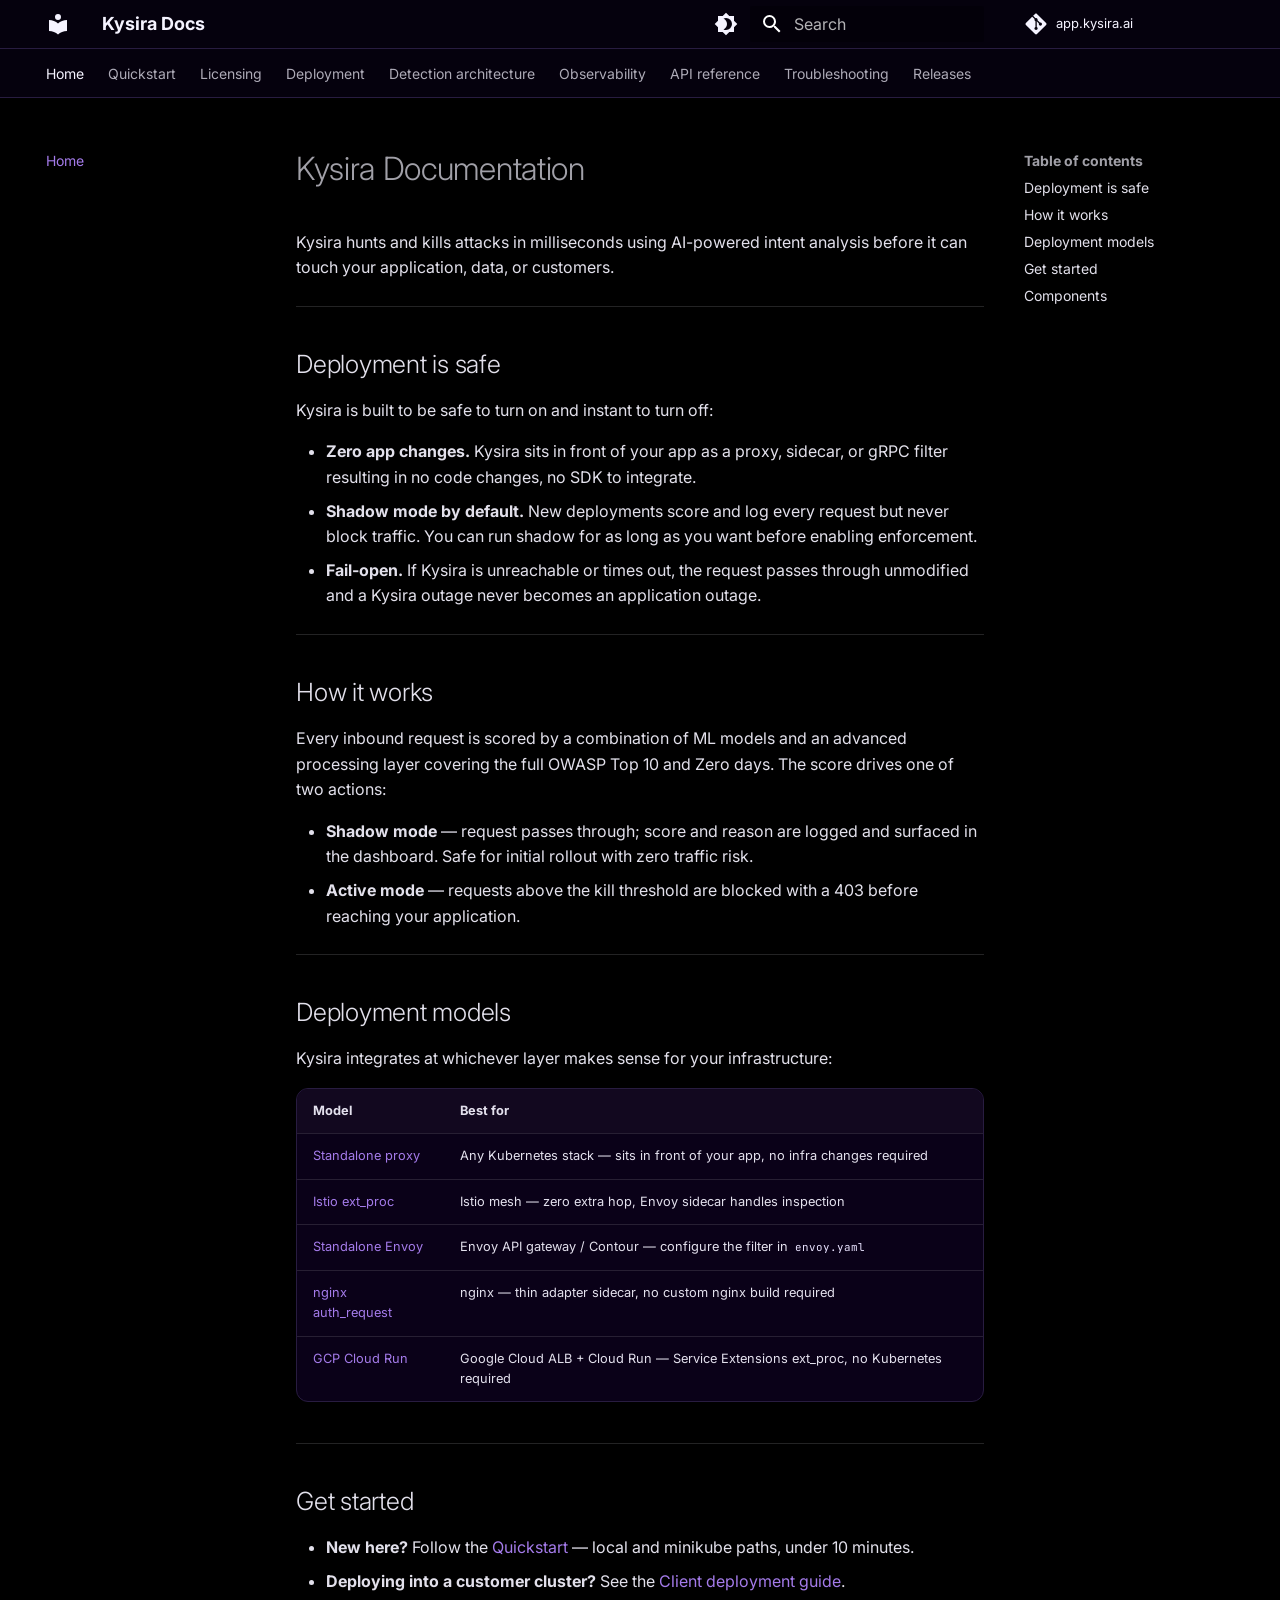
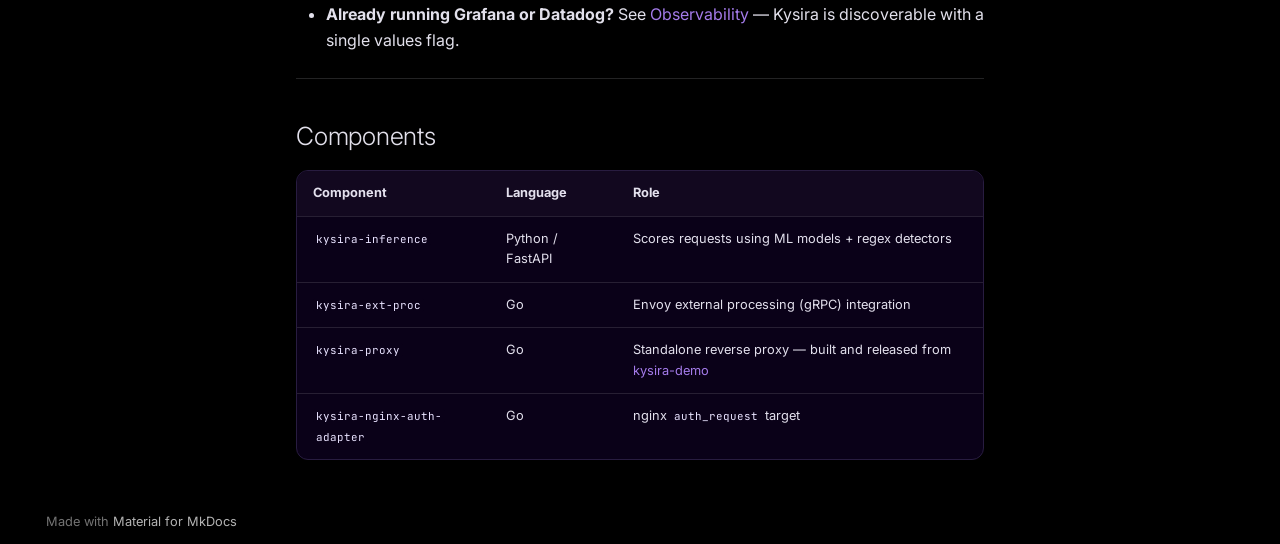
==== index.html @ a23bdd6f "docs: deploy from kysira-agent@602da1d46052350f0e003d13aeab95bd335c98a6" ====
<!doctype html><html lang=en class=no-js> <head><meta charset=utf-8><meta name=viewport content="width=device-width,initial-scale=1"><meta name=description content="Kysira WAF — deployment, integration, and API reference for AI-powered request inspection"><link href=https://docs.kysira.ai/ rel=canonical><link href=quickstart/ rel=next><link rel=icon href=assets/images/favicon.png><meta name=generator content="mkdocs-1.6.1, mkdocs-material-9.7.7"><title>Kysira Docs</title><link rel=stylesheet href=assets/stylesheets/main.ec1eaa64.min.css><link rel=stylesheet href=assets/stylesheets/palette.ab4e12ef.min.css><link rel=preconnect href=https://fonts.gstatic.com crossorigin><link rel=stylesheet href="https://fonts.googleapis.com/css?family=Inter:300,300i,400,400i,700,700i%7CJetBrains+Mono:400,400i,700,700i&display=fallback"><style>:root{--md-text-font:"Inter";--md-code-font:"JetBrains Mono"}</style><link rel=stylesheet href=stylesheets/extra.css><script>__md_scope=new URL(".",location),__md_hash=e=>[...e].reduce(((e,_)=>(e<<5)-e+_.charCodeAt(0)),0),__md_get=(e,_=localStorage,t=__md_scope)=>JSON.parse(_.getItem(t.pathname+"."+e)),__md_set=(e,_,t=localStorage,a=__md_scope)=>{try{t.setItem(a.pathname+"."+e,JSON.stringify(_))}catch(e){}}</script></head> <body dir=ltr data-md-color-scheme=slate data-md-color-primary=deep-purple data-md-color-accent=deep-purple> <input class=md-toggle data-md-toggle=drawer type=checkbox id=__drawer autocomplete=off> <input class=md-toggle data-md-toggle=search type=checkbox id=__search autocomplete=off> <label class=md-overlay for=__drawer></label> <div data-md-component=skip> <a href=#kysira-documentation class=md-skip> Skip to content </a> </div> <div data-md-component=announce> </div> <header class=md-header data-md-component=header> <nav class="md-header__inner md-grid" aria-label=Header> <a href=. title="Kysira Docs" class="md-header__button md-logo" aria-label="Kysira Docs" data-md-component=logo> <svg xmlns=http://www.w3.org/2000/svg viewbox="0 0 24 24"><path d="M12 8a3 3 0 0 0 3-3 3 3 0 0 0-3-3 3 3 0 0 0-3 3 3 3 0 0 0 3 3m0 3.54C9.64 9.35 6.5 8 3 8v11c3.5 0 6.64 1.35 9 3.54 2.36-2.19 5.5-3.54 9-3.54V8c-3.5 0-6.64 1.35-9 3.54"/></svg> </a> <label class="md-header__button md-icon" for=__drawer> <svg xmlns=http://www.w3.org/2000/svg viewbox="0 0 24 24"><path d="M3 6h18v2H3zm0 5h18v2H3zm0 5h18v2H3z"/></svg> </label> <div class=md-header__title data-md-component=header-title> <div class=md-header__ellipsis> <div class=md-header__topic> <span class=md-ellipsis> Kysira Docs </span> </div> <div class=md-header__topic data-md-component=header-topic> <span class=md-ellipsis> Home </span> </div> </div> </div> <form class=md-header__option data-md-component=palette> <input class=md-option data-md-color-media data-md-color-scheme=slate data-md-color-primary=deep-purple data-md-color-accent=deep-purple aria-label="Switch to light mode" type=radio name=__palette id=__palette_0> <label class="md-header__button md-icon" title="Switch to light mode" for=__palette_1 hidden> <svg xmlns=http://www.w3.org/2000/svg viewbox="0 0 24 24"><path d="M12 18c-.89 0-1.74-.2-2.5-.55C11.56 16.5 13 14.42 13 12s-1.44-4.5-3.5-5.45C10.26 6.2 11.11 6 12 6a6 6 0 0 1 6 6 6 6 0 0 1-6 6m8-9.31V4h-4.69L12 .69 8.69 4H4v4.69L.69 12 4 15.31V20h4.69L12 23.31 15.31 20H20v-4.69L23.31 12z"/></svg> </label> <input class=md-option data-md-color-media data-md-color-scheme=default data-md-color-primary=deep-purple data-md-color-accent=deep-purple aria-label="Switch to dark mode" type=radio name=__palette id=__palette_1> <label class="md-header__button md-icon" title="Switch to dark mode" for=__palette_0 hidden> <svg xmlns=http://www.w3.org/2000/svg viewbox="0 0 24 24"><path d="M12 8a4 4 0 0 0-4 4 4 4 0 0 0 4 4 4 4 0 0 0 4-4 4 4 0 0 0-4-4m0 10a6 6 0 0 1-6-6 6 6 0 0 1 6-6 6 6 0 0 1 6 6 6 6 0 0 1-6 6m8-9.31V4h-4.69L12 .69 8.69 4H4v4.69L.69 12 4 15.31V20h4.69L12 23.31 15.31 20H20v-4.69L23.31 12z"/></svg> </label> </form> <script>var palette=__md_get("__palette");if(palette&&palette.color){if("(prefers-color-scheme)"===palette.color.media){var media=matchMedia("(prefers-color-scheme: light)"),input=document.querySelector(media.matches?"[data-md-color-media='(prefers-color-scheme: light)']":"[data-md-color-media='(prefers-color-scheme: dark)']");palette.color.media=input.getAttribute("data-md-color-media"),palette.color.scheme=input.getAttribute("data-md-color-scheme"),palette.color.primary=input.getAttribute("data-md-color-primary"),palette.color.accent=input.getAttribute("data-md-color-accent")}for(var[key,value]of Object.entries(palette.color))document.body.setAttribute("data-md-color-"+key,value)}</script> <label class="md-header__button md-icon" for=__search> <svg xmlns=http://www.w3.org/2000/svg viewbox="0 0 24 24"><path d="M9.5 3A6.5 6.5 0 0 1 16 9.5c0 1.61-.59 3.09-1.56 4.23l.27.27h.79l5 5-1.5 1.5-5-5v-.79l-.27-.27A6.52 6.52 0 0 1 9.5 16 6.5 6.5 0 0 1 3 9.5 6.5 6.5 0 0 1 9.5 3m0 2C7 5 5 7 5 9.5S7 14 9.5 14 14 12 14 9.5 12 5 9.5 5"/></svg> </label> <div class=md-search data-md-component=search role=dialog> <label class=md-search__overlay for=__search></label> <div class=md-search__inner role=search> <form class=md-search__form name=search> <input type=text class=md-search__input name=query aria-label=Search placeholder=Search autocapitalize=off autocorrect=off autocomplete=off spellcheck=false data-md-component=search-query required> <label class="md-search__icon md-icon" for=__search> <svg xmlns=http://www.w3.org/2000/svg viewbox="0 0 24 24"><path d="M9.5 3A6.5 6.5 0 0 1 16 9.5c0 1.61-.59 3.09-1.56 4.23l.27.27h.79l5 5-1.5 1.5-5-5v-.79l-.27-.27A6.52 6.52 0 0 1 9.5 16 6.5 6.5 0 0 1 3 9.5 6.5 6.5 0 0 1 9.5 3m0 2C7 5 5 7 5 9.5S7 14 9.5 14 14 12 14 9.5 12 5 9.5 5"/></svg> <svg xmlns=http://www.w3.org/2000/svg viewbox="0 0 24 24"><path d="M20 11v2H8l5.5 5.5-1.42 1.42L4.16 12l7.92-7.92L13.5 5.5 8 11z"/></svg> </label> <nav class=md-search__options aria-label=Search> <button type=reset class="md-search__icon md-icon" title=Clear aria-label=Clear tabindex=-1> <svg xmlns=http://www.w3.org/2000/svg viewbox="0 0 24 24"><path d="M19 6.41 17.59 5 12 10.59 6.41 5 5 6.41 10.59 12 5 17.59 6.41 19 12 13.41 17.59 19 19 17.59 13.41 12z"/></svg> </button> </nav> <div class=md-search__suggest data-md-component=search-suggest></div> </form> <div class=md-search__output> <div class=md-search__scrollwrap tabindex=0 data-md-scrollfix> <div class=md-search-result data-md-component=search-result> <div class=md-search-result__meta> Initializing search </div> <ol class=md-search-result__list role=presentation></ol> </div> </div> </div> </div> </div> <div class=md-header__source> <a href=https://app.kysira.ai title="Go to repository" class=md-source data-md-component=source> <div class="md-source__icon md-icon"> <svg xmlns=http://www.w3.org/2000/svg viewbox="0 0 448 512"><!-- Font Awesome Free 7.1.0 by @fontawesome - https://fontawesome.com License - https://fontawesome.com/license/free (Icons: CC BY 4.0, Fonts: SIL OFL 1.1, Code: MIT License) Copyright 2025 Fonticons, Inc.--><path d="M439.6 236.1 244 40.5c-5.4-5.5-12.8-8.5-20.4-8.5s-15 3-20.4 8.4L162.5 81l51.5 51.5c27.1-9.1 52.7 16.8 43.4 43.7l49.7 49.7c34.2-11.8 61.2 31 35.5 56.7-26.5 26.5-70.2-2.9-56-37.3L240.3 199v121.9c25.3 12.5 22.3 41.8 9.1 55-6.4 6.4-15.2 10.1-24.3 10.1s-17.8-3.6-24.3-10.1c-17.6-17.6-11.1-46.9 11.2-56v-123c-20.8-8.5-24.6-30.7-18.6-45L142.6 101 8.5 235.1C3 240.6 0 247.9 0 255.5s3 15 8.5 20.4l195.6 195.7c5.4 5.4 12.7 8.4 20.4 8.4s15-3 20.4-8.4l194.7-194.7c5.4-5.4 8.4-12.8 8.4-20.4s-3-15-8.4-20.4"/></svg> </div> <div class=md-source__repository> app.kysira.ai </div> </a> </div> </nav> </header> <div class=md-container data-md-component=container> <nav class=md-tabs aria-label=Tabs data-md-component=tabs> <div class=md-grid> <ul class=md-tabs__list> <li class="md-tabs__item md-tabs__item--active"> <a href=. class=md-tabs__link> Home </a> </li> <li class=md-tabs__item> <a href=quickstart/ class=md-tabs__link> Quickstart </a> </li> <li class=md-tabs__item> <a href=licensing/ class=md-tabs__link> Licensing </a> </li> <li class=md-tabs__item> <a href=deployment/ class=md-tabs__link> Deployment </a> </li> <li class=md-tabs__item> <a href=detection-architecture/ class=md-tabs__link> Detection architecture </a> </li> <li class=md-tabs__item> <a href=observability/ class=md-tabs__link> Observability </a> </li> <li class=md-tabs__item> <a href=api-reference/ class=md-tabs__link> API reference </a> </li> <li class=md-tabs__item> <a href=troubleshooting/ class=md-tabs__link> Troubleshooting </a> </li> <li class=md-tabs__item> <a href=releases/ class=md-tabs__link> Releases </a> </li> </ul> </div> </nav> <main class=md-main data-md-component=main> <div class="md-main__inner md-grid"> <div class="md-sidebar md-sidebar--primary" data-md-component=sidebar data-md-type=navigation> <div class=md-sidebar__scrollwrap> <div class=md-sidebar__inner> <nav class="md-nav md-nav--primary md-nav--lifted" aria-label=Navigation data-md-level=0> <label class=md-nav__title for=__drawer> <a href=. title="Kysira Docs" class="md-nav__button md-logo" aria-label="Kysira Docs" data-md-component=logo> <svg xmlns=http://www.w3.org/2000/svg viewbox="0 0 24 24"><path d="M12 8a3 3 0 0 0 3-3 3 3 0 0 0-3-3 3 3 0 0 0-3 3 3 3 0 0 0 3 3m0 3.54C9.64 9.35 6.5 8 3 8v11c3.5 0 6.64 1.35 9 3.54 2.36-2.19 5.5-3.54 9-3.54V8c-3.5 0-6.64 1.35-9 3.54"/></svg> </a> Kysira Docs </label> <div class=md-nav__source> <a href=https://app.kysira.ai title="Go to repository" class=md-source data-md-component=source> <div class="md-source__icon md-icon"> <svg xmlns=http://www.w3.org/2000/svg viewbox="0 0 448 512"><!-- Font Awesome Free 7.1.0 by @fontawesome - https://fontawesome.com License - https://fontawesome.com/license/free (Icons: CC BY 4.0, Fonts: SIL OFL 1.1, Code: MIT License) Copyright 2025 Fonticons, Inc.--><path d="M439.6 236.1 244 40.5c-5.4-5.5-12.8-8.5-20.4-8.5s-15 3-20.4 8.4L162.5 81l51.5 51.5c27.1-9.1 52.7 16.8 43.4 43.7l49.7 49.7c34.2-11.8 61.2 31 35.5 56.7-26.5 26.5-70.2-2.9-56-37.3L240.3 199v121.9c25.3 12.5 22.3 41.8 9.1 55-6.4 6.4-15.2 10.1-24.3 10.1s-17.8-3.6-24.3-10.1c-17.6-17.6-11.1-46.9 11.2-56v-123c-20.8-8.5-24.6-30.7-18.6-45L142.6 101 8.5 235.1C3 240.6 0 247.9 0 255.5s3 15 8.5 20.4l195.6 195.7c5.4 5.4 12.7 8.4 20.4 8.4s15-3 20.4-8.4l194.7-194.7c5.4-5.4 8.4-12.8 8.4-20.4s-3-15-8.4-20.4"/></svg> </div> <div class=md-source__repository> app.kysira.ai </div> </a> </div> <ul class=md-nav__list data-md-scrollfix> <li class="md-nav__item md-nav__item--active"> <input class="md-nav__toggle md-toggle" type=checkbox id=__toc> <label class="md-nav__link md-nav__link--active" for=__toc> <span class=md-ellipsis> Home </span> <span class="md-nav__icon md-icon"></span> </label> <a href=. class="md-nav__link md-nav__link--active"> <span class=md-ellipsis> Home </span> </a> <nav class="md-nav md-nav--secondary" aria-label="Table of contents"> <label class=md-nav__title for=__toc> <span class="md-nav__icon md-icon"></span> Table of contents </label> <ul class=md-nav__list data-md-component=toc data-md-scrollfix> <li class=md-nav__item> <a href=#deployment-is-safe class=md-nav__link> <span class=md-ellipsis> Deployment is safe </span> </a> </li> <li class=md-nav__item> <a href=#how-it-works class=md-nav__link> <span class=md-ellipsis> How it works </span> </a> </li> <li class=md-nav__item> <a href=#deployment-models class=md-nav__link> <span class=md-ellipsis> Deployment models </span> </a> </li> <li class=md-nav__item> <a href=#get-started class=md-nav__link> <span class=md-ellipsis> Get started </span> </a> </li> <li class=md-nav__item> <a href=#components class=md-nav__link> <span class=md-ellipsis> Components </span> </a> </li> </ul> </nav> </li> <li class=md-nav__item> <a href=quickstart/ class=md-nav__link> <span class=md-ellipsis> Quickstart </span> </a> </li> <li class=md-nav__item> <a href=licensing/ class=md-nav__link> <span class=md-ellipsis> Licensing </span> </a> </li> <li class="md-nav__item md-nav__item--nested"> <input class="md-nav__toggle md-toggle " type=checkbox id=__nav_4> <label class=md-nav__link for=__nav_4 id=__nav_4_label tabindex=0> <span class=md-ellipsis> Deployment </span> <span class="md-nav__icon md-icon"></span> </label> <nav class=md-nav data-md-level=1 aria-labelledby=__nav_4_label aria-expanded=false> <label class=md-nav__title for=__nav_4> <span class="md-nav__icon md-icon"></span> Deployment </label> <ul class=md-nav__list data-md-scrollfix> <li class=md-nav__item> <a href=deployment/ class=md-nav__link> <span class=md-ellipsis> Overview </span> </a> </li> <li class=md-nav__item> <a href=deployment-kubernetes/ class=md-nav__link> <span class=md-ellipsis> Kubernetes </span> </a> </li> <li class=md-nav__item> <a href=deployment-gcp/ class=md-nav__link> <span class=md-ellipsis> GCP Cloud Run </span> </a> </li> <li class=md-nav__item> <a href=client-deployment/ class=md-nav__link> <span class=md-ellipsis> Client deployment </span> </a> </li> </ul> </nav> </li> <li class=md-nav__item> <a href=detection-architecture/ class=md-nav__link> <span class=md-ellipsis> Detection architecture </span> </a> </li> <li class=md-nav__item> <a href=observability/ class=md-nav__link> <span class=md-ellipsis> Observability </span> </a> </li> <li class=md-nav__item> <a href=api-reference/ class=md-nav__link> <span class=md-ellipsis> API reference </span> </a> </li> <li class=md-nav__item> <a href=troubleshooting/ class=md-nav__link> <span class=md-ellipsis> Troubleshooting </span> </a> </li> <li class=md-nav__item> <a href=releases/ class=md-nav__link> <span class=md-ellipsis> Releases </span> </a> </li> </ul> </nav> </div> </div> </div> <div class="md-sidebar md-sidebar--secondary" data-md-component=sidebar data-md-type=toc> <div class=md-sidebar__scrollwrap> <div class=md-sidebar__inner> <nav class="md-nav md-nav--secondary" aria-label="Table of contents"> <label class=md-nav__title for=__toc> <span class="md-nav__icon md-icon"></span> Table of contents </label> <ul class=md-nav__list data-md-component=toc data-md-scrollfix> <li class=md-nav__item> <a href=#deployment-is-safe class=md-nav__link> <span class=md-ellipsis> Deployment is safe </span> </a> </li> <li class=md-nav__item> <a href=#how-it-works class=md-nav__link> <span class=md-ellipsis> How it works </span> </a> </li> <li class=md-nav__item> <a href=#deployment-models class=md-nav__link> <span class=md-ellipsis> Deployment models </span> </a> </li> <li class=md-nav__item> <a href=#get-started class=md-nav__link> <span class=md-ellipsis> Get started </span> </a> </li> <li class=md-nav__item> <a href=#components class=md-nav__link> <span class=md-ellipsis> Components </span> </a> </li> </ul> </nav> </div> </div> </div> <div class=md-content data-md-component=content> <article class="md-content__inner md-typeset"> <h1 id=kysira-documentation>Kysira Documentation<a class=headerlink href=#kysira-documentation title="Permanent link">&para;</a></h1> <p>Kysira hunts and kills attacks in milliseconds using AI-powered intent analysis before it can touch your application, data, or customers. </p> <hr> <h2 id=deployment-is-safe>Deployment is safe<a class=headerlink href=#deployment-is-safe title="Permanent link">&para;</a></h2> <p>Kysira is built to be safe to turn on and instant to turn off:</p> <ul> <li><strong>Zero app changes.</strong> Kysira sits in front of your app as a proxy, sidecar, or gRPC filter resulting in no code changes, no SDK to integrate.</li> <li><strong>Shadow mode by default.</strong> New deployments score and log every request but never block traffic. You can run shadow for as long as you want before enabling enforcement.</li> <li><strong>Fail-open.</strong> If Kysira is unreachable or times out, the request passes through unmodified and a Kysira outage never becomes an application outage.</li> </ul> <hr> <h2 id=how-it-works>How it works<a class=headerlink href=#how-it-works title="Permanent link">&para;</a></h2> <p>Every inbound request is scored by a combination of ML models and an advanced processing layer covering the full OWASP Top 10 and Zero days. The score drives one of two actions:</p> <ul> <li><strong>Shadow mode</strong> — request passes through; score and reason are logged and surfaced in the dashboard. Safe for initial rollout with zero traffic risk.</li> <li><strong>Active mode</strong> — requests above the kill threshold are blocked with a 403 before reaching your application.</li> </ul> <hr> <h2 id=deployment-models>Deployment models<a class=headerlink href=#deployment-models title="Permanent link">&para;</a></h2> <p>Kysira integrates at whichever layer makes sense for your infrastructure:</p> <table> <thead> <tr> <th>Model</th> <th>Best for</th> </tr> </thead> <tbody> <tr> <td><a href=deployment-kubernetes/#model-1-standalone-proxy>Standalone proxy</a></td> <td>Any Kubernetes stack — sits in front of your app, no infra changes required</td> </tr> <tr> <td><a href=deployment-kubernetes/#model-2-istio-ext_proc>Istio ext_proc</a></td> <td>Istio mesh — zero extra hop, Envoy sidecar handles inspection</td> </tr> <tr> <td><a href=deployment-kubernetes/#model-3-standalone-envoy-without-istio>Standalone Envoy</a></td> <td>Envoy API gateway / Contour — configure the filter in <code>envoy.yaml</code></td> </tr> <tr> <td><a href=deployment-kubernetes/#model-4-nginx-via-auth_request>nginx auth_request</a></td> <td>nginx — thin adapter sidecar, no custom nginx build required</td> </tr> <tr> <td><a href=deployment-gcp/ >GCP Cloud Run</a></td> <td>Google Cloud ALB + Cloud Run — Service Extensions ext_proc, no Kubernetes required</td> </tr> </tbody> </table> <hr> <h2 id=get-started>Get started<a class=headerlink href=#get-started title="Permanent link">&para;</a></h2> <ul> <li><strong>New here?</strong> Follow the <a href=quickstart/ >Quickstart</a> — local and minikube paths, under 10 minutes.</li> <li><strong>Deploying into a customer cluster?</strong> See the <a href=client-deployment/ >Client deployment guide</a>.</li> <li><strong>Already running Grafana or Datadog?</strong> See <a href=observability/ >Observability</a> — Kysira is discoverable with a single values flag.</li> </ul> <hr> <h2 id=components>Components<a class=headerlink href=#components title="Permanent link">&para;</a></h2> <table> <thead> <tr> <th>Component</th> <th>Language</th> <th>Role</th> </tr> </thead> <tbody> <tr> <td><code>kysira-inference</code></td> <td>Python / FastAPI</td> <td>Scores requests using ML models + regex detectors</td> </tr> <tr> <td><code>kysira-ext-proc</code></td> <td>Go</td> <td>Envoy external processing (gRPC) integration</td> </tr> <tr> <td><code>kysira-proxy</code></td> <td>Go</td> <td>Standalone reverse proxy — built and released from <a href=https://github.com/kysira/kysira-demo>kysira-demo</a></td> </tr> <tr> <td><code>kysira-nginx-auth-adapter</code></td> <td>Go</td> <td>nginx <code>auth_request</code> target</td> </tr> </tbody> </table> </article> </div> <script>var target=document.getElementById(location.hash.slice(1));target&&target.name&&(target.checked=target.name.startsWith("__tabbed_"))</script> </div> <button type=button class="md-top md-icon" data-md-component=top hidden> <svg xmlns=http://www.w3.org/2000/svg viewbox="0 0 24 24"><path d="M13 20h-2V8l-5.5 5.5-1.42-1.42L12 4.16l7.92 7.92-1.42 1.42L13 8z"/></svg> Back to top </button> </main> <footer class=md-footer> <div class="md-footer-meta md-typeset"> <div class="md-footer-meta__inner md-grid"> <div class=md-copyright> Made with <a href=https://squidfunk.github.io/mkdocs-material/ target=_blank rel=noopener> Material for MkDocs </a> </div> </div> </div> </footer> </div> <div class=md-dialog data-md-component=dialog> <div class="md-dialog__inner md-typeset"></div> </div> <script id=__config type=application/json>{"annotate": null, "base": ".", "features": ["navigation.tabs", "navigation.sections", "navigation.top", "navigation.instant", "search.suggest", "search.highlight", "content.code.copy", "content.code.annotate"], "search": "assets/javascripts/workers/search.2c215733.min.js", "tags": null, "translations": {"clipboard.copied": "Copied to clipboard", "clipboard.copy": "Copy to clipboard", "search.result.more.one": "1 more on this page", "search.result.more.other": "# more on this page", "search.result.none": "No matching documents", "search.result.one": "1 matching document", "search.result.other": "# matching documents", "search.result.placeholder": "Type to start searching", "search.result.term.missing": "Missing", "select.version": "Select version"}, "version": null}</script> <script src=assets/javascripts/bundle.d7400e89.min.js></script> </body> </html>
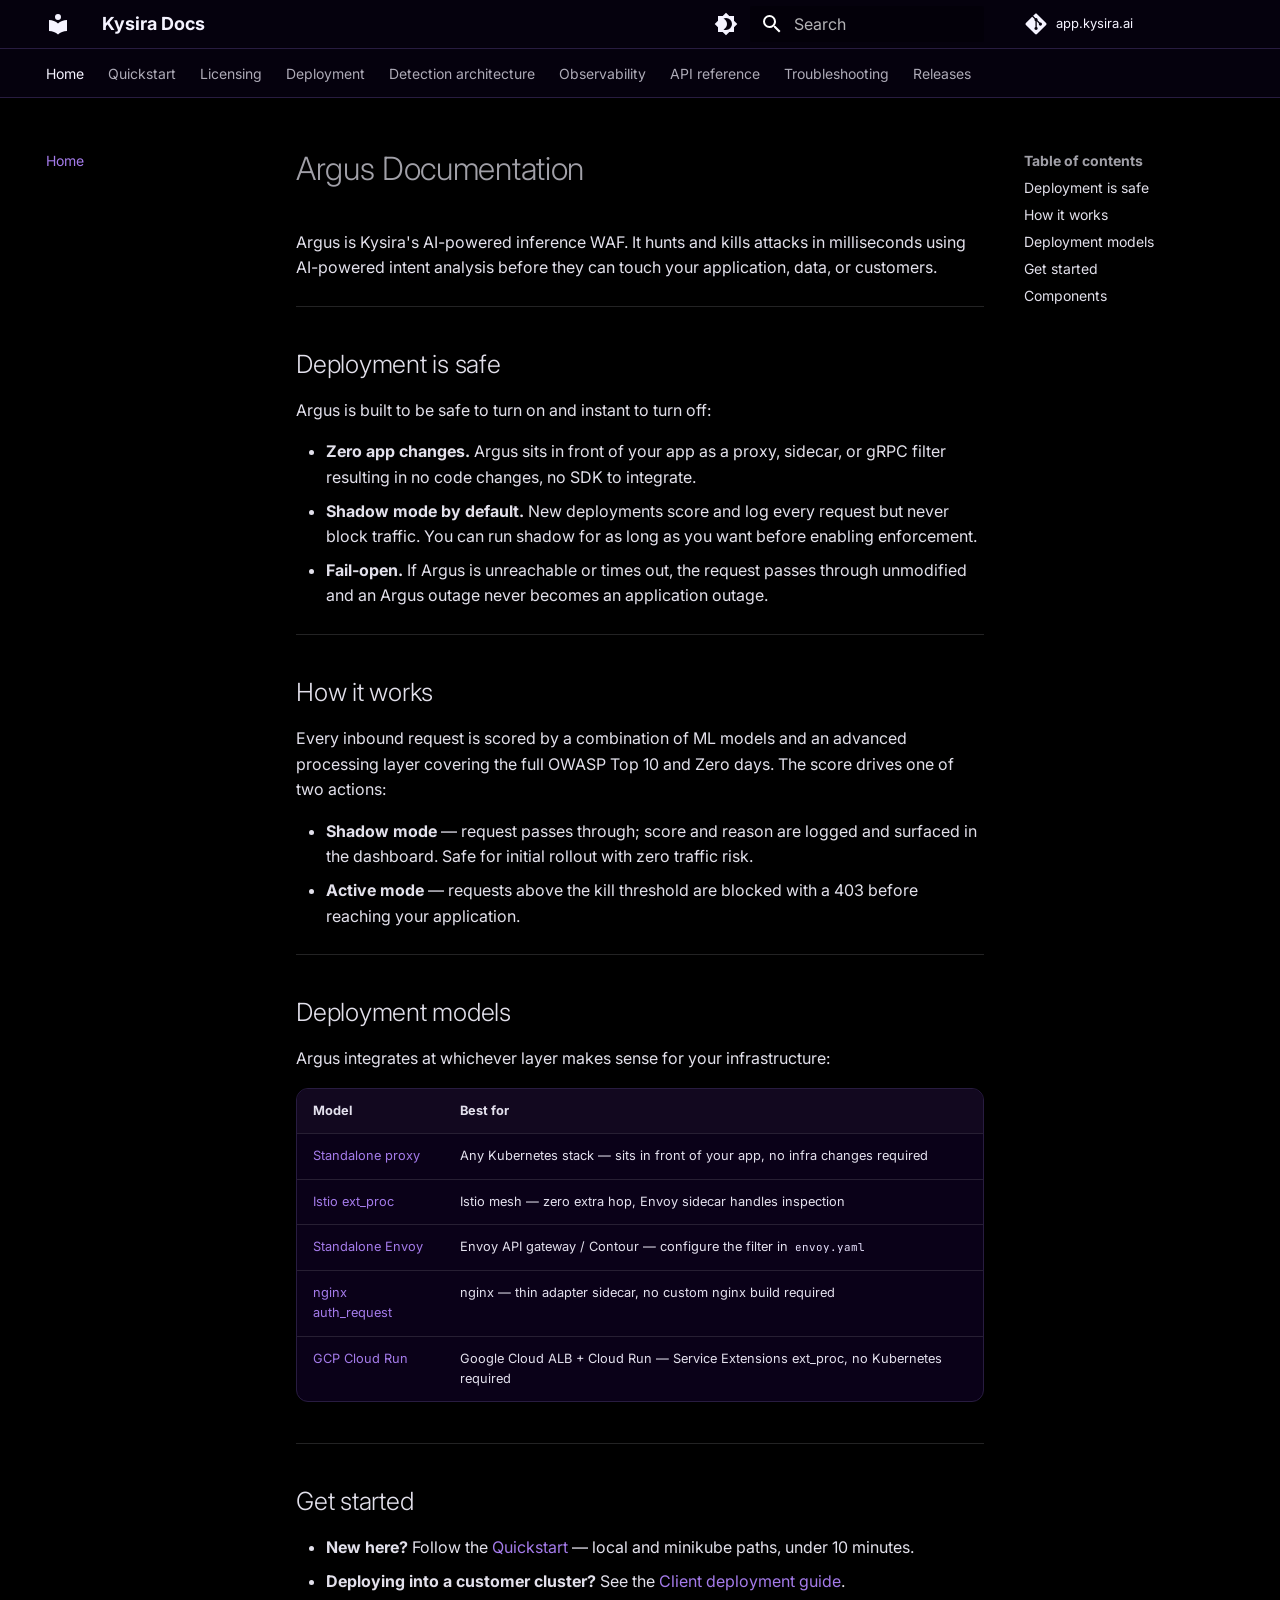
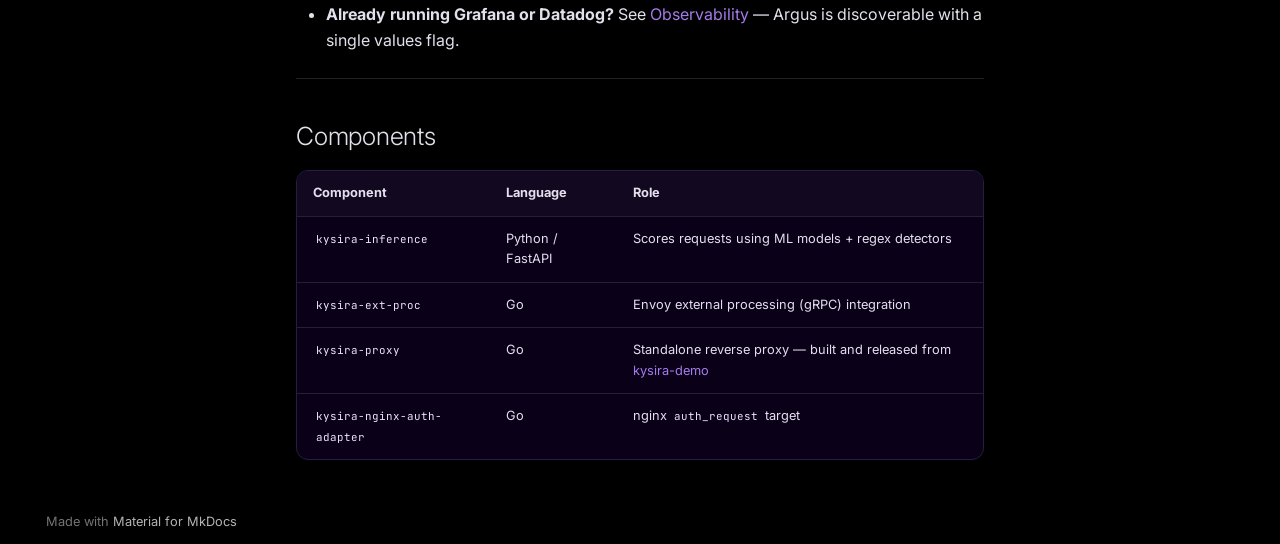
==== commit e5fa6e7c: "docs: deploy from kysira-agent@cbc9ab8a441f26bcab2d306bc324914e8b1434cb" ====
--- a/index.html
+++ b/index.html
@@ -1 +1 @@
-<!doctype html><html lang=en class=no-js> <head><meta charset=utf-8><meta name=viewport content="width=device-width,initial-scale=1"><meta name=description content="Kysira WAF — deployment, integration, and API reference for AI-powered request inspection"><link href=https://docs.kysira.ai/ rel=canonical><link href=quickstart/ rel=next><link rel=icon href=assets/images/favicon.png><meta name=generator content="mkdocs-1.6.1, mkdocs-material-9.7.7"><title>Kysira Docs</title><link rel=stylesheet href=assets/stylesheets/main.ec1eaa64.min.css><link rel=stylesheet href=assets/stylesheets/palette.ab4e12ef.min.css><link rel=preconnect href=https://fonts.gstatic.com crossorigin><link rel=stylesheet href="https://fonts.googleapis.com/css?family=Inter:300,300i,400,400i,700,700i%7CJetBrains+Mono:400,400i,700,700i&display=fallback"><style>:root{--md-text-font:"Inter";--md-code-font:"JetBrains Mono"}</style><link rel=stylesheet href=stylesheets/extra.css><script>__md_scope=new URL(".",location),__md_hash=e=>[...e].reduce(((e,_)=>(e<<5)-e+_.charCodeAt(0)),0),__md_get=(e,_=localStorage,t=__md_scope)=>JSON.parse(_.getItem(t.pathname+"."+e)),__md_set=(e,_,t=localStorage,a=__md_scope)=>{try{t.setItem(a.pathname+"."+e,JSON.stringify(_))}catch(e){}}</script></head> <body dir=ltr data-md-color-scheme=slate data-md-color-primary=deep-purple data-md-color-accent=deep-purple> <input class=md-toggle data-md-toggle=drawer type=checkbox id=__drawer autocomplete=off> <input class=md-toggle data-md-toggle=search type=checkbox id=__search autocomplete=off> <label class=md-overlay for=__drawer></label> <div data-md-component=skip> <a href=#kysira-documentation class=md-skip> Skip to content </a> </div> <div data-md-component=announce> </div> <header class=md-header data-md-component=header> <nav class="md-header__inner md-grid" aria-label=Header> <a href=. title="Kysira Docs" class="md-header__button md-logo" aria-label="Kysira Docs" data-md-component=logo> <svg xmlns=http://www.w3.org/2000/svg viewbox="0 0 24 24"><path d="M12 8a3 3 0 0 0 3-3 3 3 0 0 0-3-3 3 3 0 0 0-3 3 3 3 0 0 0 3 3m0 3.54C9.64 9.35 6.5 8 3 8v11c3.5 0 6.64 1.35 9 3.54 2.36-2.19 5.5-3.54 9-3.54V8c-3.5 0-6.64 1.35-9 3.54"/></svg> </a> <label class="md-header__button md-icon" for=__drawer> <svg xmlns=http://www.w3.org/2000/svg viewbox="0 0 24 24"><path d="M3 6h18v2H3zm0 5h18v2H3zm0 5h18v2H3z"/></svg> </label> <div class=md-header__title data-md-component=header-title> <div class=md-header__ellipsis> <div class=md-header__topic> <span class=md-ellipsis> Kysira Docs </span> </div> <div class=md-header__topic data-md-component=header-topic> <span class=md-ellipsis> Home </span> </div> </div> </div> <form class=md-header__option data-md-component=palette> <input class=md-option data-md-color-media data-md-color-scheme=slate data-md-color-primary=deep-purple data-md-color-accent=deep-purple aria-label="Switch to light mode" type=radio name=__palette id=__palette_0> <label class="md-header__button md-icon" title="Switch to light mode" for=__palette_1 hidden> <svg xmlns=http://www.w3.org/2000/svg viewbox="0 0 24 24"><path d="M12 18c-.89 0-1.74-.2-2.5-.55C11.56 16.5 13 14.42 13 12s-1.44-4.5-3.5-5.45C10.26 6.2 11.11 6 12 6a6 6 0 0 1 6 6 6 6 0 0 1-6 6m8-9.31V4h-4.69L12 .69 8.69 4H4v4.69L.69 12 4 15.31V20h4.69L12 23.31 15.31 20H20v-4.69L23.31 12z"/></svg> </label> <input class=md-option data-md-color-media data-md-color-scheme=default data-md-color-primary=deep-purple data-md-color-accent=deep-purple aria-label="Switch to dark mode" type=radio name=__palette id=__palette_1> <label class="md-header__button md-icon" title="Switch to dark mode" for=__palette_0 hidden> <svg xmlns=http://www.w3.org/2000/svg viewbox="0 0 24 24"><path d="M12 8a4 4 0 0 0-4 4 4 4 0 0 0 4 4 4 4 0 0 0 4-4 4 4 0 0 0-4-4m0 10a6 6 0 0 1-6-6 6 6 0 0 1 6-6 6 6 0 0 1 6 6 6 6 0 0 1-6 6m8-9.31V4h-4.69L12 .69 8.69 4H4v4.69L.69 12 4 15.31V20h4.69L12 23.31 15.31 20H20v-4.69L23.31 12z"/></svg> </label> </form> <script>var palette=__md_get("__palette");if(palette&&palette.color){if("(prefers-color-scheme)"===palette.color.media){var media=matchMedia("(prefers-color-scheme: light)"),input=document.querySelector(media.matches?"[data-md-color-media='(prefers-color-scheme: light)']":"[data-md-color-media='(prefers-color-scheme: dark)']");palette.color.media=input.getAttribute("data-md-color-media"),palette.color.scheme=input.getAttribute("data-md-color-scheme"),palette.color.primary=input.getAttribute("data-md-color-primary"),palette.color.accent=input.getAttribute("data-md-color-accent")}for(var[key,value]of Object.entries(palette.color))document.body.setAttribute("data-md-color-"+key,value)}</script> <label class="md-header__button md-icon" for=__search> <svg xmlns=http://www.w3.org/2000/svg viewbox="0 0 24 24"><path d="M9.5 3A6.5 6.5 0 0 1 16 9.5c0 1.61-.59 3.09-1.56 4.23l.27.27h.79l5 5-1.5 1.5-5-5v-.79l-.27-.27A6.52 6.52 0 0 1 9.5 16 6.5 6.5 0 0 1 3 9.5 6.5 6.5 0 0 1 9.5 3m0 2C7 5 5 7 5 9.5S7 14 9.5 14 14 12 14 9.5 12 5 9.5 5"/></svg> </label> <div class=md-search data-md-component=search role=dialog> <label class=md-search__overlay for=__search></label> <div class=md-search__inner role=search> <form class=md-search__form name=search> <input type=text class=md-search__input name=query aria-label=Search placeholder=Search autocapitalize=off autocorrect=off autocomplete=off spellcheck=false data-md-component=search-query required> <label class="md-search__icon md-icon" for=__search> <svg xmlns=http://www.w3.org/2000/svg viewbox="0 0 24 24"><path d="M9.5 3A6.5 6.5 0 0 1 16 9.5c0 1.61-.59 3.09-1.56 4.23l.27.27h.79l5 5-1.5 1.5-5-5v-.79l-.27-.27A6.52 6.52 0 0 1 9.5 16 6.5 6.5 0 0 1 3 9.5 6.5 6.5 0 0 1 9.5 3m0 2C7 5 5 7 5 9.5S7 14 9.5 14 14 12 14 9.5 12 5 9.5 5"/></svg> <svg xmlns=http://www.w3.org/2000/svg viewbox="0 0 24 24"><path d="M20 11v2H8l5.5 5.5-1.42 1.42L4.16 12l7.92-7.92L13.5 5.5 8 11z"/></svg> </label> <nav class=md-search__options aria-label=Search> <button type=reset class="md-search__icon md-icon" title=Clear aria-label=Clear tabindex=-1> <svg xmlns=http://www.w3.org/2000/svg viewbox="0 0 24 24"><path d="M19 6.41 17.59 5 12 10.59 6.41 5 5 6.41 10.59 12 5 17.59 6.41 19 12 13.41 17.59 19 19 17.59 13.41 12z"/></svg> </button> </nav> <div class=md-search__suggest data-md-component=search-suggest></div> </form> <div class=md-search__output> <div class=md-search__scrollwrap tabindex=0 data-md-scrollfix> <div class=md-search-result data-md-component=search-result> <div class=md-search-result__meta> Initializing search </div> <ol class=md-search-result__list role=presentation></ol> </div> </div> </div> </div> </div> <div class=md-header__source> <a href=https://app.kysira.ai title="Go to repository" class=md-source data-md-component=source> <div class="md-source__icon md-icon"> <svg xmlns=http://www.w3.org/2000/svg viewbox="0 0 448 512"><!-- Font Awesome Free 7.1.0 by @fontawesome - https://fontawesome.com License - https://fontawesome.com/license/free (Icons: CC BY 4.0, Fonts: SIL OFL 1.1, Code: MIT License) Copyright 2025 Fonticons, Inc.--><path d="M439.6 236.1 244 40.5c-5.4-5.5-12.8-8.5-20.4-8.5s-15 3-20.4 8.4L162.5 81l51.5 51.5c27.1-9.1 52.7 16.8 43.4 43.7l49.7 49.7c34.2-11.8 61.2 31 35.5 56.7-26.5 26.5-70.2-2.9-56-37.3L240.3 199v121.9c25.3 12.5 22.3 41.8 9.1 55-6.4 6.4-15.2 10.1-24.3 10.1s-17.8-3.6-24.3-10.1c-17.6-17.6-11.1-46.9 11.2-56v-123c-20.8-8.5-24.6-30.7-18.6-45L142.6 101 8.5 235.1C3 240.6 0 247.9 0 255.5s3 15 8.5 20.4l195.6 195.7c5.4 5.4 12.7 8.4 20.4 8.4s15-3 20.4-8.4l194.7-194.7c5.4-5.4 8.4-12.8 8.4-20.4s-3-15-8.4-20.4"/></svg> </div> <div class=md-source__repository> app.kysira.ai </div> </a> </div> </nav> </header> <div class=md-container data-md-component=container> <nav class=md-tabs aria-label=Tabs data-md-component=tabs> <div class=md-grid> <ul class=md-tabs__list> <li class="md-tabs__item md-tabs__item--active"> <a href=. class=md-tabs__link> Home </a> </li> <li class=md-tabs__item> <a href=quickstart/ class=md-tabs__link> Quickstart </a> </li> <li class=md-tabs__item> <a href=licensing/ class=md-tabs__link> Licensing </a> </li> <li class=md-tabs__item> <a href=deployment/ class=md-tabs__link> Deployment </a> </li> <li class=md-tabs__item> <a href=detection-architecture/ class=md-tabs__link> Detection architecture </a> </li> <li class=md-tabs__item> <a href=observability/ class=md-tabs__link> Observability </a> </li> <li class=md-tabs__item> <a href=api-reference/ class=md-tabs__link> API reference </a> </li> <li class=md-tabs__item> <a href=troubleshooting/ class=md-tabs__link> Troubleshooting </a> </li> <li class=md-tabs__item> <a href=releases/ class=md-tabs__link> Releases </a> </li> </ul> </div> </nav> <main class=md-main data-md-component=main> <div class="md-main__inner md-grid"> <div class="md-sidebar md-sidebar--primary" data-md-component=sidebar data-md-type=navigation> <div class=md-sidebar__scrollwrap> <div class=md-sidebar__inner> <nav class="md-nav md-nav--primary md-nav--lifted" aria-label=Navigation data-md-level=0> <label class=md-nav__title for=__drawer> <a href=. title="Kysira Docs" class="md-nav__button md-logo" aria-label="Kysira Docs" data-md-component=logo> <svg xmlns=http://www.w3.org/2000/svg viewbox="0 0 24 24"><path d="M12 8a3 3 0 0 0 3-3 3 3 0 0 0-3-3 3 3 0 0 0-3 3 3 3 0 0 0 3 3m0 3.54C9.64 9.35 6.5 8 3 8v11c3.5 0 6.64 1.35 9 3.54 2.36-2.19 5.5-3.54 9-3.54V8c-3.5 0-6.64 1.35-9 3.54"/></svg> </a> Kysira Docs </label> <div class=md-nav__source> <a href=https://app.kysira.ai title="Go to repository" class=md-source data-md-component=source> <div class="md-source__icon md-icon"> <svg xmlns=http://www.w3.org/2000/svg viewbox="0 0 448 512"><!-- Font Awesome Free 7.1.0 by @fontawesome - https://fontawesome.com License - https://fontawesome.com/license/free (Icons: CC BY 4.0, Fonts: SIL OFL 1.1, Code: MIT License) Copyright 2025 Fonticons, Inc.--><path d="M439.6 236.1 244 40.5c-5.4-5.5-12.8-8.5-20.4-8.5s-15 3-20.4 8.4L162.5 81l51.5 51.5c27.1-9.1 52.7 16.8 43.4 43.7l49.7 49.7c34.2-11.8 61.2 31 35.5 56.7-26.5 26.5-70.2-2.9-56-37.3L240.3 199v121.9c25.3 12.5 22.3 41.8 9.1 55-6.4 6.4-15.2 10.1-24.3 10.1s-17.8-3.6-24.3-10.1c-17.6-17.6-11.1-46.9 11.2-56v-123c-20.8-8.5-24.6-30.7-18.6-45L142.6 101 8.5 235.1C3 240.6 0 247.9 0 255.5s3 15 8.5 20.4l195.6 195.7c5.4 5.4 12.7 8.4 20.4 8.4s15-3 20.4-8.4l194.7-194.7c5.4-5.4 8.4-12.8 8.4-20.4s-3-15-8.4-20.4"/></svg> </div> <div class=md-source__repository> app.kysira.ai </div> </a> </div> <ul class=md-nav__list data-md-scrollfix> <li class="md-nav__item md-nav__item--active"> <input class="md-nav__toggle md-toggle" type=checkbox id=__toc> <label class="md-nav__link md-nav__link--active" for=__toc> <span class=md-ellipsis> Home </span> <span class="md-nav__icon md-icon"></span> </label> <a href=. class="md-nav__link md-nav__link--active"> <span class=md-ellipsis> Home </span> </a> <nav class="md-nav md-nav--secondary" aria-label="Table of contents"> <label class=md-nav__title for=__toc> <span class="md-nav__icon md-icon"></span> Table of contents </label> <ul class=md-nav__list data-md-component=toc data-md-scrollfix> <li class=md-nav__item> <a href=#deployment-is-safe class=md-nav__link> <span class=md-ellipsis> Deployment is safe </span> </a> </li> <li class=md-nav__item> <a href=#how-it-works class=md-nav__link> <span class=md-ellipsis> How it works </span> </a> </li> <li class=md-nav__item> <a href=#deployment-models class=md-nav__link> <span class=md-ellipsis> Deployment models </span> </a> </li> <li class=md-nav__item> <a href=#get-started class=md-nav__link> <span class=md-ellipsis> Get started </span> </a> </li> <li class=md-nav__item> <a href=#components class=md-nav__link> <span class=md-ellipsis> Components </span> </a> </li> </ul> </nav> </li> <li class=md-nav__item> <a href=quickstart/ class=md-nav__link> <span class=md-ellipsis> Quickstart </span> </a> </li> <li class=md-nav__item> <a href=licensing/ class=md-nav__link> <span class=md-ellipsis> Licensing </span> </a> </li> <li class="md-nav__item md-nav__item--nested"> <input class="md-nav__toggle md-toggle " type=checkbox id=__nav_4> <label class=md-nav__link for=__nav_4 id=__nav_4_label tabindex=0> <span class=md-ellipsis> Deployment </span> <span class="md-nav__icon md-icon"></span> </label> <nav class=md-nav data-md-level=1 aria-labelledby=__nav_4_label aria-expanded=false> <label class=md-nav__title for=__nav_4> <span class="md-nav__icon md-icon"></span> Deployment </label> <ul class=md-nav__list data-md-scrollfix> <li class=md-nav__item> <a href=deployment/ class=md-nav__link> <span class=md-ellipsis> Overview </span> </a> </li> <li class=md-nav__item> <a href=deployment-kubernetes/ class=md-nav__link> <span class=md-ellipsis> Kubernetes </span> </a> </li> <li class=md-nav__item> <a href=deployment-gcp/ class=md-nav__link> <span class=md-ellipsis> GCP Cloud Run </span> </a> </li> <li class=md-nav__item> <a href=client-deployment/ class=md-nav__link> <span class=md-ellipsis> Client deployment </span> </a> </li> </ul> </nav> </li> <li class=md-nav__item> <a href=detection-architecture/ class=md-nav__link> <span class=md-ellipsis> Detection architecture </span> </a> </li> <li class=md-nav__item> <a href=observability/ class=md-nav__link> <span class=md-ellipsis> Observability </span> </a> </li> <li class=md-nav__item> <a href=api-reference/ class=md-nav__link> <span class=md-ellipsis> API reference </span> </a> </li> <li class=md-nav__item> <a href=troubleshooting/ class=md-nav__link> <span class=md-ellipsis> Troubleshooting </span> </a> </li> <li class=md-nav__item> <a href=releases/ class=md-nav__link> <span class=md-ellipsis> Releases </span> </a> </li> </ul> </nav> </div> </div> </div> <div class="md-sidebar md-sidebar--secondary" data-md-component=sidebar data-md-type=toc> <div class=md-sidebar__scrollwrap> <div class=md-sidebar__inner> <nav class="md-nav md-nav--secondary" aria-label="Table of contents"> <label class=md-nav__title for=__toc> <span class="md-nav__icon md-icon"></span> Table of contents </label> <ul class=md-nav__list data-md-component=toc data-md-scrollfix> <li class=md-nav__item> <a href=#deployment-is-safe class=md-nav__link> <span class=md-ellipsis> Deployment is safe </span> </a> </li> <li class=md-nav__item> <a href=#how-it-works class=md-nav__link> <span class=md-ellipsis> How it works </span> </a> </li> <li class=md-nav__item> <a href=#deployment-models class=md-nav__link> <span class=md-ellipsis> Deployment models </span> </a> </li> <li class=md-nav__item> <a href=#get-started class=md-nav__link> <span class=md-ellipsis> Get started </span> </a> </li> <li class=md-nav__item> <a href=#components class=md-nav__link> <span class=md-ellipsis> Components </span> </a> </li> </ul> </nav> </div> </div> </div> <div class=md-content data-md-component=content> <article class="md-content__inner md-typeset"> <h1 id=kysira-documentation>Kysira Documentation<a class=headerlink href=#kysira-documentation title="Permanent link">&para;</a></h1> <p>Kysira hunts and kills attacks in milliseconds using AI-powered intent analysis before it can touch your application, data, or customers. </p> <hr> <h2 id=deployment-is-safe>Deployment is safe<a class=headerlink href=#deployment-is-safe title="Permanent link">&para;</a></h2> <p>Kysira is built to be safe to turn on and instant to turn off:</p> <ul> <li><strong>Zero app changes.</strong> Kysira sits in front of your app as a proxy, sidecar, or gRPC filter resulting in no code changes, no SDK to integrate.</li> <li><strong>Shadow mode by default.</strong> New deployments score and log every request but never block traffic. You can run shadow for as long as you want before enabling enforcement.</li> <li><strong>Fail-open.</strong> If Kysira is unreachable or times out, the request passes through unmodified and a Kysira outage never becomes an application outage.</li> </ul> <hr> <h2 id=how-it-works>How it works<a class=headerlink href=#how-it-works title="Permanent link">&para;</a></h2> <p>Every inbound request is scored by a combination of ML models and an advanced processing layer covering the full OWASP Top 10 and Zero days. The score drives one of two actions:</p> <ul> <li><strong>Shadow mode</strong> — request passes through; score and reason are logged and surfaced in the dashboard. Safe for initial rollout with zero traffic risk.</li> <li><strong>Active mode</strong> — requests above the kill threshold are blocked with a 403 before reaching your application.</li> </ul> <hr> <h2 id=deployment-models>Deployment models<a class=headerlink href=#deployment-models title="Permanent link">&para;</a></h2> <p>Kysira integrates at whichever layer makes sense for your infrastructure:</p> <table> <thead> <tr> <th>Model</th> <th>Best for</th> </tr> </thead> <tbody> <tr> <td><a href=deployment-kubernetes/#model-1-standalone-proxy>Standalone proxy</a></td> <td>Any Kubernetes stack — sits in front of your app, no infra changes required</td> </tr> <tr> <td><a href=deployment-kubernetes/#model-2-istio-ext_proc>Istio ext_proc</a></td> <td>Istio mesh — zero extra hop, Envoy sidecar handles inspection</td> </tr> <tr> <td><a href=deployment-kubernetes/#model-3-standalone-envoy-without-istio>Standalone Envoy</a></td> <td>Envoy API gateway / Contour — configure the filter in <code>envoy.yaml</code></td> </tr> <tr> <td><a href=deployment-kubernetes/#model-4-nginx-via-auth_request>nginx auth_request</a></td> <td>nginx — thin adapter sidecar, no custom nginx build required</td> </tr> <tr> <td><a href=deployment-gcp/ >GCP Cloud Run</a></td> <td>Google Cloud ALB + Cloud Run — Service Extensions ext_proc, no Kubernetes required</td> </tr> </tbody> </table> <hr> <h2 id=get-started>Get started<a class=headerlink href=#get-started title="Permanent link">&para;</a></h2> <ul> <li><strong>New here?</strong> Follow the <a href=quickstart/ >Quickstart</a> — local and minikube paths, under 10 minutes.</li> <li><strong>Deploying into a customer cluster?</strong> See the <a href=client-deployment/ >Client deployment guide</a>.</li> <li><strong>Already running Grafana or Datadog?</strong> See <a href=observability/ >Observability</a> — Kysira is discoverable with a single values flag.</li> </ul> <hr> <h2 id=components>Components<a class=headerlink href=#components title="Permanent link">&para;</a></h2> <table> <thead> <tr> <th>Component</th> <th>Language</th> <th>Role</th> </tr> </thead> <tbody> <tr> <td><code>kysira-inference</code></td> <td>Python / FastAPI</td> <td>Scores requests using ML models + regex detectors</td> </tr> <tr> <td><code>kysira-ext-proc</code></td> <td>Go</td> <td>Envoy external processing (gRPC) integration</td> </tr> <tr> <td><code>kysira-proxy</code></td> <td>Go</td> <td>Standalone reverse proxy — built and released from <a href=https://github.com/kysira/kysira-demo>kysira-demo</a></td> </tr> <tr> <td><code>kysira-nginx-auth-adapter</code></td> <td>Go</td> <td>nginx <code>auth_request</code> target</td> </tr> </tbody> </table> </article> </div> <script>var target=document.getElementById(location.hash.slice(1));target&&target.name&&(target.checked=target.name.startsWith("__tabbed_"))</script> </div> <button type=button class="md-top md-icon" data-md-component=top hidden> <svg xmlns=http://www.w3.org/2000/svg viewbox="0 0 24 24"><path d="M13 20h-2V8l-5.5 5.5-1.42-1.42L12 4.16l7.92 7.92-1.42 1.42L13 8z"/></svg> Back to top </button> </main> <footer class=md-footer> <div class="md-footer-meta md-typeset"> <div class="md-footer-meta__inner md-grid"> <div class=md-copyright> Made with <a href=https://squidfunk.github.io/mkdocs-material/ target=_blank rel=noopener> Material for MkDocs </a> </div> </div> </div> </footer> </div> <div class=md-dialog data-md-component=dialog> <div class="md-dialog__inner md-typeset"></div> </div> <script id=__config type=application/json>{"annotate": null, "base": ".", "features": ["navigation.tabs", "navigation.sections", "navigation.top", "navigation.instant", "search.suggest", "search.highlight", "content.code.copy", "content.code.annotate"], "search": "assets/javascripts/workers/search.2c215733.min.js", "tags": null, "translations": {"clipboard.copied": "Copied to clipboard", "clipboard.copy": "Copy to clipboard", "search.result.more.one": "1 more on this page", "search.result.more.other": "# more on this page", "search.result.none": "No matching documents", "search.result.one": "1 matching document", "search.result.other": "# matching documents", "search.result.placeholder": "Type to start searching", "search.result.term.missing": "Missing", "select.version": "Select version"}, "version": null}</script> <script src=assets/javascripts/bundle.d7400e89.min.js></script> </body> </html>+<!doctype html><html lang=en class=no-js> <head><meta charset=utf-8><meta name=viewport content="width=device-width,initial-scale=1"><meta name=description content="Kysira WAF — deployment, integration, and API reference for AI-powered request inspection"><link href=https://docs.kysira.ai/ rel=canonical><link href=quickstart/ rel=next><link rel=icon href=assets/images/favicon.png><meta name=generator content="mkdocs-1.6.1, mkdocs-material-9.7.7"><title>Kysira Docs</title><link rel=stylesheet href=assets/stylesheets/main.ec1eaa64.min.css><link rel=stylesheet href=assets/stylesheets/palette.ab4e12ef.min.css><link rel=preconnect href=https://fonts.gstatic.com crossorigin><link rel=stylesheet href="https://fonts.googleapis.com/css?family=Inter:300,300i,400,400i,700,700i%7CJetBrains+Mono:400,400i,700,700i&display=fallback"><style>:root{--md-text-font:"Inter";--md-code-font:"JetBrains Mono"}</style><link rel=stylesheet href=stylesheets/extra.css><script>__md_scope=new URL(".",location),__md_hash=e=>[...e].reduce(((e,_)=>(e<<5)-e+_.charCodeAt(0)),0),__md_get=(e,_=localStorage,t=__md_scope)=>JSON.parse(_.getItem(t.pathname+"."+e)),__md_set=(e,_,t=localStorage,a=__md_scope)=>{try{t.setItem(a.pathname+"."+e,JSON.stringify(_))}catch(e){}}</script></head> <body dir=ltr data-md-color-scheme=slate data-md-color-primary=deep-purple data-md-color-accent=deep-purple> <input class=md-toggle data-md-toggle=drawer type=checkbox id=__drawer autocomplete=off> <input class=md-toggle data-md-toggle=search type=checkbox id=__search autocomplete=off> <label class=md-overlay for=__drawer></label> <div data-md-component=skip> <a href=#argus-documentation class=md-skip> Skip to content </a> </div> <div data-md-component=announce> </div> <header class=md-header data-md-component=header> <nav class="md-header__inner md-grid" aria-label=Header> <a href=. title="Kysira Docs" class="md-header__button md-logo" aria-label="Kysira Docs" data-md-component=logo> <svg xmlns=http://www.w3.org/2000/svg viewbox="0 0 24 24"><path d="M12 8a3 3 0 0 0 3-3 3 3 0 0 0-3-3 3 3 0 0 0-3 3 3 3 0 0 0 3 3m0 3.54C9.64 9.35 6.5 8 3 8v11c3.5 0 6.64 1.35 9 3.54 2.36-2.19 5.5-3.54 9-3.54V8c-3.5 0-6.64 1.35-9 3.54"/></svg> </a> <label class="md-header__button md-icon" for=__drawer> <svg xmlns=http://www.w3.org/2000/svg viewbox="0 0 24 24"><path d="M3 6h18v2H3zm0 5h18v2H3zm0 5h18v2H3z"/></svg> </label> <div class=md-header__title data-md-component=header-title> <div class=md-header__ellipsis> <div class=md-header__topic> <span class=md-ellipsis> Kysira Docs </span> </div> <div class=md-header__topic data-md-component=header-topic> <span class=md-ellipsis> Home </span> </div> </div> </div> <form class=md-header__option data-md-component=palette> <input class=md-option data-md-color-media data-md-color-scheme=slate data-md-color-primary=deep-purple data-md-color-accent=deep-purple aria-label="Switch to light mode" type=radio name=__palette id=__palette_0> <label class="md-header__button md-icon" title="Switch to light mode" for=__palette_1 hidden> <svg xmlns=http://www.w3.org/2000/svg viewbox="0 0 24 24"><path d="M12 18c-.89 0-1.74-.2-2.5-.55C11.56 16.5 13 14.42 13 12s-1.44-4.5-3.5-5.45C10.26 6.2 11.11 6 12 6a6 6 0 0 1 6 6 6 6 0 0 1-6 6m8-9.31V4h-4.69L12 .69 8.69 4H4v4.69L.69 12 4 15.31V20h4.69L12 23.31 15.31 20H20v-4.69L23.31 12z"/></svg> </label> <input class=md-option data-md-color-media data-md-color-scheme=default data-md-color-primary=deep-purple data-md-color-accent=deep-purple aria-label="Switch to dark mode" type=radio name=__palette id=__palette_1> <label class="md-header__button md-icon" title="Switch to dark mode" for=__palette_0 hidden> <svg xmlns=http://www.w3.org/2000/svg viewbox="0 0 24 24"><path d="M12 8a4 4 0 0 0-4 4 4 4 0 0 0 4 4 4 4 0 0 0 4-4 4 4 0 0 0-4-4m0 10a6 6 0 0 1-6-6 6 6 0 0 1 6-6 6 6 0 0 1 6 6 6 6 0 0 1-6 6m8-9.31V4h-4.69L12 .69 8.69 4H4v4.69L.69 12 4 15.31V20h4.69L12 23.31 15.31 20H20v-4.69L23.31 12z"/></svg> </label> </form> <script>var palette=__md_get("__palette");if(palette&&palette.color){if("(prefers-color-scheme)"===palette.color.media){var media=matchMedia("(prefers-color-scheme: light)"),input=document.querySelector(media.matches?"[data-md-color-media='(prefers-color-scheme: light)']":"[data-md-color-media='(prefers-color-scheme: dark)']");palette.color.media=input.getAttribute("data-md-color-media"),palette.color.scheme=input.getAttribute("data-md-color-scheme"),palette.color.primary=input.getAttribute("data-md-color-primary"),palette.color.accent=input.getAttribute("data-md-color-accent")}for(var[key,value]of Object.entries(palette.color))document.body.setAttribute("data-md-color-"+key,value)}</script> <label class="md-header__button md-icon" for=__search> <svg xmlns=http://www.w3.org/2000/svg viewbox="0 0 24 24"><path d="M9.5 3A6.5 6.5 0 0 1 16 9.5c0 1.61-.59 3.09-1.56 4.23l.27.27h.79l5 5-1.5 1.5-5-5v-.79l-.27-.27A6.52 6.52 0 0 1 9.5 16 6.5 6.5 0 0 1 3 9.5 6.5 6.5 0 0 1 9.5 3m0 2C7 5 5 7 5 9.5S7 14 9.5 14 14 12 14 9.5 12 5 9.5 5"/></svg> </label> <div class=md-search data-md-component=search role=dialog> <label class=md-search__overlay for=__search></label> <div class=md-search__inner role=search> <form class=md-search__form name=search> <input type=text class=md-search__input name=query aria-label=Search placeholder=Search autocapitalize=off autocorrect=off autocomplete=off spellcheck=false data-md-component=search-query required> <label class="md-search__icon md-icon" for=__search> <svg xmlns=http://www.w3.org/2000/svg viewbox="0 0 24 24"><path d="M9.5 3A6.5 6.5 0 0 1 16 9.5c0 1.61-.59 3.09-1.56 4.23l.27.27h.79l5 5-1.5 1.5-5-5v-.79l-.27-.27A6.52 6.52 0 0 1 9.5 16 6.5 6.5 0 0 1 3 9.5 6.5 6.5 0 0 1 9.5 3m0 2C7 5 5 7 5 9.5S7 14 9.5 14 14 12 14 9.5 12 5 9.5 5"/></svg> <svg xmlns=http://www.w3.org/2000/svg viewbox="0 0 24 24"><path d="M20 11v2H8l5.5 5.5-1.42 1.42L4.16 12l7.92-7.92L13.5 5.5 8 11z"/></svg> </label> <nav class=md-search__options aria-label=Search> <button type=reset class="md-search__icon md-icon" title=Clear aria-label=Clear tabindex=-1> <svg xmlns=http://www.w3.org/2000/svg viewbox="0 0 24 24"><path d="M19 6.41 17.59 5 12 10.59 6.41 5 5 6.41 10.59 12 5 17.59 6.41 19 12 13.41 17.59 19 19 17.59 13.41 12z"/></svg> </button> </nav> <div class=md-search__suggest data-md-component=search-suggest></div> </form> <div class=md-search__output> <div class=md-search__scrollwrap tabindex=0 data-md-scrollfix> <div class=md-search-result data-md-component=search-result> <div class=md-search-result__meta> Initializing search </div> <ol class=md-search-result__list role=presentation></ol> </div> </div> </div> </div> </div> <div class=md-header__source> <a href=https://app.kysira.ai title="Go to repository" class=md-source data-md-component=source> <div class="md-source__icon md-icon"> <svg xmlns=http://www.w3.org/2000/svg viewbox="0 0 448 512"><!-- Font Awesome Free 7.1.0 by @fontawesome - https://fontawesome.com License - https://fontawesome.com/license/free (Icons: CC BY 4.0, Fonts: SIL OFL 1.1, Code: MIT License) Copyright 2025 Fonticons, Inc.--><path d="M439.6 236.1 244 40.5c-5.4-5.5-12.8-8.5-20.4-8.5s-15 3-20.4 8.4L162.5 81l51.5 51.5c27.1-9.1 52.7 16.8 43.4 43.7l49.7 49.7c34.2-11.8 61.2 31 35.5 56.7-26.5 26.5-70.2-2.9-56-37.3L240.3 199v121.9c25.3 12.5 22.3 41.8 9.1 55-6.4 6.4-15.2 10.1-24.3 10.1s-17.8-3.6-24.3-10.1c-17.6-17.6-11.1-46.9 11.2-56v-123c-20.8-8.5-24.6-30.7-18.6-45L142.6 101 8.5 235.1C3 240.6 0 247.9 0 255.5s3 15 8.5 20.4l195.6 195.7c5.4 5.4 12.7 8.4 20.4 8.4s15-3 20.4-8.4l194.7-194.7c5.4-5.4 8.4-12.8 8.4-20.4s-3-15-8.4-20.4"/></svg> </div> <div class=md-source__repository> app.kysira.ai </div> </a> </div> </nav> </header> <div class=md-container data-md-component=container> <nav class=md-tabs aria-label=Tabs data-md-component=tabs> <div class=md-grid> <ul class=md-tabs__list> <li class="md-tabs__item md-tabs__item--active"> <a href=. class=md-tabs__link> Home </a> </li> <li class=md-tabs__item> <a href=quickstart/ class=md-tabs__link> Quickstart </a> </li> <li class=md-tabs__item> <a href=licensing/ class=md-tabs__link> Licensing </a> </li> <li class=md-tabs__item> <a href=deployment/ class=md-tabs__link> Deployment </a> </li> <li class=md-tabs__item> <a href=detection-architecture/ class=md-tabs__link> Detection architecture </a> </li> <li class=md-tabs__item> <a href=observability/ class=md-tabs__link> Observability </a> </li> <li class=md-tabs__item> <a href=api-reference/ class=md-tabs__link> API reference </a> </li> <li class=md-tabs__item> <a href=troubleshooting/ class=md-tabs__link> Troubleshooting </a> </li> <li class=md-tabs__item> <a href=releases/ class=md-tabs__link> Releases </a> </li> </ul> </div> </nav> <main class=md-main data-md-component=main> <div class="md-main__inner md-grid"> <div class="md-sidebar md-sidebar--primary" data-md-component=sidebar data-md-type=navigation> <div class=md-sidebar__scrollwrap> <div class=md-sidebar__inner> <nav class="md-nav md-nav--primary md-nav--lifted" aria-label=Navigation data-md-level=0> <label class=md-nav__title for=__drawer> <a href=. title="Kysira Docs" class="md-nav__button md-logo" aria-label="Kysira Docs" data-md-component=logo> <svg xmlns=http://www.w3.org/2000/svg viewbox="0 0 24 24"><path d="M12 8a3 3 0 0 0 3-3 3 3 0 0 0-3-3 3 3 0 0 0-3 3 3 3 0 0 0 3 3m0 3.54C9.64 9.35 6.5 8 3 8v11c3.5 0 6.64 1.35 9 3.54 2.36-2.19 5.5-3.54 9-3.54V8c-3.5 0-6.64 1.35-9 3.54"/></svg> </a> Kysira Docs </label> <div class=md-nav__source> <a href=https://app.kysira.ai title="Go to repository" class=md-source data-md-component=source> <div class="md-source__icon md-icon"> <svg xmlns=http://www.w3.org/2000/svg viewbox="0 0 448 512"><!-- Font Awesome Free 7.1.0 by @fontawesome - https://fontawesome.com License - https://fontawesome.com/license/free (Icons: CC BY 4.0, Fonts: SIL OFL 1.1, Code: MIT License) Copyright 2025 Fonticons, Inc.--><path d="M439.6 236.1 244 40.5c-5.4-5.5-12.8-8.5-20.4-8.5s-15 3-20.4 8.4L162.5 81l51.5 51.5c27.1-9.1 52.7 16.8 43.4 43.7l49.7 49.7c34.2-11.8 61.2 31 35.5 56.7-26.5 26.5-70.2-2.9-56-37.3L240.3 199v121.9c25.3 12.5 22.3 41.8 9.1 55-6.4 6.4-15.2 10.1-24.3 10.1s-17.8-3.6-24.3-10.1c-17.6-17.6-11.1-46.9 11.2-56v-123c-20.8-8.5-24.6-30.7-18.6-45L142.6 101 8.5 235.1C3 240.6 0 247.9 0 255.5s3 15 8.5 20.4l195.6 195.7c5.4 5.4 12.7 8.4 20.4 8.4s15-3 20.4-8.4l194.7-194.7c5.4-5.4 8.4-12.8 8.4-20.4s-3-15-8.4-20.4"/></svg> </div> <div class=md-source__repository> app.kysira.ai </div> </a> </div> <ul class=md-nav__list data-md-scrollfix> <li class="md-nav__item md-nav__item--active"> <input class="md-nav__toggle md-toggle" type=checkbox id=__toc> <label class="md-nav__link md-nav__link--active" for=__toc> <span class=md-ellipsis> Home </span> <span class="md-nav__icon md-icon"></span> </label> <a href=. class="md-nav__link md-nav__link--active"> <span class=md-ellipsis> Home </span> </a> <nav class="md-nav md-nav--secondary" aria-label="Table of contents"> <label class=md-nav__title for=__toc> <span class="md-nav__icon md-icon"></span> Table of contents </label> <ul class=md-nav__list data-md-component=toc data-md-scrollfix> <li class=md-nav__item> <a href=#deployment-is-safe class=md-nav__link> <span class=md-ellipsis> Deployment is safe </span> </a> </li> <li class=md-nav__item> <a href=#how-it-works class=md-nav__link> <span class=md-ellipsis> How it works </span> </a> </li> <li class=md-nav__item> <a href=#deployment-models class=md-nav__link> <span class=md-ellipsis> Deployment models </span> </a> </li> <li class=md-nav__item> <a href=#get-started class=md-nav__link> <span class=md-ellipsis> Get started </span> </a> </li> <li class=md-nav__item> <a href=#components class=md-nav__link> <span class=md-ellipsis> Components </span> </a> </li> </ul> </nav> </li> <li class=md-nav__item> <a href=quickstart/ class=md-nav__link> <span class=md-ellipsis> Quickstart </span> </a> </li> <li class=md-nav__item> <a href=licensing/ class=md-nav__link> <span class=md-ellipsis> Licensing </span> </a> </li> <li class="md-nav__item md-nav__item--nested"> <input class="md-nav__toggle md-toggle " type=checkbox id=__nav_4> <label class=md-nav__link for=__nav_4 id=__nav_4_label tabindex=0> <span class=md-ellipsis> Deployment </span> <span class="md-nav__icon md-icon"></span> </label> <nav class=md-nav data-md-level=1 aria-labelledby=__nav_4_label aria-expanded=false> <label class=md-nav__title for=__nav_4> <span class="md-nav__icon md-icon"></span> Deployment </label> <ul class=md-nav__list data-md-scrollfix> <li class=md-nav__item> <a href=deployment/ class=md-nav__link> <span class=md-ellipsis> Overview </span> </a> </li> <li class=md-nav__item> <a href=deployment-kubernetes/ class=md-nav__link> <span class=md-ellipsis> Kubernetes </span> </a> </li> <li class=md-nav__item> <a href=deployment-gcp/ class=md-nav__link> <span class=md-ellipsis> GCP Cloud Run </span> </a> </li> <li class=md-nav__item> <a href=client-deployment/ class=md-nav__link> <span class=md-ellipsis> Client deployment </span> </a> </li> </ul> </nav> </li> <li class=md-nav__item> <a href=detection-architecture/ class=md-nav__link> <span class=md-ellipsis> Detection architecture </span> </a> </li> <li class=md-nav__item> <a href=observability/ class=md-nav__link> <span class=md-ellipsis> Observability </span> </a> </li> <li class=md-nav__item> <a href=api-reference/ class=md-nav__link> <span class=md-ellipsis> API reference </span> </a> </li> <li class=md-nav__item> <a href=troubleshooting/ class=md-nav__link> <span class=md-ellipsis> Troubleshooting </span> </a> </li> <li class=md-nav__item> <a href=releases/ class=md-nav__link> <span class=md-ellipsis> Releases </span> </a> </li> </ul> </nav> </div> </div> </div> <div class="md-sidebar md-sidebar--secondary" data-md-component=sidebar data-md-type=toc> <div class=md-sidebar__scrollwrap> <div class=md-sidebar__inner> <nav class="md-nav md-nav--secondary" aria-label="Table of contents"> <label class=md-nav__title for=__toc> <span class="md-nav__icon md-icon"></span> Table of contents </label> <ul class=md-nav__list data-md-component=toc data-md-scrollfix> <li class=md-nav__item> <a href=#deployment-is-safe class=md-nav__link> <span class=md-ellipsis> Deployment is safe </span> </a> </li> <li class=md-nav__item> <a href=#how-it-works class=md-nav__link> <span class=md-ellipsis> How it works </span> </a> </li> <li class=md-nav__item> <a href=#deployment-models class=md-nav__link> <span class=md-ellipsis> Deployment models </span> </a> </li> <li class=md-nav__item> <a href=#get-started class=md-nav__link> <span class=md-ellipsis> Get started </span> </a> </li> <li class=md-nav__item> <a href=#components class=md-nav__link> <span class=md-ellipsis> Components </span> </a> </li> </ul> </nav> </div> </div> </div> <div class=md-content data-md-component=content> <article class="md-content__inner md-typeset"> <h1 id=argus-documentation>Argus Documentation<a class=headerlink href=#argus-documentation title="Permanent link">&para;</a></h1> <p>Argus is Kysira's AI-powered inference WAF. It hunts and kills attacks in milliseconds using AI-powered intent analysis before they can touch your application, data, or customers.</p> <hr> <h2 id=deployment-is-safe>Deployment is safe<a class=headerlink href=#deployment-is-safe title="Permanent link">&para;</a></h2> <p>Argus is built to be safe to turn on and instant to turn off:</p> <ul> <li><strong>Zero app changes.</strong> Argus sits in front of your app as a proxy, sidecar, or gRPC filter resulting in no code changes, no SDK to integrate.</li> <li><strong>Shadow mode by default.</strong> New deployments score and log every request but never block traffic. You can run shadow for as long as you want before enabling enforcement.</li> <li><strong>Fail-open.</strong> If Argus is unreachable or times out, the request passes through unmodified and an Argus outage never becomes an application outage.</li> </ul> <hr> <h2 id=how-it-works>How it works<a class=headerlink href=#how-it-works title="Permanent link">&para;</a></h2> <p>Every inbound request is scored by a combination of ML models and an advanced processing layer covering the full OWASP Top 10 and Zero days. The score drives one of two actions:</p> <ul> <li><strong>Shadow mode</strong> — request passes through; score and reason are logged and surfaced in the dashboard. Safe for initial rollout with zero traffic risk.</li> <li><strong>Active mode</strong> — requests above the kill threshold are blocked with a 403 before reaching your application.</li> </ul> <hr> <h2 id=deployment-models>Deployment models<a class=headerlink href=#deployment-models title="Permanent link">&para;</a></h2> <p>Argus integrates at whichever layer makes sense for your infrastructure:</p> <table> <thead> <tr> <th>Model</th> <th>Best for</th> </tr> </thead> <tbody> <tr> <td><a href=deployment-kubernetes/#model-1-standalone-proxy>Standalone proxy</a></td> <td>Any Kubernetes stack — sits in front of your app, no infra changes required</td> </tr> <tr> <td><a href=deployment-kubernetes/#model-2-istio-ext_proc>Istio ext_proc</a></td> <td>Istio mesh — zero extra hop, Envoy sidecar handles inspection</td> </tr> <tr> <td><a href=deployment-kubernetes/#model-3-standalone-envoy-without-istio>Standalone Envoy</a></td> <td>Envoy API gateway / Contour — configure the filter in <code>envoy.yaml</code></td> </tr> <tr> <td><a href=deployment-kubernetes/#model-4-nginx-via-auth_request>nginx auth_request</a></td> <td>nginx — thin adapter sidecar, no custom nginx build required</td> </tr> <tr> <td><a href=deployment-gcp/ >GCP Cloud Run</a></td> <td>Google Cloud ALB + Cloud Run — Service Extensions ext_proc, no Kubernetes required</td> </tr> </tbody> </table> <hr> <h2 id=get-started>Get started<a class=headerlink href=#get-started title="Permanent link">&para;</a></h2> <ul> <li><strong>New here?</strong> Follow the <a href=quickstart/ >Quickstart</a> — local and minikube paths, under 10 minutes.</li> <li><strong>Deploying into a customer cluster?</strong> See the <a href=client-deployment/ >Client deployment guide</a>.</li> <li><strong>Already running Grafana or Datadog?</strong> See <a href=observability/ >Observability</a> — Argus is discoverable with a single values flag.</li> </ul> <hr> <h2 id=components>Components<a class=headerlink href=#components title="Permanent link">&para;</a></h2> <table> <thead> <tr> <th>Component</th> <th>Language</th> <th>Role</th> </tr> </thead> <tbody> <tr> <td><code>kysira-inference</code></td> <td>Python / FastAPI</td> <td>Scores requests using ML models + regex detectors</td> </tr> <tr> <td><code>kysira-ext-proc</code></td> <td>Go</td> <td>Envoy external processing (gRPC) integration</td> </tr> <tr> <td><code>kysira-proxy</code></td> <td>Go</td> <td>Standalone reverse proxy — built and released from <a href=https://github.com/kysira/kysira-demo>kysira-demo</a></td> </tr> <tr> <td><code>kysira-nginx-auth-adapter</code></td> <td>Go</td> <td>nginx <code>auth_request</code> target</td> </tr> </tbody> </table> </article> </div> <script>var target=document.getElementById(location.hash.slice(1));target&&target.name&&(target.checked=target.name.startsWith("__tabbed_"))</script> </div> <button type=button class="md-top md-icon" data-md-component=top hidden> <svg xmlns=http://www.w3.org/2000/svg viewbox="0 0 24 24"><path d="M13 20h-2V8l-5.5 5.5-1.42-1.42L12 4.16l7.92 7.92-1.42 1.42L13 8z"/></svg> Back to top </button> </main> <footer class=md-footer> <div class="md-footer-meta md-typeset"> <div class="md-footer-meta__inner md-grid"> <div class=md-copyright> Made with <a href=https://squidfunk.github.io/mkdocs-material/ target=_blank rel=noopener> Material for MkDocs </a> </div> </div> </div> </footer> </div> <div class=md-dialog data-md-component=dialog> <div class="md-dialog__inner md-typeset"></div> </div> <script id=__config type=application/json>{"annotate": null, "base": ".", "features": ["navigation.tabs", "navigation.sections", "navigation.top", "navigation.instant", "search.suggest", "search.highlight", "content.code.copy", "content.code.annotate"], "search": "assets/javascripts/workers/search.2c215733.min.js", "tags": null, "translations": {"clipboard.copied": "Copied to clipboard", "clipboard.copy": "Copy to clipboard", "search.result.more.one": "1 more on this page", "search.result.more.other": "# more on this page", "search.result.none": "No matching documents", "search.result.one": "1 matching document", "search.result.other": "# matching documents", "search.result.placeholder": "Type to start searching", "search.result.term.missing": "Missing", "select.version": "Select version"}, "version": null}</script> <script src=assets/javascripts/bundle.d7400e89.min.js></script> </body> </html>
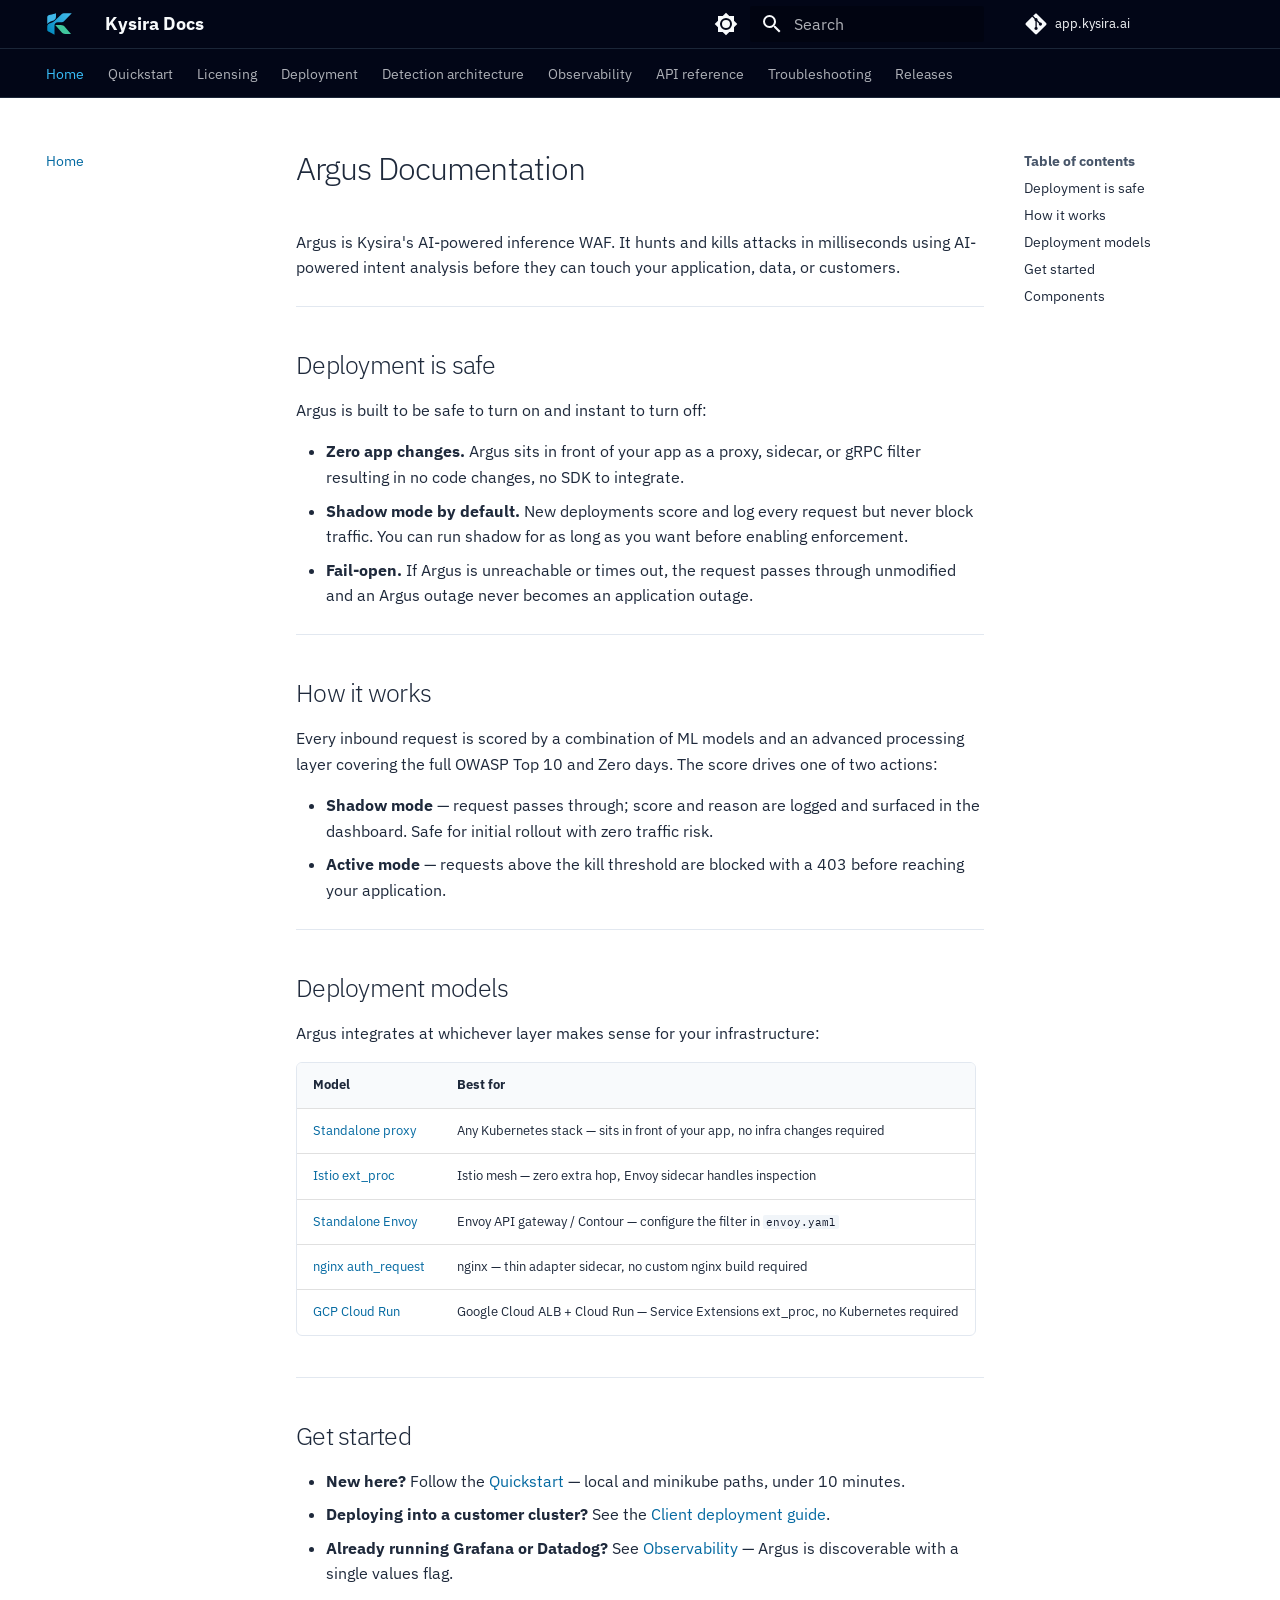
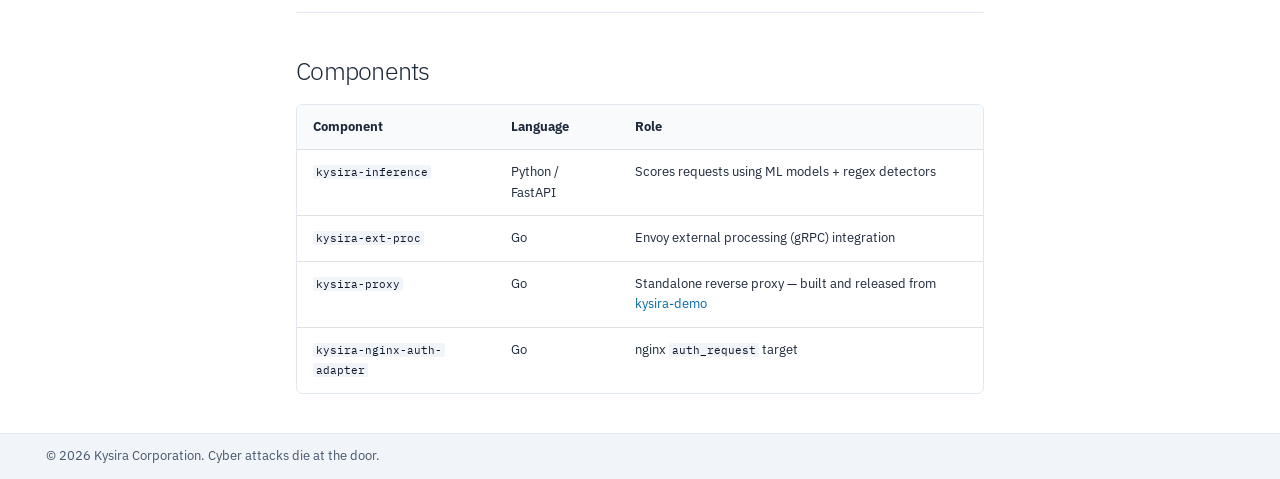
==== commit 6ed7dab1: "docs: deploy from kysira-agent@7d8f2b66854a8e4d0580842cdc7a378abcae12a3" ====
--- a/index.html
+++ b/index.html
@@ -1 +1 @@
-<!doctype html><html lang=en class=no-js> <head><meta charset=utf-8><meta name=viewport content="width=device-width,initial-scale=1"><meta name=description content="Kysira WAF — deployment, integration, and API reference for AI-powered request inspection"><link href=https://docs.kysira.ai/ rel=canonical><link href=quickstart/ rel=next><link rel=icon href=assets/images/favicon.png><meta name=generator content="mkdocs-1.6.1, mkdocs-material-9.7.7"><title>Kysira Docs</title><link rel=stylesheet href=assets/stylesheets/main.ec1eaa64.min.css><link rel=stylesheet href=assets/stylesheets/palette.ab4e12ef.min.css><link rel=preconnect href=https://fonts.gstatic.com crossorigin><link rel=stylesheet href="https://fonts.googleapis.com/css?family=Inter:300,300i,400,400i,700,700i%7CJetBrains+Mono:400,400i,700,700i&display=fallback"><style>:root{--md-text-font:"Inter";--md-code-font:"JetBrains Mono"}</style><link rel=stylesheet href=stylesheets/extra.css><script>__md_scope=new URL(".",location),__md_hash=e=>[...e].reduce(((e,_)=>(e<<5)-e+_.charCodeAt(0)),0),__md_get=(e,_=localStorage,t=__md_scope)=>JSON.parse(_.getItem(t.pathname+"."+e)),__md_set=(e,_,t=localStorage,a=__md_scope)=>{try{t.setItem(a.pathname+"."+e,JSON.stringify(_))}catch(e){}}</script></head> <body dir=ltr data-md-color-scheme=slate data-md-color-primary=deep-purple data-md-color-accent=deep-purple> <input class=md-toggle data-md-toggle=drawer type=checkbox id=__drawer autocomplete=off> <input class=md-toggle data-md-toggle=search type=checkbox id=__search autocomplete=off> <label class=md-overlay for=__drawer></label> <div data-md-component=skip> <a href=#argus-documentation class=md-skip> Skip to content </a> </div> <div data-md-component=announce> </div> <header class=md-header data-md-component=header> <nav class="md-header__inner md-grid" aria-label=Header> <a href=. title="Kysira Docs" class="md-header__button md-logo" aria-label="Kysira Docs" data-md-component=logo> <svg xmlns=http://www.w3.org/2000/svg viewbox="0 0 24 24"><path d="M12 8a3 3 0 0 0 3-3 3 3 0 0 0-3-3 3 3 0 0 0-3 3 3 3 0 0 0 3 3m0 3.54C9.64 9.35 6.5 8 3 8v11c3.5 0 6.64 1.35 9 3.54 2.36-2.19 5.5-3.54 9-3.54V8c-3.5 0-6.64 1.35-9 3.54"/></svg> </a> <label class="md-header__button md-icon" for=__drawer> <svg xmlns=http://www.w3.org/2000/svg viewbox="0 0 24 24"><path d="M3 6h18v2H3zm0 5h18v2H3zm0 5h18v2H3z"/></svg> </label> <div class=md-header__title data-md-component=header-title> <div class=md-header__ellipsis> <div class=md-header__topic> <span class=md-ellipsis> Kysira Docs </span> </div> <div class=md-header__topic data-md-component=header-topic> <span class=md-ellipsis> Home </span> </div> </div> </div> <form class=md-header__option data-md-component=palette> <input class=md-option data-md-color-media data-md-color-scheme=slate data-md-color-primary=deep-purple data-md-color-accent=deep-purple aria-label="Switch to light mode" type=radio name=__palette id=__palette_0> <label class="md-header__button md-icon" title="Switch to light mode" for=__palette_1 hidden> <svg xmlns=http://www.w3.org/2000/svg viewbox="0 0 24 24"><path d="M12 18c-.89 0-1.74-.2-2.5-.55C11.56 16.5 13 14.42 13 12s-1.44-4.5-3.5-5.45C10.26 6.2 11.11 6 12 6a6 6 0 0 1 6 6 6 6 0 0 1-6 6m8-9.31V4h-4.69L12 .69 8.69 4H4v4.69L.69 12 4 15.31V20h4.69L12 23.31 15.31 20H20v-4.69L23.31 12z"/></svg> </label> <input class=md-option data-md-color-media data-md-color-scheme=default data-md-color-primary=deep-purple data-md-color-accent=deep-purple aria-label="Switch to dark mode" type=radio name=__palette id=__palette_1> <label class="md-header__button md-icon" title="Switch to dark mode" for=__palette_0 hidden> <svg xmlns=http://www.w3.org/2000/svg viewbox="0 0 24 24"><path d="M12 8a4 4 0 0 0-4 4 4 4 0 0 0 4 4 4 4 0 0 0 4-4 4 4 0 0 0-4-4m0 10a6 6 0 0 1-6-6 6 6 0 0 1 6-6 6 6 0 0 1 6 6 6 6 0 0 1-6 6m8-9.31V4h-4.69L12 .69 8.69 4H4v4.69L.69 12 4 15.31V20h4.69L12 23.31 15.31 20H20v-4.69L23.31 12z"/></svg> </label> </form> <script>var palette=__md_get("__palette");if(palette&&palette.color){if("(prefers-color-scheme)"===palette.color.media){var media=matchMedia("(prefers-color-scheme: light)"),input=document.querySelector(media.matches?"[data-md-color-media='(prefers-color-scheme: light)']":"[data-md-color-media='(prefers-color-scheme: dark)']");palette.color.media=input.getAttribute("data-md-color-media"),palette.color.scheme=input.getAttribute("data-md-color-scheme"),palette.color.primary=input.getAttribute("data-md-color-primary"),palette.color.accent=input.getAttribute("data-md-color-accent")}for(var[key,value]of Object.entries(palette.color))document.body.setAttribute("data-md-color-"+key,value)}</script> <label class="md-header__button md-icon" for=__search> <svg xmlns=http://www.w3.org/2000/svg viewbox="0 0 24 24"><path d="M9.5 3A6.5 6.5 0 0 1 16 9.5c0 1.61-.59 3.09-1.56 4.23l.27.27h.79l5 5-1.5 1.5-5-5v-.79l-.27-.27A6.52 6.52 0 0 1 9.5 16 6.5 6.5 0 0 1 3 9.5 6.5 6.5 0 0 1 9.5 3m0 2C7 5 5 7 5 9.5S7 14 9.5 14 14 12 14 9.5 12 5 9.5 5"/></svg> </label> <div class=md-search data-md-component=search role=dialog> <label class=md-search__overlay for=__search></label> <div class=md-search__inner role=search> <form class=md-search__form name=search> <input type=text class=md-search__input name=query aria-label=Search placeholder=Search autocapitalize=off autocorrect=off autocomplete=off spellcheck=false data-md-component=search-query required> <label class="md-search__icon md-icon" for=__search> <svg xmlns=http://www.w3.org/2000/svg viewbox="0 0 24 24"><path d="M9.5 3A6.5 6.5 0 0 1 16 9.5c0 1.61-.59 3.09-1.56 4.23l.27.27h.79l5 5-1.5 1.5-5-5v-.79l-.27-.27A6.52 6.52 0 0 1 9.5 16 6.5 6.5 0 0 1 3 9.5 6.5 6.5 0 0 1 9.5 3m0 2C7 5 5 7 5 9.5S7 14 9.5 14 14 12 14 9.5 12 5 9.5 5"/></svg> <svg xmlns=http://www.w3.org/2000/svg viewbox="0 0 24 24"><path d="M20 11v2H8l5.5 5.5-1.42 1.42L4.16 12l7.92-7.92L13.5 5.5 8 11z"/></svg> </label> <nav class=md-search__options aria-label=Search> <button type=reset class="md-search__icon md-icon" title=Clear aria-label=Clear tabindex=-1> <svg xmlns=http://www.w3.org/2000/svg viewbox="0 0 24 24"><path d="M19 6.41 17.59 5 12 10.59 6.41 5 5 6.41 10.59 12 5 17.59 6.41 19 12 13.41 17.59 19 19 17.59 13.41 12z"/></svg> </button> </nav> <div class=md-search__suggest data-md-component=search-suggest></div> </form> <div class=md-search__output> <div class=md-search__scrollwrap tabindex=0 data-md-scrollfix> <div class=md-search-result data-md-component=search-result> <div class=md-search-result__meta> Initializing search </div> <ol class=md-search-result__list role=presentation></ol> </div> </div> </div> </div> </div> <div class=md-header__source> <a href=https://app.kysira.ai title="Go to repository" class=md-source data-md-component=source> <div class="md-source__icon md-icon"> <svg xmlns=http://www.w3.org/2000/svg viewbox="0 0 448 512"><!-- Font Awesome Free 7.1.0 by @fontawesome - https://fontawesome.com License - https://fontawesome.com/license/free (Icons: CC BY 4.0, Fonts: SIL OFL 1.1, Code: MIT License) Copyright 2025 Fonticons, Inc.--><path d="M439.6 236.1 244 40.5c-5.4-5.5-12.8-8.5-20.4-8.5s-15 3-20.4 8.4L162.5 81l51.5 51.5c27.1-9.1 52.7 16.8 43.4 43.7l49.7 49.7c34.2-11.8 61.2 31 35.5 56.7-26.5 26.5-70.2-2.9-56-37.3L240.3 199v121.9c25.3 12.5 22.3 41.8 9.1 55-6.4 6.4-15.2 10.1-24.3 10.1s-17.8-3.6-24.3-10.1c-17.6-17.6-11.1-46.9 11.2-56v-123c-20.8-8.5-24.6-30.7-18.6-45L142.6 101 8.5 235.1C3 240.6 0 247.9 0 255.5s3 15 8.5 20.4l195.6 195.7c5.4 5.4 12.7 8.4 20.4 8.4s15-3 20.4-8.4l194.7-194.7c5.4-5.4 8.4-12.8 8.4-20.4s-3-15-8.4-20.4"/></svg> </div> <div class=md-source__repository> app.kysira.ai </div> </a> </div> </nav> </header> <div class=md-container data-md-component=container> <nav class=md-tabs aria-label=Tabs data-md-component=tabs> <div class=md-grid> <ul class=md-tabs__list> <li class="md-tabs__item md-tabs__item--active"> <a href=. class=md-tabs__link> Home </a> </li> <li class=md-tabs__item> <a href=quickstart/ class=md-tabs__link> Quickstart </a> </li> <li class=md-tabs__item> <a href=licensing/ class=md-tabs__link> Licensing </a> </li> <li class=md-tabs__item> <a href=deployment/ class=md-tabs__link> Deployment </a> </li> <li class=md-tabs__item> <a href=detection-architecture/ class=md-tabs__link> Detection architecture </a> </li> <li class=md-tabs__item> <a href=observability/ class=md-tabs__link> Observability </a> </li> <li class=md-tabs__item> <a href=api-reference/ class=md-tabs__link> API reference </a> </li> <li class=md-tabs__item> <a href=troubleshooting/ class=md-tabs__link> Troubleshooting </a> </li> <li class=md-tabs__item> <a href=releases/ class=md-tabs__link> Releases </a> </li> </ul> </div> </nav> <main class=md-main data-md-component=main> <div class="md-main__inner md-grid"> <div class="md-sidebar md-sidebar--primary" data-md-component=sidebar data-md-type=navigation> <div class=md-sidebar__scrollwrap> <div class=md-sidebar__inner> <nav class="md-nav md-nav--primary md-nav--lifted" aria-label=Navigation data-md-level=0> <label class=md-nav__title for=__drawer> <a href=. title="Kysira Docs" class="md-nav__button md-logo" aria-label="Kysira Docs" data-md-component=logo> <svg xmlns=http://www.w3.org/2000/svg viewbox="0 0 24 24"><path d="M12 8a3 3 0 0 0 3-3 3 3 0 0 0-3-3 3 3 0 0 0-3 3 3 3 0 0 0 3 3m0 3.54C9.64 9.35 6.5 8 3 8v11c3.5 0 6.64 1.35 9 3.54 2.36-2.19 5.5-3.54 9-3.54V8c-3.5 0-6.64 1.35-9 3.54"/></svg> </a> Kysira Docs </label> <div class=md-nav__source> <a href=https://app.kysira.ai title="Go to repository" class=md-source data-md-component=source> <div class="md-source__icon md-icon"> <svg xmlns=http://www.w3.org/2000/svg viewbox="0 0 448 512"><!-- Font Awesome Free 7.1.0 by @fontawesome - https://fontawesome.com License - https://fontawesome.com/license/free (Icons: CC BY 4.0, Fonts: SIL OFL 1.1, Code: MIT License) Copyright 2025 Fonticons, Inc.--><path d="M439.6 236.1 244 40.5c-5.4-5.5-12.8-8.5-20.4-8.5s-15 3-20.4 8.4L162.5 81l51.5 51.5c27.1-9.1 52.7 16.8 43.4 43.7l49.7 49.7c34.2-11.8 61.2 31 35.5 56.7-26.5 26.5-70.2-2.9-56-37.3L240.3 199v121.9c25.3 12.5 22.3 41.8 9.1 55-6.4 6.4-15.2 10.1-24.3 10.1s-17.8-3.6-24.3-10.1c-17.6-17.6-11.1-46.9 11.2-56v-123c-20.8-8.5-24.6-30.7-18.6-45L142.6 101 8.5 235.1C3 240.6 0 247.9 0 255.5s3 15 8.5 20.4l195.6 195.7c5.4 5.4 12.7 8.4 20.4 8.4s15-3 20.4-8.4l194.7-194.7c5.4-5.4 8.4-12.8 8.4-20.4s-3-15-8.4-20.4"/></svg> </div> <div class=md-source__repository> app.kysira.ai </div> </a> </div> <ul class=md-nav__list data-md-scrollfix> <li class="md-nav__item md-nav__item--active"> <input class="md-nav__toggle md-toggle" type=checkbox id=__toc> <label class="md-nav__link md-nav__link--active" for=__toc> <span class=md-ellipsis> Home </span> <span class="md-nav__icon md-icon"></span> </label> <a href=. class="md-nav__link md-nav__link--active"> <span class=md-ellipsis> Home </span> </a> <nav class="md-nav md-nav--secondary" aria-label="Table of contents"> <label class=md-nav__title for=__toc> <span class="md-nav__icon md-icon"></span> Table of contents </label> <ul class=md-nav__list data-md-component=toc data-md-scrollfix> <li class=md-nav__item> <a href=#deployment-is-safe class=md-nav__link> <span class=md-ellipsis> Deployment is safe </span> </a> </li> <li class=md-nav__item> <a href=#how-it-works class=md-nav__link> <span class=md-ellipsis> How it works </span> </a> </li> <li class=md-nav__item> <a href=#deployment-models class=md-nav__link> <span class=md-ellipsis> Deployment models </span> </a> </li> <li class=md-nav__item> <a href=#get-started class=md-nav__link> <span class=md-ellipsis> Get started </span> </a> </li> <li class=md-nav__item> <a href=#components class=md-nav__link> <span class=md-ellipsis> Components </span> </a> </li> </ul> </nav> </li> <li class=md-nav__item> <a href=quickstart/ class=md-nav__link> <span class=md-ellipsis> Quickstart </span> </a> </li> <li class=md-nav__item> <a href=licensing/ class=md-nav__link> <span class=md-ellipsis> Licensing </span> </a> </li> <li class="md-nav__item md-nav__item--nested"> <input class="md-nav__toggle md-toggle " type=checkbox id=__nav_4> <label class=md-nav__link for=__nav_4 id=__nav_4_label tabindex=0> <span class=md-ellipsis> Deployment </span> <span class="md-nav__icon md-icon"></span> </label> <nav class=md-nav data-md-level=1 aria-labelledby=__nav_4_label aria-expanded=false> <label class=md-nav__title for=__nav_4> <span class="md-nav__icon md-icon"></span> Deployment </label> <ul class=md-nav__list data-md-scrollfix> <li class=md-nav__item> <a href=deployment/ class=md-nav__link> <span class=md-ellipsis> Overview </span> </a> </li> <li class=md-nav__item> <a href=deployment-kubernetes/ class=md-nav__link> <span class=md-ellipsis> Kubernetes </span> </a> </li> <li class=md-nav__item> <a href=deployment-gcp/ class=md-nav__link> <span class=md-ellipsis> GCP Cloud Run </span> </a> </li> <li class=md-nav__item> <a href=client-deployment/ class=md-nav__link> <span class=md-ellipsis> Client deployment </span> </a> </li> </ul> </nav> </li> <li class=md-nav__item> <a href=detection-architecture/ class=md-nav__link> <span class=md-ellipsis> Detection architecture </span> </a> </li> <li class=md-nav__item> <a href=observability/ class=md-nav__link> <span class=md-ellipsis> Observability </span> </a> </li> <li class=md-nav__item> <a href=api-reference/ class=md-nav__link> <span class=md-ellipsis> API reference </span> </a> </li> <li class=md-nav__item> <a href=troubleshooting/ class=md-nav__link> <span class=md-ellipsis> Troubleshooting </span> </a> </li> <li class=md-nav__item> <a href=releases/ class=md-nav__link> <span class=md-ellipsis> Releases </span> </a> </li> </ul> </nav> </div> </div> </div> <div class="md-sidebar md-sidebar--secondary" data-md-component=sidebar data-md-type=toc> <div class=md-sidebar__scrollwrap> <div class=md-sidebar__inner> <nav class="md-nav md-nav--secondary" aria-label="Table of contents"> <label class=md-nav__title for=__toc> <span class="md-nav__icon md-icon"></span> Table of contents </label> <ul class=md-nav__list data-md-component=toc data-md-scrollfix> <li class=md-nav__item> <a href=#deployment-is-safe class=md-nav__link> <span class=md-ellipsis> Deployment is safe </span> </a> </li> <li class=md-nav__item> <a href=#how-it-works class=md-nav__link> <span class=md-ellipsis> How it works </span> </a> </li> <li class=md-nav__item> <a href=#deployment-models class=md-nav__link> <span class=md-ellipsis> Deployment models </span> </a> </li> <li class=md-nav__item> <a href=#get-started class=md-nav__link> <span class=md-ellipsis> Get started </span> </a> </li> <li class=md-nav__item> <a href=#components class=md-nav__link> <span class=md-ellipsis> Components </span> </a> </li> </ul> </nav> </div> </div> </div> <div class=md-content data-md-component=content> <article class="md-content__inner md-typeset"> <h1 id=argus-documentation>Argus Documentation<a class=headerlink href=#argus-documentation title="Permanent link">&para;</a></h1> <p>Argus is Kysira's AI-powered inference WAF. It hunts and kills attacks in milliseconds using AI-powered intent analysis before they can touch your application, data, or customers.</p> <hr> <h2 id=deployment-is-safe>Deployment is safe<a class=headerlink href=#deployment-is-safe title="Permanent link">&para;</a></h2> <p>Argus is built to be safe to turn on and instant to turn off:</p> <ul> <li><strong>Zero app changes.</strong> Argus sits in front of your app as a proxy, sidecar, or gRPC filter resulting in no code changes, no SDK to integrate.</li> <li><strong>Shadow mode by default.</strong> New deployments score and log every request but never block traffic. You can run shadow for as long as you want before enabling enforcement.</li> <li><strong>Fail-open.</strong> If Argus is unreachable or times out, the request passes through unmodified and an Argus outage never becomes an application outage.</li> </ul> <hr> <h2 id=how-it-works>How it works<a class=headerlink href=#how-it-works title="Permanent link">&para;</a></h2> <p>Every inbound request is scored by a combination of ML models and an advanced processing layer covering the full OWASP Top 10 and Zero days. The score drives one of two actions:</p> <ul> <li><strong>Shadow mode</strong> — request passes through; score and reason are logged and surfaced in the dashboard. Safe for initial rollout with zero traffic risk.</li> <li><strong>Active mode</strong> — requests above the kill threshold are blocked with a 403 before reaching your application.</li> </ul> <hr> <h2 id=deployment-models>Deployment models<a class=headerlink href=#deployment-models title="Permanent link">&para;</a></h2> <p>Argus integrates at whichever layer makes sense for your infrastructure:</p> <table> <thead> <tr> <th>Model</th> <th>Best for</th> </tr> </thead> <tbody> <tr> <td><a href=deployment-kubernetes/#model-1-standalone-proxy>Standalone proxy</a></td> <td>Any Kubernetes stack — sits in front of your app, no infra changes required</td> </tr> <tr> <td><a href=deployment-kubernetes/#model-2-istio-ext_proc>Istio ext_proc</a></td> <td>Istio mesh — zero extra hop, Envoy sidecar handles inspection</td> </tr> <tr> <td><a href=deployment-kubernetes/#model-3-standalone-envoy-without-istio>Standalone Envoy</a></td> <td>Envoy API gateway / Contour — configure the filter in <code>envoy.yaml</code></td> </tr> <tr> <td><a href=deployment-kubernetes/#model-4-nginx-via-auth_request>nginx auth_request</a></td> <td>nginx — thin adapter sidecar, no custom nginx build required</td> </tr> <tr> <td><a href=deployment-gcp/ >GCP Cloud Run</a></td> <td>Google Cloud ALB + Cloud Run — Service Extensions ext_proc, no Kubernetes required</td> </tr> </tbody> </table> <hr> <h2 id=get-started>Get started<a class=headerlink href=#get-started title="Permanent link">&para;</a></h2> <ul> <li><strong>New here?</strong> Follow the <a href=quickstart/ >Quickstart</a> — local and minikube paths, under 10 minutes.</li> <li><strong>Deploying into a customer cluster?</strong> See the <a href=client-deployment/ >Client deployment guide</a>.</li> <li><strong>Already running Grafana or Datadog?</strong> See <a href=observability/ >Observability</a> — Argus is discoverable with a single values flag.</li> </ul> <hr> <h2 id=components>Components<a class=headerlink href=#components title="Permanent link">&para;</a></h2> <table> <thead> <tr> <th>Component</th> <th>Language</th> <th>Role</th> </tr> </thead> <tbody> <tr> <td><code>kysira-inference</code></td> <td>Python / FastAPI</td> <td>Scores requests using ML models + regex detectors</td> </tr> <tr> <td><code>kysira-ext-proc</code></td> <td>Go</td> <td>Envoy external processing (gRPC) integration</td> </tr> <tr> <td><code>kysira-proxy</code></td> <td>Go</td> <td>Standalone reverse proxy — built and released from <a href=https://github.com/kysira/kysira-demo>kysira-demo</a></td> </tr> <tr> <td><code>kysira-nginx-auth-adapter</code></td> <td>Go</td> <td>nginx <code>auth_request</code> target</td> </tr> </tbody> </table> </article> </div> <script>var target=document.getElementById(location.hash.slice(1));target&&target.name&&(target.checked=target.name.startsWith("__tabbed_"))</script> </div> <button type=button class="md-top md-icon" data-md-component=top hidden> <svg xmlns=http://www.w3.org/2000/svg viewbox="0 0 24 24"><path d="M13 20h-2V8l-5.5 5.5-1.42-1.42L12 4.16l7.92 7.92-1.42 1.42L13 8z"/></svg> Back to top </button> </main> <footer class=md-footer> <div class="md-footer-meta md-typeset"> <div class="md-footer-meta__inner md-grid"> <div class=md-copyright> Made with <a href=https://squidfunk.github.io/mkdocs-material/ target=_blank rel=noopener> Material for MkDocs </a> </div> </div> </div> </footer> </div> <div class=md-dialog data-md-component=dialog> <div class="md-dialog__inner md-typeset"></div> </div> <script id=__config type=application/json>{"annotate": null, "base": ".", "features": ["navigation.tabs", "navigation.sections", "navigation.top", "navigation.instant", "search.suggest", "search.highlight", "content.code.copy", "content.code.annotate"], "search": "assets/javascripts/workers/search.2c215733.min.js", "tags": null, "translations": {"clipboard.copied": "Copied to clipboard", "clipboard.copy": "Copy to clipboard", "search.result.more.one": "1 more on this page", "search.result.more.other": "# more on this page", "search.result.none": "No matching documents", "search.result.one": "1 matching document", "search.result.other": "# matching documents", "search.result.placeholder": "Type to start searching", "search.result.term.missing": "Missing", "select.version": "Select version"}, "version": null}</script> <script src=assets/javascripts/bundle.d7400e89.min.js></script> </body> </html>+<!doctype html><html lang=en class=no-js> <head><meta charset=utf-8><meta name=viewport content="width=device-width,initial-scale=1"><meta name=description content="Kysira WAF — deployment, integration, and API reference for AI-powered request inspection"><link href=https://docs.kysira.ai/ rel=canonical><link href=quickstart/ rel=next><link rel=icon href=assets/kysira-icon.svg><meta name=generator content="mkdocs-1.6.1, mkdocs-material-9.7.7"><title>Kysira Docs</title><link rel=stylesheet href=assets/stylesheets/main.ec1eaa64.min.css><link rel=stylesheet href=assets/stylesheets/palette.ab4e12ef.min.css><link rel=stylesheet href="https://fonts.googleapis.com/css2?family=IBM+Plex+Mono:wght@400;500;600&family=IBM+Plex+Sans:ital,wght@0,300;0,400;0,500;0,600;0,700;1,400&display=swap"><link rel=stylesheet href=stylesheets/extra.css><script>__md_scope=new URL(".",location),__md_hash=e=>[...e].reduce(((e,_)=>(e<<5)-e+_.charCodeAt(0)),0),__md_get=(e,_=localStorage,t=__md_scope)=>JSON.parse(_.getItem(t.pathname+"."+e)),__md_set=(e,_,t=localStorage,a=__md_scope)=>{try{t.setItem(a.pathname+"."+e,JSON.stringify(_))}catch(e){}}</script></head> <body dir=ltr data-md-color-scheme=default data-md-color-primary=custom data-md-color-accent=custom> <input class=md-toggle data-md-toggle=drawer type=checkbox id=__drawer autocomplete=off> <input class=md-toggle data-md-toggle=search type=checkbox id=__search autocomplete=off> <label class=md-overlay for=__drawer></label> <div data-md-component=skip> <a href=#argus-documentation class=md-skip> Skip to content </a> </div> <div data-md-component=announce> </div> <header class=md-header data-md-component=header> <nav class="md-header__inner md-grid" aria-label=Header> <a href=. title="Kysira Docs" class="md-header__button md-logo" aria-label="Kysira Docs" data-md-component=logo> <img src=assets/kysira-icon.svg alt=logo> </a> <label class="md-header__button md-icon" for=__drawer> <svg xmlns=http://www.w3.org/2000/svg viewbox="0 0 24 24"><path d="M3 6h18v2H3zm0 5h18v2H3zm0 5h18v2H3z"/></svg> </label> <div class=md-header__title data-md-component=header-title> <div class=md-header__ellipsis> <div class=md-header__topic> <span class=md-ellipsis> Kysira Docs </span> </div> <div class=md-header__topic data-md-component=header-topic> <span class=md-ellipsis> Home </span> </div> </div> </div> <form class=md-header__option data-md-component=palette> <input class=md-option data-md-color-media data-md-color-scheme=default data-md-color-primary=custom data-md-color-accent=custom aria-label="Switch to dark mode" type=radio name=__palette id=__palette_0> <label class="md-header__button md-icon" title="Switch to dark mode" for=__palette_1 hidden> <svg xmlns=http://www.w3.org/2000/svg viewbox="0 0 24 24"><path d="M12 8a4 4 0 0 0-4 4 4 4 0 0 0 4 4 4 4 0 0 0 4-4 4 4 0 0 0-4-4m0 10a6 6 0 0 1-6-6 6 6 0 0 1 6-6 6 6 0 0 1 6 6 6 6 0 0 1-6 6m8-9.31V4h-4.69L12 .69 8.69 4H4v4.69L.69 12 4 15.31V20h4.69L12 23.31 15.31 20H20v-4.69L23.31 12z"/></svg> </label> <input class=md-option data-md-color-media data-md-color-scheme=slate data-md-color-primary=custom data-md-color-accent=custom aria-label="Switch to light mode" type=radio name=__palette id=__palette_1> <label class="md-header__button md-icon" title="Switch to light mode" for=__palette_0 hidden> <svg xmlns=http://www.w3.org/2000/svg viewbox="0 0 24 24"><path d="M12 18c-.89 0-1.74-.2-2.5-.55C11.56 16.5 13 14.42 13 12s-1.44-4.5-3.5-5.45C10.26 6.2 11.11 6 12 6a6 6 0 0 1 6 6 6 6 0 0 1-6 6m8-9.31V4h-4.69L12 .69 8.69 4H4v4.69L.69 12 4 15.31V20h4.69L12 23.31 15.31 20H20v-4.69L23.31 12z"/></svg> </label> </form> <script>var palette=__md_get("__palette");if(palette&&palette.color){if("(prefers-color-scheme)"===palette.color.media){var media=matchMedia("(prefers-color-scheme: light)"),input=document.querySelector(media.matches?"[data-md-color-media='(prefers-color-scheme: light)']":"[data-md-color-media='(prefers-color-scheme: dark)']");palette.color.media=input.getAttribute("data-md-color-media"),palette.color.scheme=input.getAttribute("data-md-color-scheme"),palette.color.primary=input.getAttribute("data-md-color-primary"),palette.color.accent=input.getAttribute("data-md-color-accent")}for(var[key,value]of Object.entries(palette.color))document.body.setAttribute("data-md-color-"+key,value)}</script> <label class="md-header__button md-icon" for=__search> <svg xmlns=http://www.w3.org/2000/svg viewbox="0 0 24 24"><path d="M9.5 3A6.5 6.5 0 0 1 16 9.5c0 1.61-.59 3.09-1.56 4.23l.27.27h.79l5 5-1.5 1.5-5-5v-.79l-.27-.27A6.52 6.52 0 0 1 9.5 16 6.5 6.5 0 0 1 3 9.5 6.5 6.5 0 0 1 9.5 3m0 2C7 5 5 7 5 9.5S7 14 9.5 14 14 12 14 9.5 12 5 9.5 5"/></svg> </label> <div class=md-search data-md-component=search role=dialog> <label class=md-search__overlay for=__search></label> <div class=md-search__inner role=search> <form class=md-search__form name=search> <input type=text class=md-search__input name=query aria-label=Search placeholder=Search autocapitalize=off autocorrect=off autocomplete=off spellcheck=false data-md-component=search-query required> <label class="md-search__icon md-icon" for=__search> <svg xmlns=http://www.w3.org/2000/svg viewbox="0 0 24 24"><path d="M9.5 3A6.5 6.5 0 0 1 16 9.5c0 1.61-.59 3.09-1.56 4.23l.27.27h.79l5 5-1.5 1.5-5-5v-.79l-.27-.27A6.52 6.52 0 0 1 9.5 16 6.5 6.5 0 0 1 3 9.5 6.5 6.5 0 0 1 9.5 3m0 2C7 5 5 7 5 9.5S7 14 9.5 14 14 12 14 9.5 12 5 9.5 5"/></svg> <svg xmlns=http://www.w3.org/2000/svg viewbox="0 0 24 24"><path d="M20 11v2H8l5.5 5.5-1.42 1.42L4.16 12l7.92-7.92L13.5 5.5 8 11z"/></svg> </label> <nav class=md-search__options aria-label=Search> <button type=reset class="md-search__icon md-icon" title=Clear aria-label=Clear tabindex=-1> <svg xmlns=http://www.w3.org/2000/svg viewbox="0 0 24 24"><path d="M19 6.41 17.59 5 12 10.59 6.41 5 5 6.41 10.59 12 5 17.59 6.41 19 12 13.41 17.59 19 19 17.59 13.41 12z"/></svg> </button> </nav> <div class=md-search__suggest data-md-component=search-suggest></div> </form> <div class=md-search__output> <div class=md-search__scrollwrap tabindex=0 data-md-scrollfix> <div class=md-search-result data-md-component=search-result> <div class=md-search-result__meta> Initializing search </div> <ol class=md-search-result__list role=presentation></ol> </div> </div> </div> </div> </div> <div class=md-header__source> <a href=https://app.kysira.ai title="Go to repository" class=md-source data-md-component=source> <div class="md-source__icon md-icon"> <svg xmlns=http://www.w3.org/2000/svg viewbox="0 0 448 512"><!-- Font Awesome Free 7.1.0 by @fontawesome - https://fontawesome.com License - https://fontawesome.com/license/free (Icons: CC BY 4.0, Fonts: SIL OFL 1.1, Code: MIT License) Copyright 2025 Fonticons, Inc.--><path d="M439.6 236.1 244 40.5c-5.4-5.5-12.8-8.5-20.4-8.5s-15 3-20.4 8.4L162.5 81l51.5 51.5c27.1-9.1 52.7 16.8 43.4 43.7l49.7 49.7c34.2-11.8 61.2 31 35.5 56.7-26.5 26.5-70.2-2.9-56-37.3L240.3 199v121.9c25.3 12.5 22.3 41.8 9.1 55-6.4 6.4-15.2 10.1-24.3 10.1s-17.8-3.6-24.3-10.1c-17.6-17.6-11.1-46.9 11.2-56v-123c-20.8-8.5-24.6-30.7-18.6-45L142.6 101 8.5 235.1C3 240.6 0 247.9 0 255.5s3 15 8.5 20.4l195.6 195.7c5.4 5.4 12.7 8.4 20.4 8.4s15-3 20.4-8.4l194.7-194.7c5.4-5.4 8.4-12.8 8.4-20.4s-3-15-8.4-20.4"/></svg> </div> <div class=md-source__repository> app.kysira.ai </div> </a> </div> </nav> </header> <div class=md-container data-md-component=container> <nav class=md-tabs aria-label=Tabs data-md-component=tabs> <div class=md-grid> <ul class=md-tabs__list> <li class="md-tabs__item md-tabs__item--active"> <a href=. class=md-tabs__link> Home </a> </li> <li class=md-tabs__item> <a href=quickstart/ class=md-tabs__link> Quickstart </a> </li> <li class=md-tabs__item> <a href=licensing/ class=md-tabs__link> Licensing </a> </li> <li class=md-tabs__item> <a href=deployment/ class=md-tabs__link> Deployment </a> </li> <li class=md-tabs__item> <a href=detection-architecture/ class=md-tabs__link> Detection architecture </a> </li> <li class=md-tabs__item> <a href=observability/ class=md-tabs__link> Observability </a> </li> <li class=md-tabs__item> <a href=api-reference/ class=md-tabs__link> API reference </a> </li> <li class=md-tabs__item> <a href=troubleshooting/ class=md-tabs__link> Troubleshooting </a> </li> <li class=md-tabs__item> <a href=releases/ class=md-tabs__link> Releases </a> </li> </ul> </div> </nav> <main class=md-main data-md-component=main> <div class="md-main__inner md-grid"> <div class="md-sidebar md-sidebar--primary" data-md-component=sidebar data-md-type=navigation> <div class=md-sidebar__scrollwrap> <div class=md-sidebar__inner> <nav class="md-nav md-nav--primary md-nav--lifted" aria-label=Navigation data-md-level=0> <label class=md-nav__title for=__drawer> <a href=. title="Kysira Docs" class="md-nav__button md-logo" aria-label="Kysira Docs" data-md-component=logo> <img src=assets/kysira-icon.svg alt=logo> </a> Kysira Docs </label> <div class=md-nav__source> <a href=https://app.kysira.ai title="Go to repository" class=md-source data-md-component=source> <div class="md-source__icon md-icon"> <svg xmlns=http://www.w3.org/2000/svg viewbox="0 0 448 512"><!-- Font Awesome Free 7.1.0 by @fontawesome - https://fontawesome.com License - https://fontawesome.com/license/free (Icons: CC BY 4.0, Fonts: SIL OFL 1.1, Code: MIT License) Copyright 2025 Fonticons, Inc.--><path d="M439.6 236.1 244 40.5c-5.4-5.5-12.8-8.5-20.4-8.5s-15 3-20.4 8.4L162.5 81l51.5 51.5c27.1-9.1 52.7 16.8 43.4 43.7l49.7 49.7c34.2-11.8 61.2 31 35.5 56.7-26.5 26.5-70.2-2.9-56-37.3L240.3 199v121.9c25.3 12.5 22.3 41.8 9.1 55-6.4 6.4-15.2 10.1-24.3 10.1s-17.8-3.6-24.3-10.1c-17.6-17.6-11.1-46.9 11.2-56v-123c-20.8-8.5-24.6-30.7-18.6-45L142.6 101 8.5 235.1C3 240.6 0 247.9 0 255.5s3 15 8.5 20.4l195.6 195.7c5.4 5.4 12.7 8.4 20.4 8.4s15-3 20.4-8.4l194.7-194.7c5.4-5.4 8.4-12.8 8.4-20.4s-3-15-8.4-20.4"/></svg> </div> <div class=md-source__repository> app.kysira.ai </div> </a> </div> <ul class=md-nav__list data-md-scrollfix> <li class="md-nav__item md-nav__item--active"> <input class="md-nav__toggle md-toggle" type=checkbox id=__toc> <label class="md-nav__link md-nav__link--active" for=__toc> <span class=md-ellipsis> Home </span> <span class="md-nav__icon md-icon"></span> </label> <a href=. class="md-nav__link md-nav__link--active"> <span class=md-ellipsis> Home </span> </a> <nav class="md-nav md-nav--secondary" aria-label="Table of contents"> <label class=md-nav__title for=__toc> <span class="md-nav__icon md-icon"></span> Table of contents </label> <ul class=md-nav__list data-md-component=toc data-md-scrollfix> <li class=md-nav__item> <a href=#deployment-is-safe class=md-nav__link> <span class=md-ellipsis> Deployment is safe </span> </a> </li> <li class=md-nav__item> <a href=#how-it-works class=md-nav__link> <span class=md-ellipsis> How it works </span> </a> </li> <li class=md-nav__item> <a href=#deployment-models class=md-nav__link> <span class=md-ellipsis> Deployment models </span> </a> </li> <li class=md-nav__item> <a href=#get-started class=md-nav__link> <span class=md-ellipsis> Get started </span> </a> </li> <li class=md-nav__item> <a href=#components class=md-nav__link> <span class=md-ellipsis> Components </span> </a> </li> </ul> </nav> </li> <li class=md-nav__item> <a href=quickstart/ class=md-nav__link> <span class=md-ellipsis> Quickstart </span> </a> </li> <li class=md-nav__item> <a href=licensing/ class=md-nav__link> <span class=md-ellipsis> Licensing </span> </a> </li> <li class="md-nav__item md-nav__item--nested"> <input class="md-nav__toggle md-toggle " type=checkbox id=__nav_4> <label class=md-nav__link for=__nav_4 id=__nav_4_label tabindex=0> <span class=md-ellipsis> Deployment </span> <span class="md-nav__icon md-icon"></span> </label> <nav class=md-nav data-md-level=1 aria-labelledby=__nav_4_label aria-expanded=false> <label class=md-nav__title for=__nav_4> <span class="md-nav__icon md-icon"></span> Deployment </label> <ul class=md-nav__list data-md-scrollfix> <li class=md-nav__item> <a href=deployment/ class=md-nav__link> <span class=md-ellipsis> Overview </span> </a> </li> <li class=md-nav__item> <a href=deployment-kubernetes/ class=md-nav__link> <span class=md-ellipsis> Kubernetes </span> </a> </li> <li class=md-nav__item> <a href=deployment-gcp/ class=md-nav__link> <span class=md-ellipsis> GCP Cloud Run </span> </a> </li> <li class=md-nav__item> <a href=client-deployment/ class=md-nav__link> <span class=md-ellipsis> Client deployment </span> </a> </li> </ul> </nav> </li> <li class=md-nav__item> <a href=detection-architecture/ class=md-nav__link> <span class=md-ellipsis> Detection architecture </span> </a> </li> <li class=md-nav__item> <a href=observability/ class=md-nav__link> <span class=md-ellipsis> Observability </span> </a> </li> <li class=md-nav__item> <a href=api-reference/ class=md-nav__link> <span class=md-ellipsis> API reference </span> </a> </li> <li class=md-nav__item> <a href=troubleshooting/ class=md-nav__link> <span class=md-ellipsis> Troubleshooting </span> </a> </li> <li class=md-nav__item> <a href=releases/ class=md-nav__link> <span class=md-ellipsis> Releases </span> </a> </li> </ul> </nav> </div> </div> </div> <div class="md-sidebar md-sidebar--secondary" data-md-component=sidebar data-md-type=toc> <div class=md-sidebar__scrollwrap> <div class=md-sidebar__inner> <nav class="md-nav md-nav--secondary" aria-label="Table of contents"> <label class=md-nav__title for=__toc> <span class="md-nav__icon md-icon"></span> Table of contents </label> <ul class=md-nav__list data-md-component=toc data-md-scrollfix> <li class=md-nav__item> <a href=#deployment-is-safe class=md-nav__link> <span class=md-ellipsis> Deployment is safe </span> </a> </li> <li class=md-nav__item> <a href=#how-it-works class=md-nav__link> <span class=md-ellipsis> How it works </span> </a> </li> <li class=md-nav__item> <a href=#deployment-models class=md-nav__link> <span class=md-ellipsis> Deployment models </span> </a> </li> <li class=md-nav__item> <a href=#get-started class=md-nav__link> <span class=md-ellipsis> Get started </span> </a> </li> <li class=md-nav__item> <a href=#components class=md-nav__link> <span class=md-ellipsis> Components </span> </a> </li> </ul> </nav> </div> </div> </div> <div class=md-content data-md-component=content> <article class="md-content__inner md-typeset"> <h1 id=argus-documentation>Argus Documentation<a class=headerlink href=#argus-documentation title="Permanent link">&para;</a></h1> <p>Argus is Kysira's AI-powered inference WAF. It hunts and kills attacks in milliseconds using AI-powered intent analysis before they can touch your application, data, or customers.</p> <hr> <h2 id=deployment-is-safe>Deployment is safe<a class=headerlink href=#deployment-is-safe title="Permanent link">&para;</a></h2> <p>Argus is built to be safe to turn on and instant to turn off:</p> <ul> <li><strong>Zero app changes.</strong> Argus sits in front of your app as a proxy, sidecar, or gRPC filter resulting in no code changes, no SDK to integrate.</li> <li><strong>Shadow mode by default.</strong> New deployments score and log every request but never block traffic. You can run shadow for as long as you want before enabling enforcement.</li> <li><strong>Fail-open.</strong> If Argus is unreachable or times out, the request passes through unmodified and an Argus outage never becomes an application outage.</li> </ul> <hr> <h2 id=how-it-works>How it works<a class=headerlink href=#how-it-works title="Permanent link">&para;</a></h2> <p>Every inbound request is scored by a combination of ML models and an advanced processing layer covering the full OWASP Top 10 and Zero days. The score drives one of two actions:</p> <ul> <li><strong>Shadow mode</strong> — request passes through; score and reason are logged and surfaced in the dashboard. Safe for initial rollout with zero traffic risk.</li> <li><strong>Active mode</strong> — requests above the kill threshold are blocked with a 403 before reaching your application.</li> </ul> <hr> <h2 id=deployment-models>Deployment models<a class=headerlink href=#deployment-models title="Permanent link">&para;</a></h2> <p>Argus integrates at whichever layer makes sense for your infrastructure:</p> <table> <thead> <tr> <th>Model</th> <th>Best for</th> </tr> </thead> <tbody> <tr> <td><a href=deployment-kubernetes/#model-1-standalone-proxy>Standalone proxy</a></td> <td>Any Kubernetes stack — sits in front of your app, no infra changes required</td> </tr> <tr> <td><a href=deployment-kubernetes/#model-2-istio-ext_proc>Istio ext_proc</a></td> <td>Istio mesh — zero extra hop, Envoy sidecar handles inspection</td> </tr> <tr> <td><a href=deployment-kubernetes/#model-3-standalone-envoy-without-istio>Standalone Envoy</a></td> <td>Envoy API gateway / Contour — configure the filter in <code>envoy.yaml</code></td> </tr> <tr> <td><a href=deployment-kubernetes/#model-4-nginx-via-auth_request>nginx auth_request</a></td> <td>nginx — thin adapter sidecar, no custom nginx build required</td> </tr> <tr> <td><a href=deployment-gcp/ >GCP Cloud Run</a></td> <td>Google Cloud ALB + Cloud Run — Service Extensions ext_proc, no Kubernetes required</td> </tr> </tbody> </table> <hr> <h2 id=get-started>Get started<a class=headerlink href=#get-started title="Permanent link">&para;</a></h2> <ul> <li><strong>New here?</strong> Follow the <a href=quickstart/ >Quickstart</a> — local and minikube paths, under 10 minutes.</li> <li><strong>Deploying into a customer cluster?</strong> See the <a href=client-deployment/ >Client deployment guide</a>.</li> <li><strong>Already running Grafana or Datadog?</strong> See <a href=observability/ >Observability</a> — Argus is discoverable with a single values flag.</li> </ul> <hr> <h2 id=components>Components<a class=headerlink href=#components title="Permanent link">&para;</a></h2> <table> <thead> <tr> <th>Component</th> <th>Language</th> <th>Role</th> </tr> </thead> <tbody> <tr> <td><code>kysira-inference</code></td> <td>Python / FastAPI</td> <td>Scores requests using ML models + regex detectors</td> </tr> <tr> <td><code>kysira-ext-proc</code></td> <td>Go</td> <td>Envoy external processing (gRPC) integration</td> </tr> <tr> <td><code>kysira-proxy</code></td> <td>Go</td> <td>Standalone reverse proxy — built and released from <a href=https://github.com/kysira/kysira-demo>kysira-demo</a></td> </tr> <tr> <td><code>kysira-nginx-auth-adapter</code></td> <td>Go</td> <td>nginx <code>auth_request</code> target</td> </tr> </tbody> </table> </article> </div> <script>var target=document.getElementById(location.hash.slice(1));target&&target.name&&(target.checked=target.name.startsWith("__tabbed_"))</script> </div> <button type=button class="md-top md-icon" data-md-component=top hidden> <svg xmlns=http://www.w3.org/2000/svg viewbox="0 0 24 24"><path d="M13 20h-2V8l-5.5 5.5-1.42-1.42L12 4.16l7.92 7.92-1.42 1.42L13 8z"/></svg> Back to top </button> </main> <footer class=md-footer> <div class="md-footer-meta md-typeset"> <div class="md-footer-meta__inner md-grid"> <div class=md-copyright> <div class=md-copyright__highlight> © 2026 Kysira Corporation. Cyber attacks die at the door. </div> </div> </div> </div> </footer> </div> <div class=md-dialog data-md-component=dialog> <div class="md-dialog__inner md-typeset"></div> </div> <script id=__config type=application/json>{"annotate": null, "base": ".", "features": ["navigation.tabs", "navigation.sections", "navigation.top", "navigation.instant", "search.suggest", "search.highlight", "content.code.copy", "content.code.annotate"], "search": "assets/javascripts/workers/search.2c215733.min.js", "tags": null, "translations": {"clipboard.copied": "Copied to clipboard", "clipboard.copy": "Copy to clipboard", "search.result.more.one": "1 more on this page", "search.result.more.other": "# more on this page", "search.result.none": "No matching documents", "search.result.one": "1 matching document", "search.result.other": "# matching documents", "search.result.placeholder": "Type to start searching", "search.result.term.missing": "Missing", "select.version": "Select version"}, "version": null}</script> <script src=assets/javascripts/bundle.d7400e89.min.js></script> </body> </html>
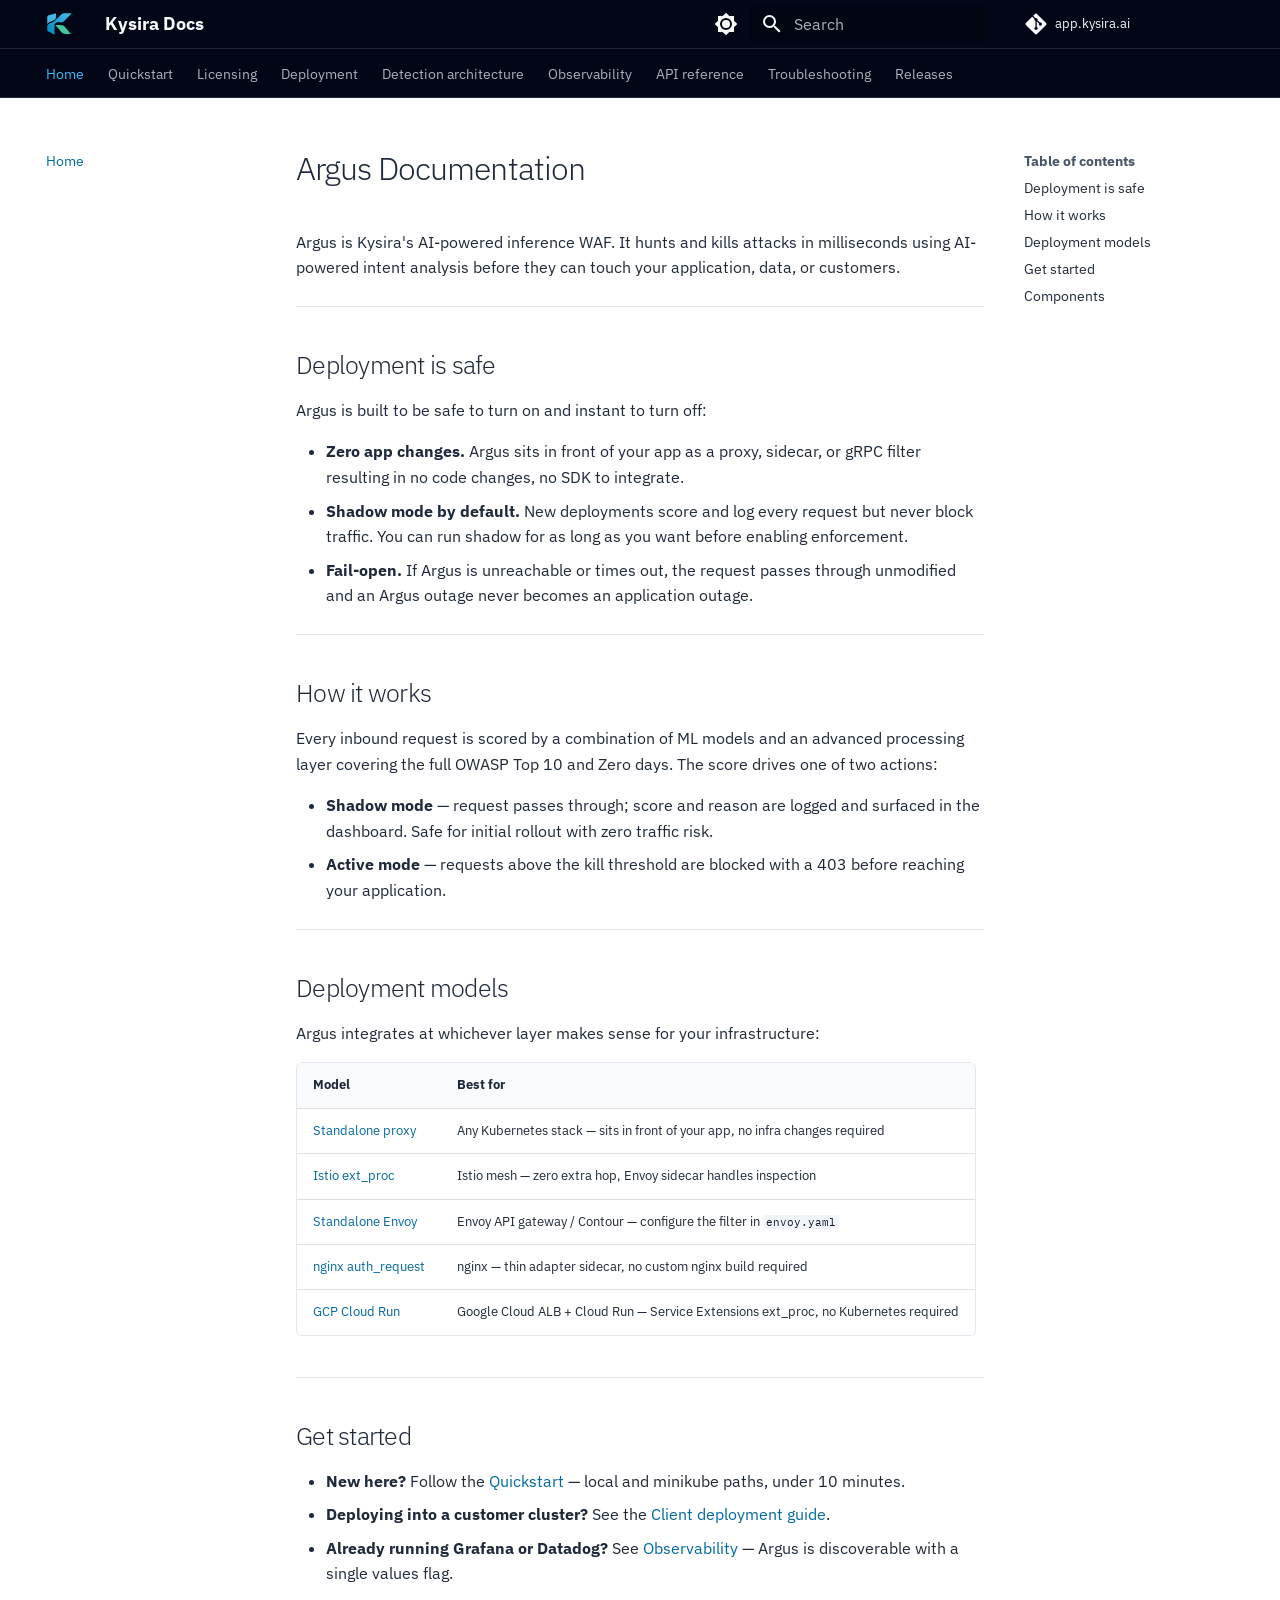
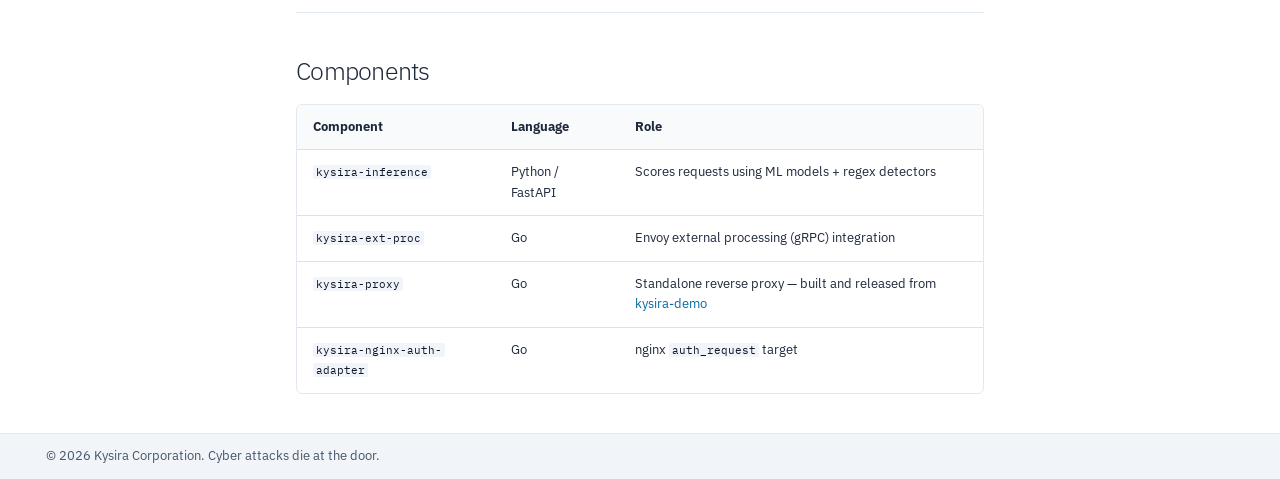
==== commit 89536e9a: "docs: deploy from kysira-agent@51b1484389f1dce23c7c763ba0e52c11ac49404d" ====
--- a/index.html
+++ b/index.html
@@ -1 +1 @@
-<!doctype html><html lang=en class=no-js> <head><meta charset=utf-8><meta name=viewport content="width=device-width,initial-scale=1"><meta name=description content="Kysira WAF — deployment, integration, and API reference for AI-powered request inspection"><link href=https://docs.kysira.ai/ rel=canonical><link href=quickstart/ rel=next><link rel=icon href=assets/kysira-icon.svg><meta name=generator content="mkdocs-1.6.1, mkdocs-material-9.7.7"><title>Kysira Docs</title><link rel=stylesheet href=assets/stylesheets/main.ec1eaa64.min.css><link rel=stylesheet href=assets/stylesheets/palette.ab4e12ef.min.css><link rel=stylesheet href="https://fonts.googleapis.com/css2?family=IBM+Plex+Mono:wght@400;500;600&family=IBM+Plex+Sans:ital,wght@0,300;0,400;0,500;0,600;0,700;1,400&display=swap"><link rel=stylesheet href=stylesheets/extra.css><script>__md_scope=new URL(".",location),__md_hash=e=>[...e].reduce(((e,_)=>(e<<5)-e+_.charCodeAt(0)),0),__md_get=(e,_=localStorage,t=__md_scope)=>JSON.parse(_.getItem(t.pathname+"."+e)),__md_set=(e,_,t=localStorage,a=__md_scope)=>{try{t.setItem(a.pathname+"."+e,JSON.stringify(_))}catch(e){}}</script></head> <body dir=ltr data-md-color-scheme=default data-md-color-primary=custom data-md-color-accent=custom> <input class=md-toggle data-md-toggle=drawer type=checkbox id=__drawer autocomplete=off> <input class=md-toggle data-md-toggle=search type=checkbox id=__search autocomplete=off> <label class=md-overlay for=__drawer></label> <div data-md-component=skip> <a href=#argus-documentation class=md-skip> Skip to content </a> </div> <div data-md-component=announce> </div> <header class=md-header data-md-component=header> <nav class="md-header__inner md-grid" aria-label=Header> <a href=. title="Kysira Docs" class="md-header__button md-logo" aria-label="Kysira Docs" data-md-component=logo> <img src=assets/kysira-icon.svg alt=logo> </a> <label class="md-header__button md-icon" for=__drawer> <svg xmlns=http://www.w3.org/2000/svg viewbox="0 0 24 24"><path d="M3 6h18v2H3zm0 5h18v2H3zm0 5h18v2H3z"/></svg> </label> <div class=md-header__title data-md-component=header-title> <div class=md-header__ellipsis> <div class=md-header__topic> <span class=md-ellipsis> Kysira Docs </span> </div> <div class=md-header__topic data-md-component=header-topic> <span class=md-ellipsis> Home </span> </div> </div> </div> <form class=md-header__option data-md-component=palette> <input class=md-option data-md-color-media data-md-color-scheme=default data-md-color-primary=custom data-md-color-accent=custom aria-label="Switch to dark mode" type=radio name=__palette id=__palette_0> <label class="md-header__button md-icon" title="Switch to dark mode" for=__palette_1 hidden> <svg xmlns=http://www.w3.org/2000/svg viewbox="0 0 24 24"><path d="M12 8a4 4 0 0 0-4 4 4 4 0 0 0 4 4 4 4 0 0 0 4-4 4 4 0 0 0-4-4m0 10a6 6 0 0 1-6-6 6 6 0 0 1 6-6 6 6 0 0 1 6 6 6 6 0 0 1-6 6m8-9.31V4h-4.69L12 .69 8.69 4H4v4.69L.69 12 4 15.31V20h4.69L12 23.31 15.31 20H20v-4.69L23.31 12z"/></svg> </label> <input class=md-option data-md-color-media data-md-color-scheme=slate data-md-color-primary=custom data-md-color-accent=custom aria-label="Switch to light mode" type=radio name=__palette id=__palette_1> <label class="md-header__button md-icon" title="Switch to light mode" for=__palette_0 hidden> <svg xmlns=http://www.w3.org/2000/svg viewbox="0 0 24 24"><path d="M12 18c-.89 0-1.74-.2-2.5-.55C11.56 16.5 13 14.42 13 12s-1.44-4.5-3.5-5.45C10.26 6.2 11.11 6 12 6a6 6 0 0 1 6 6 6 6 0 0 1-6 6m8-9.31V4h-4.69L12 .69 8.69 4H4v4.69L.69 12 4 15.31V20h4.69L12 23.31 15.31 20H20v-4.69L23.31 12z"/></svg> </label> </form> <script>var palette=__md_get("__palette");if(palette&&palette.color){if("(prefers-color-scheme)"===palette.color.media){var media=matchMedia("(prefers-color-scheme: light)"),input=document.querySelector(media.matches?"[data-md-color-media='(prefers-color-scheme: light)']":"[data-md-color-media='(prefers-color-scheme: dark)']");palette.color.media=input.getAttribute("data-md-color-media"),palette.color.scheme=input.getAttribute("data-md-color-scheme"),palette.color.primary=input.getAttribute("data-md-color-primary"),palette.color.accent=input.getAttribute("data-md-color-accent")}for(var[key,value]of Object.entries(palette.color))document.body.setAttribute("data-md-color-"+key,value)}</script> <label class="md-header__button md-icon" for=__search> <svg xmlns=http://www.w3.org/2000/svg viewbox="0 0 24 24"><path d="M9.5 3A6.5 6.5 0 0 1 16 9.5c0 1.61-.59 3.09-1.56 4.23l.27.27h.79l5 5-1.5 1.5-5-5v-.79l-.27-.27A6.52 6.52 0 0 1 9.5 16 6.5 6.5 0 0 1 3 9.5 6.5 6.5 0 0 1 9.5 3m0 2C7 5 5 7 5 9.5S7 14 9.5 14 14 12 14 9.5 12 5 9.5 5"/></svg> </label> <div class=md-search data-md-component=search role=dialog> <label class=md-search__overlay for=__search></label> <div class=md-search__inner role=search> <form class=md-search__form name=search> <input type=text class=md-search__input name=query aria-label=Search placeholder=Search autocapitalize=off autocorrect=off autocomplete=off spellcheck=false data-md-component=search-query required> <label class="md-search__icon md-icon" for=__search> <svg xmlns=http://www.w3.org/2000/svg viewbox="0 0 24 24"><path d="M9.5 3A6.5 6.5 0 0 1 16 9.5c0 1.61-.59 3.09-1.56 4.23l.27.27h.79l5 5-1.5 1.5-5-5v-.79l-.27-.27A6.52 6.52 0 0 1 9.5 16 6.5 6.5 0 0 1 3 9.5 6.5 6.5 0 0 1 9.5 3m0 2C7 5 5 7 5 9.5S7 14 9.5 14 14 12 14 9.5 12 5 9.5 5"/></svg> <svg xmlns=http://www.w3.org/2000/svg viewbox="0 0 24 24"><path d="M20 11v2H8l5.5 5.5-1.42 1.42L4.16 12l7.92-7.92L13.5 5.5 8 11z"/></svg> </label> <nav class=md-search__options aria-label=Search> <button type=reset class="md-search__icon md-icon" title=Clear aria-label=Clear tabindex=-1> <svg xmlns=http://www.w3.org/2000/svg viewbox="0 0 24 24"><path d="M19 6.41 17.59 5 12 10.59 6.41 5 5 6.41 10.59 12 5 17.59 6.41 19 12 13.41 17.59 19 19 17.59 13.41 12z"/></svg> </button> </nav> <div class=md-search__suggest data-md-component=search-suggest></div> </form> <div class=md-search__output> <div class=md-search__scrollwrap tabindex=0 data-md-scrollfix> <div class=md-search-result data-md-component=search-result> <div class=md-search-result__meta> Initializing search </div> <ol class=md-search-result__list role=presentation></ol> </div> </div> </div> </div> </div> <div class=md-header__source> <a href=https://app.kysira.ai title="Go to repository" class=md-source data-md-component=source> <div class="md-source__icon md-icon"> <svg xmlns=http://www.w3.org/2000/svg viewbox="0 0 448 512"><!-- Font Awesome Free 7.1.0 by @fontawesome - https://fontawesome.com License - https://fontawesome.com/license/free (Icons: CC BY 4.0, Fonts: SIL OFL 1.1, Code: MIT License) Copyright 2025 Fonticons, Inc.--><path d="M439.6 236.1 244 40.5c-5.4-5.5-12.8-8.5-20.4-8.5s-15 3-20.4 8.4L162.5 81l51.5 51.5c27.1-9.1 52.7 16.8 43.4 43.7l49.7 49.7c34.2-11.8 61.2 31 35.5 56.7-26.5 26.5-70.2-2.9-56-37.3L240.3 199v121.9c25.3 12.5 22.3 41.8 9.1 55-6.4 6.4-15.2 10.1-24.3 10.1s-17.8-3.6-24.3-10.1c-17.6-17.6-11.1-46.9 11.2-56v-123c-20.8-8.5-24.6-30.7-18.6-45L142.6 101 8.5 235.1C3 240.6 0 247.9 0 255.5s3 15 8.5 20.4l195.6 195.7c5.4 5.4 12.7 8.4 20.4 8.4s15-3 20.4-8.4l194.7-194.7c5.4-5.4 8.4-12.8 8.4-20.4s-3-15-8.4-20.4"/></svg> </div> <div class=md-source__repository> app.kysira.ai </div> </a> </div> </nav> </header> <div class=md-container data-md-component=container> <nav class=md-tabs aria-label=Tabs data-md-component=tabs> <div class=md-grid> <ul class=md-tabs__list> <li class="md-tabs__item md-tabs__item--active"> <a href=. class=md-tabs__link> Home </a> </li> <li class=md-tabs__item> <a href=quickstart/ class=md-tabs__link> Quickstart </a> </li> <li class=md-tabs__item> <a href=licensing/ class=md-tabs__link> Licensing </a> </li> <li class=md-tabs__item> <a href=deployment/ class=md-tabs__link> Deployment </a> </li> <li class=md-tabs__item> <a href=detection-architecture/ class=md-tabs__link> Detection architecture </a> </li> <li class=md-tabs__item> <a href=observability/ class=md-tabs__link> Observability </a> </li> <li class=md-tabs__item> <a href=api-reference/ class=md-tabs__link> API reference </a> </li> <li class=md-tabs__item> <a href=troubleshooting/ class=md-tabs__link> Troubleshooting </a> </li> <li class=md-tabs__item> <a href=releases/ class=md-tabs__link> Releases </a> </li> </ul> </div> </nav> <main class=md-main data-md-component=main> <div class="md-main__inner md-grid"> <div class="md-sidebar md-sidebar--primary" data-md-component=sidebar data-md-type=navigation> <div class=md-sidebar__scrollwrap> <div class=md-sidebar__inner> <nav class="md-nav md-nav--primary md-nav--lifted" aria-label=Navigation data-md-level=0> <label class=md-nav__title for=__drawer> <a href=. title="Kysira Docs" class="md-nav__button md-logo" aria-label="Kysira Docs" data-md-component=logo> <img src=assets/kysira-icon.svg alt=logo> </a> Kysira Docs </label> <div class=md-nav__source> <a href=https://app.kysira.ai title="Go to repository" class=md-source data-md-component=source> <div class="md-source__icon md-icon"> <svg xmlns=http://www.w3.org/2000/svg viewbox="0 0 448 512"><!-- Font Awesome Free 7.1.0 by @fontawesome - https://fontawesome.com License - https://fontawesome.com/license/free (Icons: CC BY 4.0, Fonts: SIL OFL 1.1, Code: MIT License) Copyright 2025 Fonticons, Inc.--><path d="M439.6 236.1 244 40.5c-5.4-5.5-12.8-8.5-20.4-8.5s-15 3-20.4 8.4L162.5 81l51.5 51.5c27.1-9.1 52.7 16.8 43.4 43.7l49.7 49.7c34.2-11.8 61.2 31 35.5 56.7-26.5 26.5-70.2-2.9-56-37.3L240.3 199v121.9c25.3 12.5 22.3 41.8 9.1 55-6.4 6.4-15.2 10.1-24.3 10.1s-17.8-3.6-24.3-10.1c-17.6-17.6-11.1-46.9 11.2-56v-123c-20.8-8.5-24.6-30.7-18.6-45L142.6 101 8.5 235.1C3 240.6 0 247.9 0 255.5s3 15 8.5 20.4l195.6 195.7c5.4 5.4 12.7 8.4 20.4 8.4s15-3 20.4-8.4l194.7-194.7c5.4-5.4 8.4-12.8 8.4-20.4s-3-15-8.4-20.4"/></svg> </div> <div class=md-source__repository> app.kysira.ai </div> </a> </div> <ul class=md-nav__list data-md-scrollfix> <li class="md-nav__item md-nav__item--active"> <input class="md-nav__toggle md-toggle" type=checkbox id=__toc> <label class="md-nav__link md-nav__link--active" for=__toc> <span class=md-ellipsis> Home </span> <span class="md-nav__icon md-icon"></span> </label> <a href=. class="md-nav__link md-nav__link--active"> <span class=md-ellipsis> Home </span> </a> <nav class="md-nav md-nav--secondary" aria-label="Table of contents"> <label class=md-nav__title for=__toc> <span class="md-nav__icon md-icon"></span> Table of contents </label> <ul class=md-nav__list data-md-component=toc data-md-scrollfix> <li class=md-nav__item> <a href=#deployment-is-safe class=md-nav__link> <span class=md-ellipsis> Deployment is safe </span> </a> </li> <li class=md-nav__item> <a href=#how-it-works class=md-nav__link> <span class=md-ellipsis> How it works </span> </a> </li> <li class=md-nav__item> <a href=#deployment-models class=md-nav__link> <span class=md-ellipsis> Deployment models </span> </a> </li> <li class=md-nav__item> <a href=#get-started class=md-nav__link> <span class=md-ellipsis> Get started </span> </a> </li> <li class=md-nav__item> <a href=#components class=md-nav__link> <span class=md-ellipsis> Components </span> </a> </li> </ul> </nav> </li> <li class=md-nav__item> <a href=quickstart/ class=md-nav__link> <span class=md-ellipsis> Quickstart </span> </a> </li> <li class=md-nav__item> <a href=licensing/ class=md-nav__link> <span class=md-ellipsis> Licensing </span> </a> </li> <li class="md-nav__item md-nav__item--nested"> <input class="md-nav__toggle md-toggle " type=checkbox id=__nav_4> <label class=md-nav__link for=__nav_4 id=__nav_4_label tabindex=0> <span class=md-ellipsis> Deployment </span> <span class="md-nav__icon md-icon"></span> </label> <nav class=md-nav data-md-level=1 aria-labelledby=__nav_4_label aria-expanded=false> <label class=md-nav__title for=__nav_4> <span class="md-nav__icon md-icon"></span> Deployment </label> <ul class=md-nav__list data-md-scrollfix> <li class=md-nav__item> <a href=deployment/ class=md-nav__link> <span class=md-ellipsis> Overview </span> </a> </li> <li class=md-nav__item> <a href=deployment-kubernetes/ class=md-nav__link> <span class=md-ellipsis> Kubernetes </span> </a> </li> <li class=md-nav__item> <a href=deployment-gcp/ class=md-nav__link> <span class=md-ellipsis> GCP Cloud Run </span> </a> </li> <li class=md-nav__item> <a href=client-deployment/ class=md-nav__link> <span class=md-ellipsis> Client deployment </span> </a> </li> </ul> </nav> </li> <li class=md-nav__item> <a href=detection-architecture/ class=md-nav__link> <span class=md-ellipsis> Detection architecture </span> </a> </li> <li class=md-nav__item> <a href=observability/ class=md-nav__link> <span class=md-ellipsis> Observability </span> </a> </li> <li class=md-nav__item> <a href=api-reference/ class=md-nav__link> <span class=md-ellipsis> API reference </span> </a> </li> <li class=md-nav__item> <a href=troubleshooting/ class=md-nav__link> <span class=md-ellipsis> Troubleshooting </span> </a> </li> <li class=md-nav__item> <a href=releases/ class=md-nav__link> <span class=md-ellipsis> Releases </span> </a> </li> </ul> </nav> </div> </div> </div> <div class="md-sidebar md-sidebar--secondary" data-md-component=sidebar data-md-type=toc> <div class=md-sidebar__scrollwrap> <div class=md-sidebar__inner> <nav class="md-nav md-nav--secondary" aria-label="Table of contents"> <label class=md-nav__title for=__toc> <span class="md-nav__icon md-icon"></span> Table of contents </label> <ul class=md-nav__list data-md-component=toc data-md-scrollfix> <li class=md-nav__item> <a href=#deployment-is-safe class=md-nav__link> <span class=md-ellipsis> Deployment is safe </span> </a> </li> <li class=md-nav__item> <a href=#how-it-works class=md-nav__link> <span class=md-ellipsis> How it works </span> </a> </li> <li class=md-nav__item> <a href=#deployment-models class=md-nav__link> <span class=md-ellipsis> Deployment models </span> </a> </li> <li class=md-nav__item> <a href=#get-started class=md-nav__link> <span class=md-ellipsis> Get started </span> </a> </li> <li class=md-nav__item> <a href=#components class=md-nav__link> <span class=md-ellipsis> Components </span> </a> </li> </ul> </nav> </div> </div> </div> <div class=md-content data-md-component=content> <article class="md-content__inner md-typeset"> <h1 id=argus-documentation>Argus Documentation<a class=headerlink href=#argus-documentation title="Permanent link">&para;</a></h1> <p>Argus is Kysira's AI-powered inference WAF. It hunts and kills attacks in milliseconds using AI-powered intent analysis before they can touch your application, data, or customers.</p> <hr> <h2 id=deployment-is-safe>Deployment is safe<a class=headerlink href=#deployment-is-safe title="Permanent link">&para;</a></h2> <p>Argus is built to be safe to turn on and instant to turn off:</p> <ul> <li><strong>Zero app changes.</strong> Argus sits in front of your app as a proxy, sidecar, or gRPC filter resulting in no code changes, no SDK to integrate.</li> <li><strong>Shadow mode by default.</strong> New deployments score and log every request but never block traffic. You can run shadow for as long as you want before enabling enforcement.</li> <li><strong>Fail-open.</strong> If Argus is unreachable or times out, the request passes through unmodified and an Argus outage never becomes an application outage.</li> </ul> <hr> <h2 id=how-it-works>How it works<a class=headerlink href=#how-it-works title="Permanent link">&para;</a></h2> <p>Every inbound request is scored by a combination of ML models and an advanced processing layer covering the full OWASP Top 10 and Zero days. The score drives one of two actions:</p> <ul> <li><strong>Shadow mode</strong> — request passes through; score and reason are logged and surfaced in the dashboard. Safe for initial rollout with zero traffic risk.</li> <li><strong>Active mode</strong> — requests above the kill threshold are blocked with a 403 before reaching your application.</li> </ul> <hr> <h2 id=deployment-models>Deployment models<a class=headerlink href=#deployment-models title="Permanent link">&para;</a></h2> <p>Argus integrates at whichever layer makes sense for your infrastructure:</p> <table> <thead> <tr> <th>Model</th> <th>Best for</th> </tr> </thead> <tbody> <tr> <td><a href=deployment-kubernetes/#model-1-standalone-proxy>Standalone proxy</a></td> <td>Any Kubernetes stack — sits in front of your app, no infra changes required</td> </tr> <tr> <td><a href=deployment-kubernetes/#model-2-istio-ext_proc>Istio ext_proc</a></td> <td>Istio mesh — zero extra hop, Envoy sidecar handles inspection</td> </tr> <tr> <td><a href=deployment-kubernetes/#model-3-standalone-envoy-without-istio>Standalone Envoy</a></td> <td>Envoy API gateway / Contour — configure the filter in <code>envoy.yaml</code></td> </tr> <tr> <td><a href=deployment-kubernetes/#model-4-nginx-via-auth_request>nginx auth_request</a></td> <td>nginx — thin adapter sidecar, no custom nginx build required</td> </tr> <tr> <td><a href=deployment-gcp/ >GCP Cloud Run</a></td> <td>Google Cloud ALB + Cloud Run — Service Extensions ext_proc, no Kubernetes required</td> </tr> </tbody> </table> <hr> <h2 id=get-started>Get started<a class=headerlink href=#get-started title="Permanent link">&para;</a></h2> <ul> <li><strong>New here?</strong> Follow the <a href=quickstart/ >Quickstart</a> — local and minikube paths, under 10 minutes.</li> <li><strong>Deploying into a customer cluster?</strong> See the <a href=client-deployment/ >Client deployment guide</a>.</li> <li><strong>Already running Grafana or Datadog?</strong> See <a href=observability/ >Observability</a> — Argus is discoverable with a single values flag.</li> </ul> <hr> <h2 id=components>Components<a class=headerlink href=#components title="Permanent link">&para;</a></h2> <table> <thead> <tr> <th>Component</th> <th>Language</th> <th>Role</th> </tr> </thead> <tbody> <tr> <td><code>kysira-inference</code></td> <td>Python / FastAPI</td> <td>Scores requests using ML models + regex detectors</td> </tr> <tr> <td><code>kysira-ext-proc</code></td> <td>Go</td> <td>Envoy external processing (gRPC) integration</td> </tr> <tr> <td><code>kysira-proxy</code></td> <td>Go</td> <td>Standalone reverse proxy — built and released from <a href=https://github.com/kysira/kysira-demo>kysira-demo</a></td> </tr> <tr> <td><code>kysira-nginx-auth-adapter</code></td> <td>Go</td> <td>nginx <code>auth_request</code> target</td> </tr> </tbody> </table> </article> </div> <script>var target=document.getElementById(location.hash.slice(1));target&&target.name&&(target.checked=target.name.startsWith("__tabbed_"))</script> </div> <button type=button class="md-top md-icon" data-md-component=top hidden> <svg xmlns=http://www.w3.org/2000/svg viewbox="0 0 24 24"><path d="M13 20h-2V8l-5.5 5.5-1.42-1.42L12 4.16l7.92 7.92-1.42 1.42L13 8z"/></svg> Back to top </button> </main> <footer class=md-footer> <div class="md-footer-meta md-typeset"> <div class="md-footer-meta__inner md-grid"> <div class=md-copyright> <div class=md-copyright__highlight> © 2026 Kysira Corporation. Cyber attacks die at the door. </div> </div> </div> </div> </footer> </div> <div class=md-dialog data-md-component=dialog> <div class="md-dialog__inner md-typeset"></div> </div> <script id=__config type=application/json>{"annotate": null, "base": ".", "features": ["navigation.tabs", "navigation.sections", "navigation.top", "navigation.instant", "search.suggest", "search.highlight", "content.code.copy", "content.code.annotate"], "search": "assets/javascripts/workers/search.2c215733.min.js", "tags": null, "translations": {"clipboard.copied": "Copied to clipboard", "clipboard.copy": "Copy to clipboard", "search.result.more.one": "1 more on this page", "search.result.more.other": "# more on this page", "search.result.none": "No matching documents", "search.result.one": "1 matching document", "search.result.other": "# matching documents", "search.result.placeholder": "Type to start searching", "search.result.term.missing": "Missing", "select.version": "Select version"}, "version": null}</script> <script src=assets/javascripts/bundle.d7400e89.min.js></script> </body> </html>+<!doctype html><html lang=en class=no-js> <head><meta charset=utf-8><meta name=viewport content="width=device-width,initial-scale=1"><meta name=description content="Kysira WAF — deployment, integration, and API reference for AI-powered request inspection"><link href=https://docs.kysira.ai/ rel=canonical><link href=quickstart/ rel=next><link rel=icon href=assets/kysira-icon.svg><meta name=generator content="mkdocs-1.6.1, mkdocs-material-9.8.1"><title>Kysira Docs</title><link rel=stylesheet href=assets/stylesheets/main.57a0d79d.min.css><link rel=stylesheet href=assets/stylesheets/palette.fb2fffe2.min.css><link rel=stylesheet href="https://fonts.googleapis.com/css2?family=IBM+Plex+Mono:wght@400;500;600&family=IBM+Plex+Sans:ital,wght@0,300;0,400;0,500;0,600;0,700;1,400&display=swap"><link rel=stylesheet href=stylesheets/extra.css><script>__md_scope=new URL(".",location),__md_hash=e=>[...e].reduce(((e,_)=>(e<<5)-e+_.charCodeAt(0)),0),__md_get=(e,_=localStorage,t=__md_scope)=>JSON.parse(_.getItem(t.pathname+"."+e)),__md_set=(e,_,t=localStorage,a=__md_scope)=>{try{t.setItem(a.pathname+"."+e,JSON.stringify(_))}catch(e){}}</script></head> <body dir=ltr data-md-color-scheme=default data-md-color-primary=custom data-md-color-accent=custom> <input class=md-toggle data-md-toggle=drawer type=checkbox id=__drawer autocomplete=off> <input class=md-toggle data-md-toggle=search type=checkbox id=__search autocomplete=off> <label class=md-overlay for=__drawer></label> <div data-md-component=skip> <a href=#argus-documentation class=md-skip> Skip to content </a> </div> <div data-md-component=announce> </div> <header class=md-header data-md-component=header> <nav class="md-header__inner md-grid" aria-label=Header> <a href=. title="Kysira Docs" class="md-header__button md-logo" aria-label="Kysira Docs" data-md-component=logo> <img src=assets/kysira-icon.svg alt=logo> </a> <label class="md-header__button md-icon" for=__drawer> <svg xmlns=http://www.w3.org/2000/svg viewbox="0 0 24 24"><path d="M3 6h18v2H3zm0 5h18v2H3zm0 5h18v2H3z"/></svg> </label> <div class=md-header__title data-md-component=header-title> <div class=md-header__ellipsis> <div class=md-header__topic> <span class=md-ellipsis> Kysira Docs </span> </div> <div class=md-header__topic data-md-component=header-topic> <span class=md-ellipsis> Home </span> </div> </div> </div> <form class=md-header__option data-md-component=palette> <input class=md-option data-md-color-media data-md-color-scheme=default data-md-color-primary=custom data-md-color-accent=custom aria-label="Switch to dark mode" type=radio name=__palette id=__palette_0> <label class="md-header__button md-icon" title="Switch to dark mode" for=__palette_1 hidden> <svg xmlns=http://www.w3.org/2000/svg viewbox="0 0 24 24"><path d="M12 8a4 4 0 0 0-4 4 4 4 0 0 0 4 4 4 4 0 0 0 4-4 4 4 0 0 0-4-4m0 10a6 6 0 0 1-6-6 6 6 0 0 1 6-6 6 6 0 0 1 6 6 6 6 0 0 1-6 6m8-9.31V4h-4.69L12 .69 8.69 4H4v4.69L.69 12 4 15.31V20h4.69L12 23.31 15.31 20H20v-4.69L23.31 12z"/></svg> </label> <input class=md-option data-md-color-media data-md-color-scheme=slate data-md-color-primary=custom data-md-color-accent=custom aria-label="Switch to light mode" type=radio name=__palette id=__palette_1> <label class="md-header__button md-icon" title="Switch to light mode" for=__palette_0 hidden> <svg xmlns=http://www.w3.org/2000/svg viewbox="0 0 24 24"><path d="M12 18c-.89 0-1.74-.2-2.5-.55C11.56 16.5 13 14.42 13 12s-1.44-4.5-3.5-5.45C10.26 6.2 11.11 6 12 6a6 6 0 0 1 6 6 6 6 0 0 1-6 6m8-9.31V4h-4.69L12 .69 8.69 4H4v4.69L.69 12 4 15.31V20h4.69L12 23.31 15.31 20H20v-4.69L23.31 12z"/></svg> </label> </form> <script>var palette=__md_get("__palette");if(palette&&palette.color){if("(prefers-color-scheme)"===palette.color.media){var media=matchMedia("(prefers-color-scheme: light)"),input=document.querySelector(media.matches?"[data-md-color-media='(prefers-color-scheme: light)']":"[data-md-color-media='(prefers-color-scheme: dark)']");palette.color.media=input.getAttribute("data-md-color-media"),palette.color.scheme=input.getAttribute("data-md-color-scheme"),palette.color.primary=input.getAttribute("data-md-color-primary"),palette.color.accent=input.getAttribute("data-md-color-accent")}for(var[key,value]of Object.entries(palette.color))document.body.setAttribute("data-md-color-"+key,value)}</script> <label class="md-header__button md-icon" for=__search> <svg xmlns=http://www.w3.org/2000/svg viewbox="0 0 24 24"><path d="M9.5 3A6.5 6.5 0 0 1 16 9.5c0 1.61-.59 3.09-1.56 4.23l.27.27h.79l5 5-1.5 1.5-5-5v-.79l-.27-.27A6.52 6.52 0 0 1 9.5 16 6.5 6.5 0 0 1 3 9.5 6.5 6.5 0 0 1 9.5 3m0 2C7 5 5 7 5 9.5S7 14 9.5 14 14 12 14 9.5 12 5 9.5 5"/></svg> </label> <div class=md-search data-md-component=search role=dialog> <label class=md-search__overlay for=__search></label> <div class=md-search__inner role=search> <form class=md-search__form name=search> <input type=text class=md-search__input name=query aria-label=Search placeholder=Search autocapitalize=off autocorrect=off autocomplete=off spellcheck=false data-md-component=search-query required> <label class="md-search__icon md-icon" for=__search> <svg xmlns=http://www.w3.org/2000/svg viewbox="0 0 24 24"><path d="M9.5 3A6.5 6.5 0 0 1 16 9.5c0 1.61-.59 3.09-1.56 4.23l.27.27h.79l5 5-1.5 1.5-5-5v-.79l-.27-.27A6.52 6.52 0 0 1 9.5 16 6.5 6.5 0 0 1 3 9.5 6.5 6.5 0 0 1 9.5 3m0 2C7 5 5 7 5 9.5S7 14 9.5 14 14 12 14 9.5 12 5 9.5 5"/></svg> <svg xmlns=http://www.w3.org/2000/svg viewbox="0 0 24 24"><path d="M20 11v2H8l5.5 5.5-1.42 1.42L4.16 12l7.92-7.92L13.5 5.5 8 11z"/></svg> </label> <nav class=md-search__options aria-label=Search> <button type=reset class="md-search__icon md-icon" title=Clear aria-label=Clear tabindex=-1> <svg xmlns=http://www.w3.org/2000/svg viewbox="0 0 24 24"><path d="M19 6.41 17.59 5 12 10.59 6.41 5 5 6.41 10.59 12 5 17.59 6.41 19 12 13.41 17.59 19 19 17.59 13.41 12z"/></svg> </button> </nav> <div class=md-search__suggest data-md-component=search-suggest></div> </form> <div class=md-search__output> <div class=md-search__scrollwrap tabindex=0 data-md-scrollfix> <div class=md-search-result data-md-component=search-result> <div class=md-search-result__meta> Initializing search </div> <ol class=md-search-result__list role=presentation></ol> </div> </div> </div> </div> </div> <div class=md-header__source> <a href=https://app.kysira.ai title="Go to repository" class=md-source data-md-component=source> <div class="md-source__icon md-icon"> <svg xmlns=http://www.w3.org/2000/svg viewbox="0 0 448 512"><!-- Font Awesome Free 7.1.0 by @fontawesome - https://fontawesome.com License - https://fontawesome.com/license/free (Icons: CC BY 4.0, Fonts: SIL OFL 1.1, Code: MIT License) Copyright 2025 Fonticons, Inc.--><path d="M439.6 236.1 244 40.5c-5.4-5.5-12.8-8.5-20.4-8.5s-15 3-20.4 8.4L162.5 81l51.5 51.5c27.1-9.1 52.7 16.8 43.4 43.7l49.7 49.7c34.2-11.8 61.2 31 35.5 56.7-26.5 26.5-70.2-2.9-56-37.3L240.3 199v121.9c25.3 12.5 22.3 41.8 9.1 55-6.4 6.4-15.2 10.1-24.3 10.1s-17.8-3.6-24.3-10.1c-17.6-17.6-11.1-46.9 11.2-56v-123c-20.8-8.5-24.6-30.7-18.6-45L142.6 101 8.5 235.1C3 240.6 0 247.9 0 255.5s3 15 8.5 20.4l195.6 195.7c5.4 5.4 12.7 8.4 20.4 8.4s15-3 20.4-8.4l194.7-194.7c5.4-5.4 8.4-12.8 8.4-20.4s-3-15-8.4-20.4"/></svg> </div> <div class=md-source__repository> app.kysira.ai </div> </a> </div> </nav> </header> <div class=md-container data-md-component=container> <nav class=md-tabs aria-label=Tabs data-md-component=tabs> <div class=md-grid> <ul class=md-tabs__list> <li class="md-tabs__item md-tabs__item--active"> <a href=. class=md-tabs__link> Home </a> </li> <li class=md-tabs__item> <a href=quickstart/ class=md-tabs__link> Quickstart </a> </li> <li class=md-tabs__item> <a href=licensing/ class=md-tabs__link> Licensing </a> </li> <li class=md-tabs__item> <a href=deployment/ class=md-tabs__link> Deployment </a> </li> <li class=md-tabs__item> <a href=detection-architecture/ class=md-tabs__link> Detection architecture </a> </li> <li class=md-tabs__item> <a href=observability/ class=md-tabs__link> Observability </a> </li> <li class=md-tabs__item> <a href=api-reference/ class=md-tabs__link> API reference </a> </li> <li class=md-tabs__item> <a href=troubleshooting/ class=md-tabs__link> Troubleshooting </a> </li> <li class=md-tabs__item> <a href=releases/ class=md-tabs__link> Releases </a> </li> </ul> </div> </nav> <main class=md-main data-md-component=main> <div class="md-main__inner md-grid"> <div class="md-sidebar md-sidebar--primary" data-md-component=sidebar data-md-type=navigation> <div class=md-sidebar__scrollwrap> <div class=md-sidebar__inner> <nav class="md-nav md-nav--primary md-nav--lifted" aria-label=Navigation data-md-level=0> <label class=md-nav__title for=__drawer> <a href=. title="Kysira Docs" class="md-nav__button md-logo" aria-label="Kysira Docs" data-md-component=logo> <img src=assets/kysira-icon.svg alt=logo> </a> Kysira Docs </label> <div class=md-nav__source> <a href=https://app.kysira.ai title="Go to repository" class=md-source data-md-component=source> <div class="md-source__icon md-icon"> <svg xmlns=http://www.w3.org/2000/svg viewbox="0 0 448 512"><!-- Font Awesome Free 7.1.0 by @fontawesome - https://fontawesome.com License - https://fontawesome.com/license/free (Icons: CC BY 4.0, Fonts: SIL OFL 1.1, Code: MIT License) Copyright 2025 Fonticons, Inc.--><path d="M439.6 236.1 244 40.5c-5.4-5.5-12.8-8.5-20.4-8.5s-15 3-20.4 8.4L162.5 81l51.5 51.5c27.1-9.1 52.7 16.8 43.4 43.7l49.7 49.7c34.2-11.8 61.2 31 35.5 56.7-26.5 26.5-70.2-2.9-56-37.3L240.3 199v121.9c25.3 12.5 22.3 41.8 9.1 55-6.4 6.4-15.2 10.1-24.3 10.1s-17.8-3.6-24.3-10.1c-17.6-17.6-11.1-46.9 11.2-56v-123c-20.8-8.5-24.6-30.7-18.6-45L142.6 101 8.5 235.1C3 240.6 0 247.9 0 255.5s3 15 8.5 20.4l195.6 195.7c5.4 5.4 12.7 8.4 20.4 8.4s15-3 20.4-8.4l194.7-194.7c5.4-5.4 8.4-12.8 8.4-20.4s-3-15-8.4-20.4"/></svg> </div> <div class=md-source__repository> app.kysira.ai </div> </a> </div> <ul class=md-nav__list data-md-scrollfix> <li class="md-nav__item md-nav__item--active"> <input class="md-nav__toggle md-toggle" type=checkbox id=__toc> <label class="md-nav__link md-nav__link--active" for=__toc> <span class=md-ellipsis> Home </span> <span class="md-nav__icon md-icon"></span> </label> <a href=. class="md-nav__link md-nav__link--active"> <span class=md-ellipsis> Home </span> </a> <nav class="md-nav md-nav--secondary" aria-label="Table of contents"> <label class=md-nav__title for=__toc> <span class="md-nav__icon md-icon"></span> Table of contents </label> <ul class=md-nav__list data-md-component=toc data-md-scrollfix> <li class=md-nav__item> <a href=#deployment-is-safe class=md-nav__link> <span class=md-ellipsis> Deployment is safe </span> </a> </li> <li class=md-nav__item> <a href=#how-it-works class=md-nav__link> <span class=md-ellipsis> How it works </span> </a> </li> <li class=md-nav__item> <a href=#deployment-models class=md-nav__link> <span class=md-ellipsis> Deployment models </span> </a> </li> <li class=md-nav__item> <a href=#get-started class=md-nav__link> <span class=md-ellipsis> Get started </span> </a> </li> <li class=md-nav__item> <a href=#components class=md-nav__link> <span class=md-ellipsis> Components </span> </a> </li> </ul> </nav> </li> <li class=md-nav__item> <a href=quickstart/ class=md-nav__link> <span class=md-ellipsis> Quickstart </span> </a> </li> <li class=md-nav__item> <a href=licensing/ class=md-nav__link> <span class=md-ellipsis> Licensing </span> </a> </li> <li class="md-nav__item md-nav__item--nested"> <input class="md-nav__toggle md-toggle " type=checkbox id=__nav_4> <label class=md-nav__link for=__nav_4 id=__nav_4_label tabindex=0> <span class=md-ellipsis> Deployment </span> <span class="md-nav__icon md-icon"></span> </label> <nav class=md-nav data-md-level=1 aria-labelledby=__nav_4_label aria-expanded=false> <label class=md-nav__title for=__nav_4> <span class="md-nav__icon md-icon"></span> Deployment </label> <ul class=md-nav__list data-md-scrollfix> <li class=md-nav__item> <a href=deployment/ class=md-nav__link> <span class=md-ellipsis> Overview </span> </a> </li> <li class=md-nav__item> <a href=deployment-kubernetes/ class=md-nav__link> <span class=md-ellipsis> Kubernetes </span> </a> </li> <li class=md-nav__item> <a href=deployment-gcp/ class=md-nav__link> <span class=md-ellipsis> GCP Cloud Run </span> </a> </li> <li class=md-nav__item> <a href=client-deployment/ class=md-nav__link> <span class=md-ellipsis> Client deployment </span> </a> </li> </ul> </nav> </li> <li class=md-nav__item> <a href=detection-architecture/ class=md-nav__link> <span class=md-ellipsis> Detection architecture </span> </a> </li> <li class=md-nav__item> <a href=observability/ class=md-nav__link> <span class=md-ellipsis> Observability </span> </a> </li> <li class=md-nav__item> <a href=api-reference/ class=md-nav__link> <span class=md-ellipsis> API reference </span> </a> </li> <li class=md-nav__item> <a href=troubleshooting/ class=md-nav__link> <span class=md-ellipsis> Troubleshooting </span> </a> </li> <li class=md-nav__item> <a href=releases/ class=md-nav__link> <span class=md-ellipsis> Releases </span> </a> </li> </ul> </nav> </div> </div> </div> <div class="md-sidebar md-sidebar--secondary" data-md-component=sidebar data-md-type=toc> <div class=md-sidebar__scrollwrap> <div class=md-sidebar__inner> <nav class="md-nav md-nav--secondary" aria-label="Table of contents"> <label class=md-nav__title for=__toc> <span class="md-nav__icon md-icon"></span> Table of contents </label> <ul class=md-nav__list data-md-component=toc data-md-scrollfix> <li class=md-nav__item> <a href=#deployment-is-safe class=md-nav__link> <span class=md-ellipsis> Deployment is safe </span> </a> </li> <li class=md-nav__item> <a href=#how-it-works class=md-nav__link> <span class=md-ellipsis> How it works </span> </a> </li> <li class=md-nav__item> <a href=#deployment-models class=md-nav__link> <span class=md-ellipsis> Deployment models </span> </a> </li> <li class=md-nav__item> <a href=#get-started class=md-nav__link> <span class=md-ellipsis> Get started </span> </a> </li> <li class=md-nav__item> <a href=#components class=md-nav__link> <span class=md-ellipsis> Components </span> </a> </li> </ul> </nav> </div> </div> </div> <div class=md-content data-md-component=content> <article class="md-content__inner md-typeset"> <h1 id=argus-documentation>Argus Documentation<a class=headerlink href=#argus-documentation title="Permanent link">&para;</a></h1> <p>Argus is Kysira's AI-powered inference WAF. It hunts and kills attacks in milliseconds using AI-powered intent analysis before they can touch your application, data, or customers.</p> <hr> <h2 id=deployment-is-safe>Deployment is safe<a class=headerlink href=#deployment-is-safe title="Permanent link">&para;</a></h2> <p>Argus is built to be safe to turn on and instant to turn off:</p> <ul> <li><strong>Zero app changes.</strong> Argus sits in front of your app as a proxy, sidecar, or gRPC filter resulting in no code changes, no SDK to integrate.</li> <li><strong>Shadow mode by default.</strong> New deployments score and log every request but never block traffic. You can run shadow for as long as you want before enabling enforcement.</li> <li><strong>Fail-open.</strong> If Argus is unreachable or times out, the request passes through unmodified and an Argus outage never becomes an application outage.</li> </ul> <hr> <h2 id=how-it-works>How it works<a class=headerlink href=#how-it-works title="Permanent link">&para;</a></h2> <p>Every inbound request is scored by a combination of ML models and an advanced processing layer covering the full OWASP Top 10 and Zero days. The score drives one of two actions:</p> <ul> <li><strong>Shadow mode</strong> — request passes through; score and reason are logged and surfaced in the dashboard. Safe for initial rollout with zero traffic risk.</li> <li><strong>Active mode</strong> — requests above the kill threshold are blocked with a 403 before reaching your application.</li> </ul> <hr> <h2 id=deployment-models>Deployment models<a class=headerlink href=#deployment-models title="Permanent link">&para;</a></h2> <p>Argus integrates at whichever layer makes sense for your infrastructure:</p> <table> <thead> <tr> <th>Model</th> <th>Best for</th> </tr> </thead> <tbody> <tr> <td><a href=deployment-kubernetes/#model-1-standalone-proxy>Standalone proxy</a></td> <td>Any Kubernetes stack — sits in front of your app, no infra changes required</td> </tr> <tr> <td><a href=deployment-kubernetes/#model-2-istio-ext_proc>Istio ext_proc</a></td> <td>Istio mesh — zero extra hop, Envoy sidecar handles inspection</td> </tr> <tr> <td><a href=deployment-kubernetes/#model-3-standalone-envoy-without-istio>Standalone Envoy</a></td> <td>Envoy API gateway / Contour — configure the filter in <code>envoy.yaml</code></td> </tr> <tr> <td><a href=deployment-kubernetes/#model-4-nginx-via-auth_request>nginx auth_request</a></td> <td>nginx — thin adapter sidecar, no custom nginx build required</td> </tr> <tr> <td><a href=deployment-gcp/ >GCP Cloud Run</a></td> <td>Google Cloud ALB + Cloud Run — Service Extensions ext_proc, no Kubernetes required</td> </tr> </tbody> </table> <hr> <h2 id=get-started>Get started<a class=headerlink href=#get-started title="Permanent link">&para;</a></h2> <ul> <li><strong>New here?</strong> Follow the <a href=quickstart/ >Quickstart</a> — local and minikube paths, under 10 minutes.</li> <li><strong>Deploying into a customer cluster?</strong> See the <a href=client-deployment/ >Client deployment guide</a>.</li> <li><strong>Already running Grafana or Datadog?</strong> See <a href=observability/ >Observability</a> — Argus is discoverable with a single values flag.</li> </ul> <hr> <h2 id=components>Components<a class=headerlink href=#components title="Permanent link">&para;</a></h2> <table> <thead> <tr> <th>Component</th> <th>Language</th> <th>Role</th> </tr> </thead> <tbody> <tr> <td><code>kysira-inference</code></td> <td>Python / FastAPI</td> <td>Scores requests using ML models + regex detectors</td> </tr> <tr> <td><code>kysira-ext-proc</code></td> <td>Go</td> <td>Envoy external processing (gRPC) integration</td> </tr> <tr> <td><code>kysira-proxy</code></td> <td>Go</td> <td>Standalone reverse proxy — built and released from <a href=https://github.com/kysira/kysira-demo>kysira-demo</a></td> </tr> <tr> <td><code>kysira-nginx-auth-adapter</code></td> <td>Go</td> <td>nginx <code>auth_request</code> target</td> </tr> </tbody> </table> </article> </div> <script>var target=document.getElementById(location.hash.slice(1));target&&target.name&&(target.checked=target.name.startsWith("__tabbed_"))</script> </div> <button type=button class="md-top md-icon" data-md-component=top hidden> <svg xmlns=http://www.w3.org/2000/svg viewbox="0 0 24 24"><path d="M13 20h-2V8l-5.5 5.5-1.42-1.42L12 4.16l7.92 7.92-1.42 1.42L13 8z"/></svg> Back to top </button> </main> <footer class=md-footer> <div class="md-footer-meta md-typeset"> <div class="md-footer-meta__inner md-grid"> <div class=md-copyright> <div class=md-copyright__highlight> © 2026 Kysira Corporation. Cyber attacks die at the door. </div> </div> </div> </div> </footer> </div> <div class=md-dialog data-md-component=dialog> <div class="md-dialog__inner md-typeset"></div> </div> <script id=__config type=application/json>{"annotate": null, "base": ".", "features": ["navigation.tabs", "navigation.sections", "navigation.top", "navigation.instant", "search.suggest", "search.highlight", "content.code.copy", "content.code.annotate"], "search": "assets/javascripts/workers/search.a7633da7.min.js", "tags": null, "translations": {"clipboard.copied": "Copied to clipboard", "clipboard.copy": "Copy to clipboard", "search.result.more.one": "1 more on this page", "search.result.more.other": "# more on this page", "search.result.none": "No matching documents", "search.result.one": "1 matching document", "search.result.other": "# matching documents", "search.result.placeholder": "Type to start searching", "search.result.term.missing": "Missing", "select.version": "Select version"}, "version": null}</script> <script src=assets/javascripts/bundle.a5f9d56c.min.js></script> </body> </html>
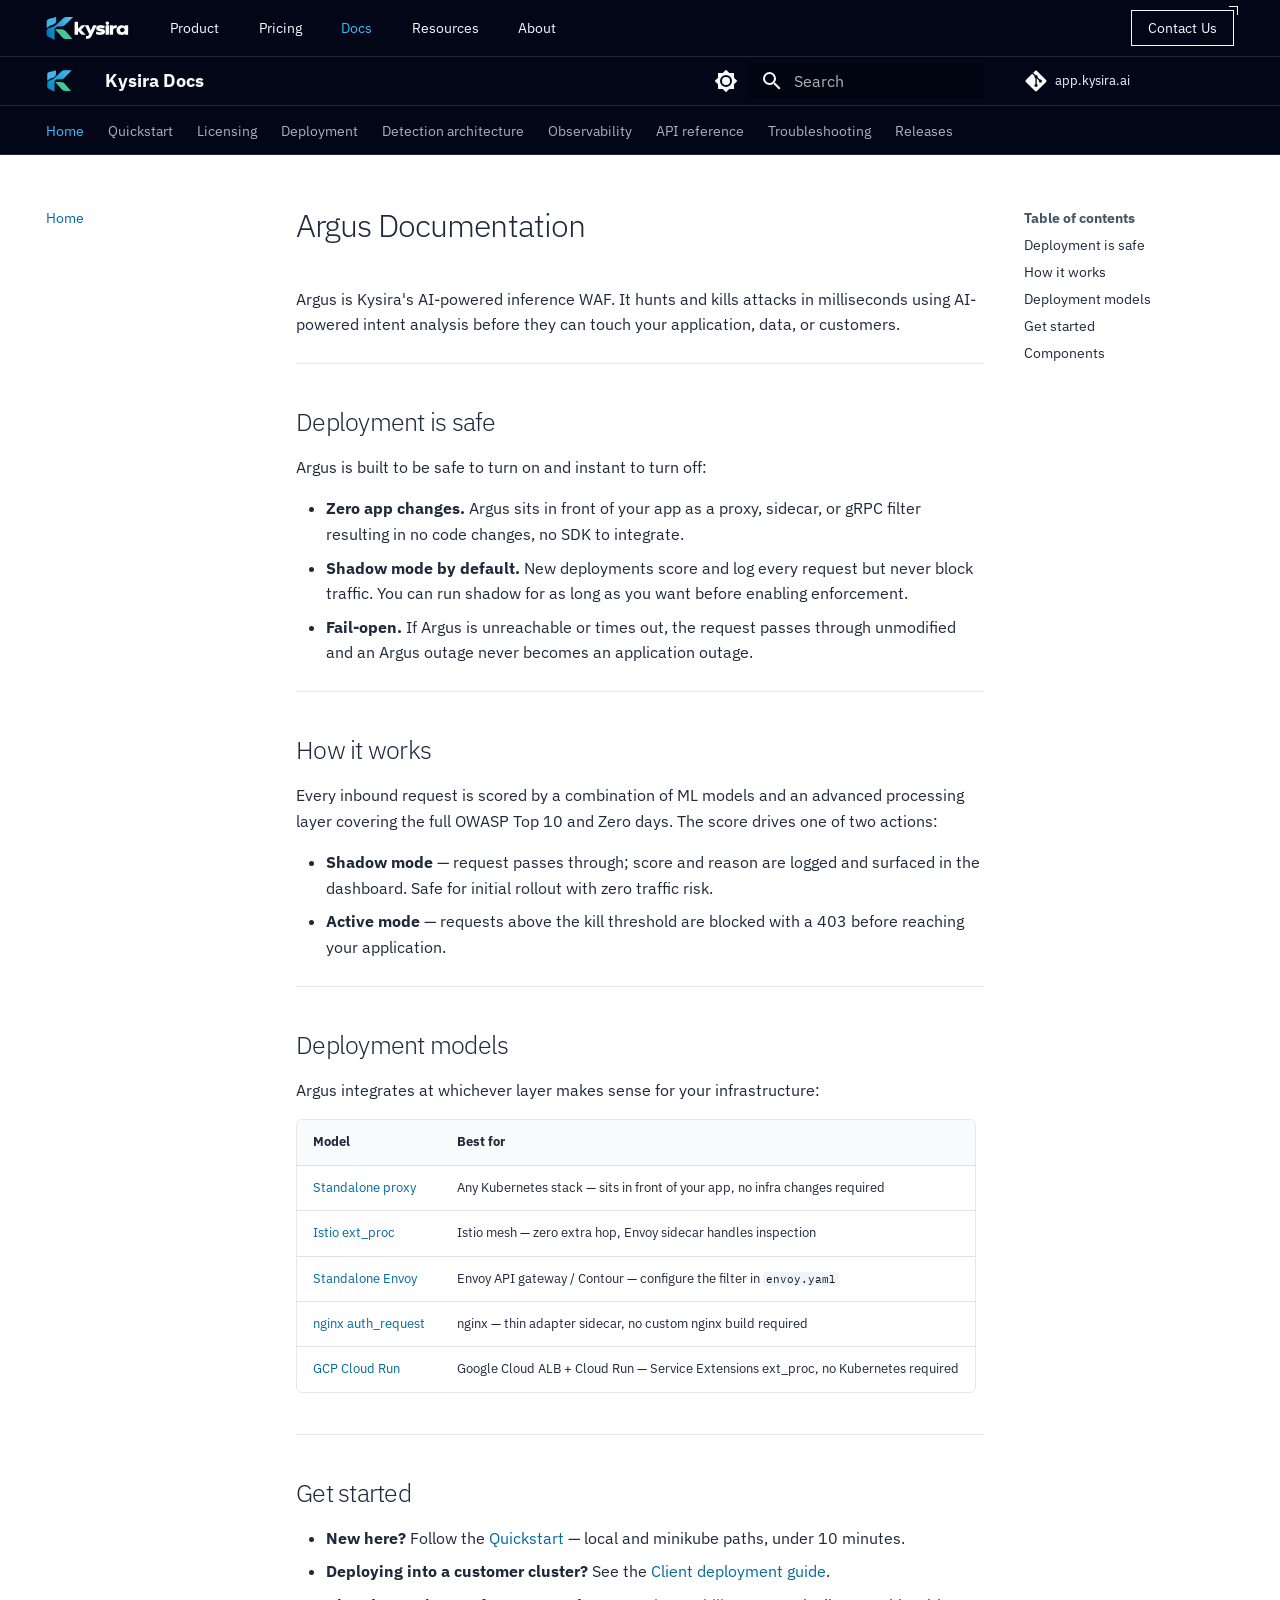
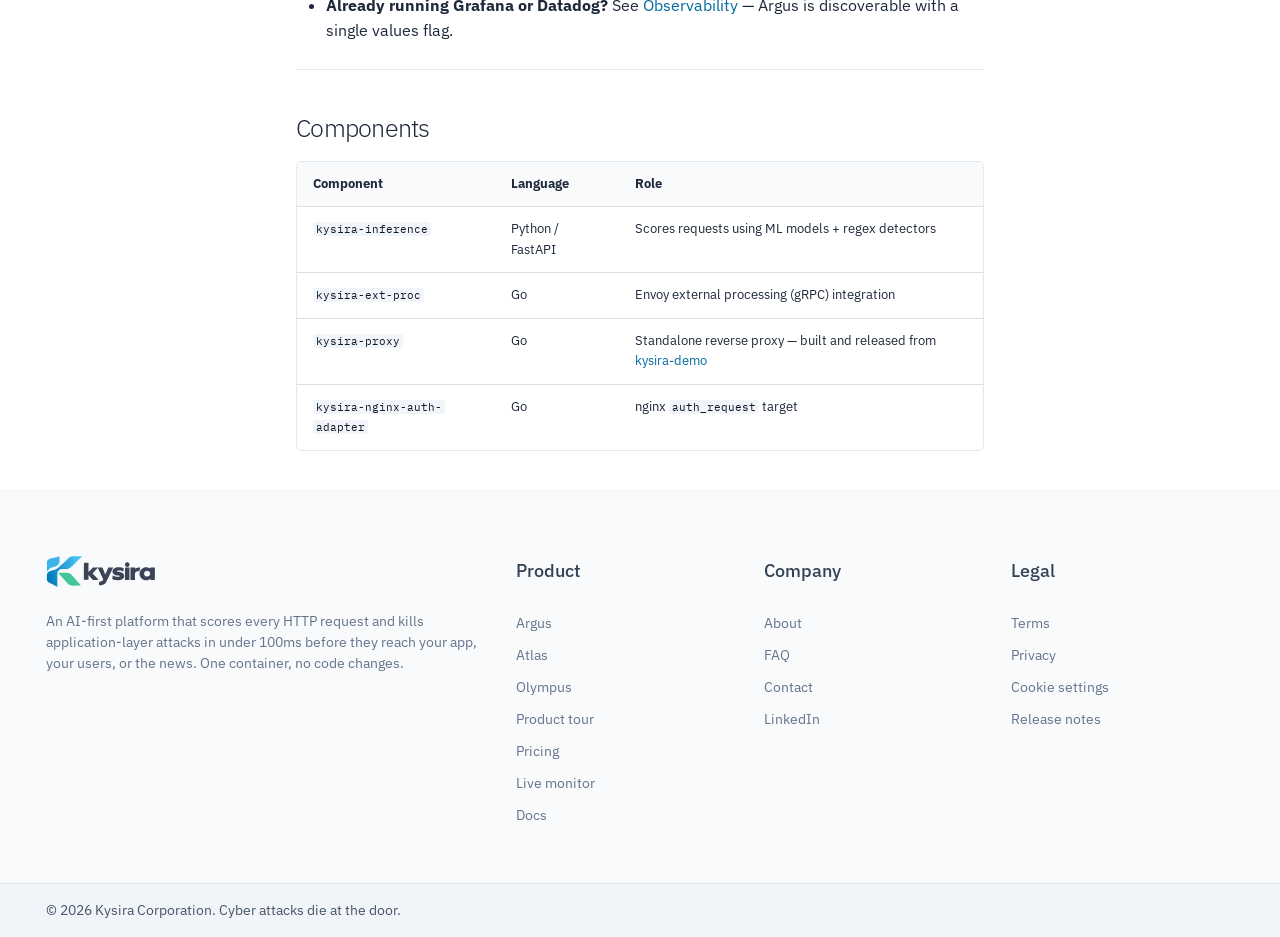
==== commit a74acc7c: "docs: deploy from kysira-agent@09f3bfa99318632b0bf5939c3315712c36bfe608" ====
--- a/index.html
+++ b/index.html
@@ -1 +1 @@
-<!doctype html><html lang=en class=no-js> <head><meta charset=utf-8><meta name=viewport content="width=device-width,initial-scale=1"><meta name=description content="Kysira WAF — deployment, integration, and API reference for AI-powered request inspection"><link href=https://docs.kysira.ai/ rel=canonical><link href=quickstart/ rel=next><link rel=icon href=assets/kysira-icon.svg><meta name=generator content="mkdocs-1.6.1, mkdocs-material-9.8.1"><title>Kysira Docs</title><link rel=stylesheet href=assets/stylesheets/main.57a0d79d.min.css><link rel=stylesheet href=assets/stylesheets/palette.fb2fffe2.min.css><link rel=stylesheet href="https://fonts.googleapis.com/css2?family=IBM+Plex+Mono:wght@400;500;600&family=IBM+Plex+Sans:ital,wght@0,300;0,400;0,500;0,600;0,700;1,400&display=swap"><link rel=stylesheet href=stylesheets/extra.css><script>__md_scope=new URL(".",location),__md_hash=e=>[...e].reduce(((e,_)=>(e<<5)-e+_.charCodeAt(0)),0),__md_get=(e,_=localStorage,t=__md_scope)=>JSON.parse(_.getItem(t.pathname+"."+e)),__md_set=(e,_,t=localStorage,a=__md_scope)=>{try{t.setItem(a.pathname+"."+e,JSON.stringify(_))}catch(e){}}</script></head> <body dir=ltr data-md-color-scheme=default data-md-color-primary=custom data-md-color-accent=custom> <input class=md-toggle data-md-toggle=drawer type=checkbox id=__drawer autocomplete=off> <input class=md-toggle data-md-toggle=search type=checkbox id=__search autocomplete=off> <label class=md-overlay for=__drawer></label> <div data-md-component=skip> <a href=#argus-documentation class=md-skip> Skip to content </a> </div> <div data-md-component=announce> </div> <header class=md-header data-md-component=header> <nav class="md-header__inner md-grid" aria-label=Header> <a href=. title="Kysira Docs" class="md-header__button md-logo" aria-label="Kysira Docs" data-md-component=logo> <img src=assets/kysira-icon.svg alt=logo> </a> <label class="md-header__button md-icon" for=__drawer> <svg xmlns=http://www.w3.org/2000/svg viewbox="0 0 24 24"><path d="M3 6h18v2H3zm0 5h18v2H3zm0 5h18v2H3z"/></svg> </label> <div class=md-header__title data-md-component=header-title> <div class=md-header__ellipsis> <div class=md-header__topic> <span class=md-ellipsis> Kysira Docs </span> </div> <div class=md-header__topic data-md-component=header-topic> <span class=md-ellipsis> Home </span> </div> </div> </div> <form class=md-header__option data-md-component=palette> <input class=md-option data-md-color-media data-md-color-scheme=default data-md-color-primary=custom data-md-color-accent=custom aria-label="Switch to dark mode" type=radio name=__palette id=__palette_0> <label class="md-header__button md-icon" title="Switch to dark mode" for=__palette_1 hidden> <svg xmlns=http://www.w3.org/2000/svg viewbox="0 0 24 24"><path d="M12 8a4 4 0 0 0-4 4 4 4 0 0 0 4 4 4 4 0 0 0 4-4 4 4 0 0 0-4-4m0 10a6 6 0 0 1-6-6 6 6 0 0 1 6-6 6 6 0 0 1 6 6 6 6 0 0 1-6 6m8-9.31V4h-4.69L12 .69 8.69 4H4v4.69L.69 12 4 15.31V20h4.69L12 23.31 15.31 20H20v-4.69L23.31 12z"/></svg> </label> <input class=md-option data-md-color-media data-md-color-scheme=slate data-md-color-primary=custom data-md-color-accent=custom aria-label="Switch to light mode" type=radio name=__palette id=__palette_1> <label class="md-header__button md-icon" title="Switch to light mode" for=__palette_0 hidden> <svg xmlns=http://www.w3.org/2000/svg viewbox="0 0 24 24"><path d="M12 18c-.89 0-1.74-.2-2.5-.55C11.56 16.5 13 14.42 13 12s-1.44-4.5-3.5-5.45C10.26 6.2 11.11 6 12 6a6 6 0 0 1 6 6 6 6 0 0 1-6 6m8-9.31V4h-4.69L12 .69 8.69 4H4v4.69L.69 12 4 15.31V20h4.69L12 23.31 15.31 20H20v-4.69L23.31 12z"/></svg> </label> </form> <script>var palette=__md_get("__palette");if(palette&&palette.color){if("(prefers-color-scheme)"===palette.color.media){var media=matchMedia("(prefers-color-scheme: light)"),input=document.querySelector(media.matches?"[data-md-color-media='(prefers-color-scheme: light)']":"[data-md-color-media='(prefers-color-scheme: dark)']");palette.color.media=input.getAttribute("data-md-color-media"),palette.color.scheme=input.getAttribute("data-md-color-scheme"),palette.color.primary=input.getAttribute("data-md-color-primary"),palette.color.accent=input.getAttribute("data-md-color-accent")}for(var[key,value]of Object.entries(palette.color))document.body.setAttribute("data-md-color-"+key,value)}</script> <label class="md-header__button md-icon" for=__search> <svg xmlns=http://www.w3.org/2000/svg viewbox="0 0 24 24"><path d="M9.5 3A6.5 6.5 0 0 1 16 9.5c0 1.61-.59 3.09-1.56 4.23l.27.27h.79l5 5-1.5 1.5-5-5v-.79l-.27-.27A6.52 6.52 0 0 1 9.5 16 6.5 6.5 0 0 1 3 9.5 6.5 6.5 0 0 1 9.5 3m0 2C7 5 5 7 5 9.5S7 14 9.5 14 14 12 14 9.5 12 5 9.5 5"/></svg> </label> <div class=md-search data-md-component=search role=dialog> <label class=md-search__overlay for=__search></label> <div class=md-search__inner role=search> <form class=md-search__form name=search> <input type=text class=md-search__input name=query aria-label=Search placeholder=Search autocapitalize=off autocorrect=off autocomplete=off spellcheck=false data-md-component=search-query required> <label class="md-search__icon md-icon" for=__search> <svg xmlns=http://www.w3.org/2000/svg viewbox="0 0 24 24"><path d="M9.5 3A6.5 6.5 0 0 1 16 9.5c0 1.61-.59 3.09-1.56 4.23l.27.27h.79l5 5-1.5 1.5-5-5v-.79l-.27-.27A6.52 6.52 0 0 1 9.5 16 6.5 6.5 0 0 1 3 9.5 6.5 6.5 0 0 1 9.5 3m0 2C7 5 5 7 5 9.5S7 14 9.5 14 14 12 14 9.5 12 5 9.5 5"/></svg> <svg xmlns=http://www.w3.org/2000/svg viewbox="0 0 24 24"><path d="M20 11v2H8l5.5 5.5-1.42 1.42L4.16 12l7.92-7.92L13.5 5.5 8 11z"/></svg> </label> <nav class=md-search__options aria-label=Search> <button type=reset class="md-search__icon md-icon" title=Clear aria-label=Clear tabindex=-1> <svg xmlns=http://www.w3.org/2000/svg viewbox="0 0 24 24"><path d="M19 6.41 17.59 5 12 10.59 6.41 5 5 6.41 10.59 12 5 17.59 6.41 19 12 13.41 17.59 19 19 17.59 13.41 12z"/></svg> </button> </nav> <div class=md-search__suggest data-md-component=search-suggest></div> </form> <div class=md-search__output> <div class=md-search__scrollwrap tabindex=0 data-md-scrollfix> <div class=md-search-result data-md-component=search-result> <div class=md-search-result__meta> Initializing search </div> <ol class=md-search-result__list role=presentation></ol> </div> </div> </div> </div> </div> <div class=md-header__source> <a href=https://app.kysira.ai title="Go to repository" class=md-source data-md-component=source> <div class="md-source__icon md-icon"> <svg xmlns=http://www.w3.org/2000/svg viewbox="0 0 448 512"><!-- Font Awesome Free 7.1.0 by @fontawesome - https://fontawesome.com License - https://fontawesome.com/license/free (Icons: CC BY 4.0, Fonts: SIL OFL 1.1, Code: MIT License) Copyright 2025 Fonticons, Inc.--><path d="M439.6 236.1 244 40.5c-5.4-5.5-12.8-8.5-20.4-8.5s-15 3-20.4 8.4L162.5 81l51.5 51.5c27.1-9.1 52.7 16.8 43.4 43.7l49.7 49.7c34.2-11.8 61.2 31 35.5 56.7-26.5 26.5-70.2-2.9-56-37.3L240.3 199v121.9c25.3 12.5 22.3 41.8 9.1 55-6.4 6.4-15.2 10.1-24.3 10.1s-17.8-3.6-24.3-10.1c-17.6-17.6-11.1-46.9 11.2-56v-123c-20.8-8.5-24.6-30.7-18.6-45L142.6 101 8.5 235.1C3 240.6 0 247.9 0 255.5s3 15 8.5 20.4l195.6 195.7c5.4 5.4 12.7 8.4 20.4 8.4s15-3 20.4-8.4l194.7-194.7c5.4-5.4 8.4-12.8 8.4-20.4s-3-15-8.4-20.4"/></svg> </div> <div class=md-source__repository> app.kysira.ai </div> </a> </div> </nav> </header> <div class=md-container data-md-component=container> <nav class=md-tabs aria-label=Tabs data-md-component=tabs> <div class=md-grid> <ul class=md-tabs__list> <li class="md-tabs__item md-tabs__item--active"> <a href=. class=md-tabs__link> Home </a> </li> <li class=md-tabs__item> <a href=quickstart/ class=md-tabs__link> Quickstart </a> </li> <li class=md-tabs__item> <a href=licensing/ class=md-tabs__link> Licensing </a> </li> <li class=md-tabs__item> <a href=deployment/ class=md-tabs__link> Deployment </a> </li> <li class=md-tabs__item> <a href=detection-architecture/ class=md-tabs__link> Detection architecture </a> </li> <li class=md-tabs__item> <a href=observability/ class=md-tabs__link> Observability </a> </li> <li class=md-tabs__item> <a href=api-reference/ class=md-tabs__link> API reference </a> </li> <li class=md-tabs__item> <a href=troubleshooting/ class=md-tabs__link> Troubleshooting </a> </li> <li class=md-tabs__item> <a href=releases/ class=md-tabs__link> Releases </a> </li> </ul> </div> </nav> <main class=md-main data-md-component=main> <div class="md-main__inner md-grid"> <div class="md-sidebar md-sidebar--primary" data-md-component=sidebar data-md-type=navigation> <div class=md-sidebar__scrollwrap> <div class=md-sidebar__inner> <nav class="md-nav md-nav--primary md-nav--lifted" aria-label=Navigation data-md-level=0> <label class=md-nav__title for=__drawer> <a href=. title="Kysira Docs" class="md-nav__button md-logo" aria-label="Kysira Docs" data-md-component=logo> <img src=assets/kysira-icon.svg alt=logo> </a> Kysira Docs </label> <div class=md-nav__source> <a href=https://app.kysira.ai title="Go to repository" class=md-source data-md-component=source> <div class="md-source__icon md-icon"> <svg xmlns=http://www.w3.org/2000/svg viewbox="0 0 448 512"><!-- Font Awesome Free 7.1.0 by @fontawesome - https://fontawesome.com License - https://fontawesome.com/license/free (Icons: CC BY 4.0, Fonts: SIL OFL 1.1, Code: MIT License) Copyright 2025 Fonticons, Inc.--><path d="M439.6 236.1 244 40.5c-5.4-5.5-12.8-8.5-20.4-8.5s-15 3-20.4 8.4L162.5 81l51.5 51.5c27.1-9.1 52.7 16.8 43.4 43.7l49.7 49.7c34.2-11.8 61.2 31 35.5 56.7-26.5 26.5-70.2-2.9-56-37.3L240.3 199v121.9c25.3 12.5 22.3 41.8 9.1 55-6.4 6.4-15.2 10.1-24.3 10.1s-17.8-3.6-24.3-10.1c-17.6-17.6-11.1-46.9 11.2-56v-123c-20.8-8.5-24.6-30.7-18.6-45L142.6 101 8.5 235.1C3 240.6 0 247.9 0 255.5s3 15 8.5 20.4l195.6 195.7c5.4 5.4 12.7 8.4 20.4 8.4s15-3 20.4-8.4l194.7-194.7c5.4-5.4 8.4-12.8 8.4-20.4s-3-15-8.4-20.4"/></svg> </div> <div class=md-source__repository> app.kysira.ai </div> </a> </div> <ul class=md-nav__list data-md-scrollfix> <li class="md-nav__item md-nav__item--active"> <input class="md-nav__toggle md-toggle" type=checkbox id=__toc> <label class="md-nav__link md-nav__link--active" for=__toc> <span class=md-ellipsis> Home </span> <span class="md-nav__icon md-icon"></span> </label> <a href=. class="md-nav__link md-nav__link--active"> <span class=md-ellipsis> Home </span> </a> <nav class="md-nav md-nav--secondary" aria-label="Table of contents"> <label class=md-nav__title for=__toc> <span class="md-nav__icon md-icon"></span> Table of contents </label> <ul class=md-nav__list data-md-component=toc data-md-scrollfix> <li class=md-nav__item> <a href=#deployment-is-safe class=md-nav__link> <span class=md-ellipsis> Deployment is safe </span> </a> </li> <li class=md-nav__item> <a href=#how-it-works class=md-nav__link> <span class=md-ellipsis> How it works </span> </a> </li> <li class=md-nav__item> <a href=#deployment-models class=md-nav__link> <span class=md-ellipsis> Deployment models </span> </a> </li> <li class=md-nav__item> <a href=#get-started class=md-nav__link> <span class=md-ellipsis> Get started </span> </a> </li> <li class=md-nav__item> <a href=#components class=md-nav__link> <span class=md-ellipsis> Components </span> </a> </li> </ul> </nav> </li> <li class=md-nav__item> <a href=quickstart/ class=md-nav__link> <span class=md-ellipsis> Quickstart </span> </a> </li> <li class=md-nav__item> <a href=licensing/ class=md-nav__link> <span class=md-ellipsis> Licensing </span> </a> </li> <li class="md-nav__item md-nav__item--nested"> <input class="md-nav__toggle md-toggle " type=checkbox id=__nav_4> <label class=md-nav__link for=__nav_4 id=__nav_4_label tabindex=0> <span class=md-ellipsis> Deployment </span> <span class="md-nav__icon md-icon"></span> </label> <nav class=md-nav data-md-level=1 aria-labelledby=__nav_4_label aria-expanded=false> <label class=md-nav__title for=__nav_4> <span class="md-nav__icon md-icon"></span> Deployment </label> <ul class=md-nav__list data-md-scrollfix> <li class=md-nav__item> <a href=deployment/ class=md-nav__link> <span class=md-ellipsis> Overview </span> </a> </li> <li class=md-nav__item> <a href=deployment-kubernetes/ class=md-nav__link> <span class=md-ellipsis> Kubernetes </span> </a> </li> <li class=md-nav__item> <a href=deployment-gcp/ class=md-nav__link> <span class=md-ellipsis> GCP Cloud Run </span> </a> </li> <li class=md-nav__item> <a href=client-deployment/ class=md-nav__link> <span class=md-ellipsis> Client deployment </span> </a> </li> </ul> </nav> </li> <li class=md-nav__item> <a href=detection-architecture/ class=md-nav__link> <span class=md-ellipsis> Detection architecture </span> </a> </li> <li class=md-nav__item> <a href=observability/ class=md-nav__link> <span class=md-ellipsis> Observability </span> </a> </li> <li class=md-nav__item> <a href=api-reference/ class=md-nav__link> <span class=md-ellipsis> API reference </span> </a> </li> <li class=md-nav__item> <a href=troubleshooting/ class=md-nav__link> <span class=md-ellipsis> Troubleshooting </span> </a> </li> <li class=md-nav__item> <a href=releases/ class=md-nav__link> <span class=md-ellipsis> Releases </span> </a> </li> </ul> </nav> </div> </div> </div> <div class="md-sidebar md-sidebar--secondary" data-md-component=sidebar data-md-type=toc> <div class=md-sidebar__scrollwrap> <div class=md-sidebar__inner> <nav class="md-nav md-nav--secondary" aria-label="Table of contents"> <label class=md-nav__title for=__toc> <span class="md-nav__icon md-icon"></span> Table of contents </label> <ul class=md-nav__list data-md-component=toc data-md-scrollfix> <li class=md-nav__item> <a href=#deployment-is-safe class=md-nav__link> <span class=md-ellipsis> Deployment is safe </span> </a> </li> <li class=md-nav__item> <a href=#how-it-works class=md-nav__link> <span class=md-ellipsis> How it works </span> </a> </li> <li class=md-nav__item> <a href=#deployment-models class=md-nav__link> <span class=md-ellipsis> Deployment models </span> </a> </li> <li class=md-nav__item> <a href=#get-started class=md-nav__link> <span class=md-ellipsis> Get started </span> </a> </li> <li class=md-nav__item> <a href=#components class=md-nav__link> <span class=md-ellipsis> Components </span> </a> </li> </ul> </nav> </div> </div> </div> <div class=md-content data-md-component=content> <article class="md-content__inner md-typeset"> <h1 id=argus-documentation>Argus Documentation<a class=headerlink href=#argus-documentation title="Permanent link">&para;</a></h1> <p>Argus is Kysira's AI-powered inference WAF. It hunts and kills attacks in milliseconds using AI-powered intent analysis before they can touch your application, data, or customers.</p> <hr> <h2 id=deployment-is-safe>Deployment is safe<a class=headerlink href=#deployment-is-safe title="Permanent link">&para;</a></h2> <p>Argus is built to be safe to turn on and instant to turn off:</p> <ul> <li><strong>Zero app changes.</strong> Argus sits in front of your app as a proxy, sidecar, or gRPC filter resulting in no code changes, no SDK to integrate.</li> <li><strong>Shadow mode by default.</strong> New deployments score and log every request but never block traffic. You can run shadow for as long as you want before enabling enforcement.</li> <li><strong>Fail-open.</strong> If Argus is unreachable or times out, the request passes through unmodified and an Argus outage never becomes an application outage.</li> </ul> <hr> <h2 id=how-it-works>How it works<a class=headerlink href=#how-it-works title="Permanent link">&para;</a></h2> <p>Every inbound request is scored by a combination of ML models and an advanced processing layer covering the full OWASP Top 10 and Zero days. The score drives one of two actions:</p> <ul> <li><strong>Shadow mode</strong> — request passes through; score and reason are logged and surfaced in the dashboard. Safe for initial rollout with zero traffic risk.</li> <li><strong>Active mode</strong> — requests above the kill threshold are blocked with a 403 before reaching your application.</li> </ul> <hr> <h2 id=deployment-models>Deployment models<a class=headerlink href=#deployment-models title="Permanent link">&para;</a></h2> <p>Argus integrates at whichever layer makes sense for your infrastructure:</p> <table> <thead> <tr> <th>Model</th> <th>Best for</th> </tr> </thead> <tbody> <tr> <td><a href=deployment-kubernetes/#model-1-standalone-proxy>Standalone proxy</a></td> <td>Any Kubernetes stack — sits in front of your app, no infra changes required</td> </tr> <tr> <td><a href=deployment-kubernetes/#model-2-istio-ext_proc>Istio ext_proc</a></td> <td>Istio mesh — zero extra hop, Envoy sidecar handles inspection</td> </tr> <tr> <td><a href=deployment-kubernetes/#model-3-standalone-envoy-without-istio>Standalone Envoy</a></td> <td>Envoy API gateway / Contour — configure the filter in <code>envoy.yaml</code></td> </tr> <tr> <td><a href=deployment-kubernetes/#model-4-nginx-via-auth_request>nginx auth_request</a></td> <td>nginx — thin adapter sidecar, no custom nginx build required</td> </tr> <tr> <td><a href=deployment-gcp/ >GCP Cloud Run</a></td> <td>Google Cloud ALB + Cloud Run — Service Extensions ext_proc, no Kubernetes required</td> </tr> </tbody> </table> <hr> <h2 id=get-started>Get started<a class=headerlink href=#get-started title="Permanent link">&para;</a></h2> <ul> <li><strong>New here?</strong> Follow the <a href=quickstart/ >Quickstart</a> — local and minikube paths, under 10 minutes.</li> <li><strong>Deploying into a customer cluster?</strong> See the <a href=client-deployment/ >Client deployment guide</a>.</li> <li><strong>Already running Grafana or Datadog?</strong> See <a href=observability/ >Observability</a> — Argus is discoverable with a single values flag.</li> </ul> <hr> <h2 id=components>Components<a class=headerlink href=#components title="Permanent link">&para;</a></h2> <table> <thead> <tr> <th>Component</th> <th>Language</th> <th>Role</th> </tr> </thead> <tbody> <tr> <td><code>kysira-inference</code></td> <td>Python / FastAPI</td> <td>Scores requests using ML models + regex detectors</td> </tr> <tr> <td><code>kysira-ext-proc</code></td> <td>Go</td> <td>Envoy external processing (gRPC) integration</td> </tr> <tr> <td><code>kysira-proxy</code></td> <td>Go</td> <td>Standalone reverse proxy — built and released from <a href=https://github.com/kysira/kysira-demo>kysira-demo</a></td> </tr> <tr> <td><code>kysira-nginx-auth-adapter</code></td> <td>Go</td> <td>nginx <code>auth_request</code> target</td> </tr> </tbody> </table> </article> </div> <script>var target=document.getElementById(location.hash.slice(1));target&&target.name&&(target.checked=target.name.startsWith("__tabbed_"))</script> </div> <button type=button class="md-top md-icon" data-md-component=top hidden> <svg xmlns=http://www.w3.org/2000/svg viewbox="0 0 24 24"><path d="M13 20h-2V8l-5.5 5.5-1.42-1.42L12 4.16l7.92 7.92-1.42 1.42L13 8z"/></svg> Back to top </button> </main> <footer class=md-footer> <div class="md-footer-meta md-typeset"> <div class="md-footer-meta__inner md-grid"> <div class=md-copyright> <div class=md-copyright__highlight> © 2026 Kysira Corporation. Cyber attacks die at the door. </div> </div> </div> </div> </footer> </div> <div class=md-dialog data-md-component=dialog> <div class="md-dialog__inner md-typeset"></div> </div> <script id=__config type=application/json>{"annotate": null, "base": ".", "features": ["navigation.tabs", "navigation.sections", "navigation.top", "navigation.instant", "search.suggest", "search.highlight", "content.code.copy", "content.code.annotate"], "search": "assets/javascripts/workers/search.a7633da7.min.js", "tags": null, "translations": {"clipboard.copied": "Copied to clipboard", "clipboard.copy": "Copy to clipboard", "search.result.more.one": "1 more on this page", "search.result.more.other": "# more on this page", "search.result.none": "No matching documents", "search.result.one": "1 matching document", "search.result.other": "# matching documents", "search.result.placeholder": "Type to start searching", "search.result.term.missing": "Missing", "select.version": "Select version"}, "version": null}</script> <script src=assets/javascripts/bundle.a5f9d56c.min.js></script> </body> </html>+<!doctype html><html lang=en class=no-js> <head><meta charset=utf-8><meta name=viewport content="width=device-width,initial-scale=1"><meta name=description content="Kysira WAF — deployment, integration, and API reference for AI-powered request inspection"><link href=https://docs.kysira.ai/ rel=canonical><link href=quickstart/ rel=next><link rel=icon href=assets/kysira-icon.svg><meta name=generator content="mkdocs-1.6.1, mkdocs-material-9.8.2"><title>Kysira Docs</title><link rel=stylesheet href=assets/stylesheets/main.57a0d79d.min.css><link rel=stylesheet href=assets/stylesheets/palette.fb2fffe2.min.css><link rel=stylesheet href="https://fonts.googleapis.com/css2?family=IBM+Plex+Mono:wght@400;500;600&family=IBM+Plex+Sans:ital,wght@0,300;0,400;0,500;0,600;0,700;1,400&display=swap"><link rel=stylesheet href=stylesheets/extra.css><link rel=stylesheet href=stylesheets/site-chrome.css><script>__md_scope=new URL(".",location),__md_hash=e=>[...e].reduce(((e,_)=>(e<<5)-e+_.charCodeAt(0)),0),__md_get=(e,_=localStorage,t=__md_scope)=>JSON.parse(_.getItem(t.pathname+"."+e)),__md_set=(e,_,t=localStorage,a=__md_scope)=>{try{t.setItem(a.pathname+"."+e,JSON.stringify(_))}catch(e){}}</script></head> <body dir=ltr data-md-color-scheme=default data-md-color-primary=custom data-md-color-accent=custom> <input class=md-toggle data-md-toggle=drawer type=checkbox id=__drawer autocomplete=off> <input class=md-toggle data-md-toggle=search type=checkbox id=__search autocomplete=off> <label class=md-overlay for=__drawer></label> <div data-md-component=skip> <a href=#argus-documentation class=md-skip> Skip to content </a> </div> <div data-md-component=announce> <aside class=md-banner> <div class="md-banner__inner md-grid md-typeset"> <nav class=site-bar aria-label="Kysira website"> <div class=site-bar__inner> <a href=https://kysira.ai/ class=site-bar__brand> <img src=assets/kysira-wordmark-on-dark.svg alt=Kysira width=83 height=24> </a> <ul class=site-bar__links> <li class="site-bar__item site-bar__item--menu"> <button type=button class=site-bar__link>Product</button> <ul class=site-bar__panel> <li><a href=https://kysira.ai/argus>Argus</a></li> <li><a href=https://kysira.ai/atlas>Atlas</a></li> <li><a href=https://kysira.ai/olympus>Olympus</a></li> <li><a href=https://kysira.ai/features>Product tour</a></li> </ul> </li> <li class=site-bar__item> <a class=site-bar__link href=https://kysira.ai/pricing>Pricing</a> </li> <li class=site-bar__item> <a class=site-bar__link href=./ aria-current=true>Docs</a> </li> <li class="site-bar__item site-bar__item--menu"> <button type=button class=site-bar__link>Resources</button> <ul class=site-bar__panel> <li><a href=https://live.kysira.ai>Live monitor</a></li> <li><a href=https://kysira.ai/faq>FAQ</a></li> <li><a href=https://kysira.ai/terms>Terms</a></li> </ul> </li> <li class=site-bar__item> <a class=site-bar__link href=https://kysira.ai/about>About</a> </li> </ul> <a class=site-bar__cta href=https://kysira.ai/contact>Contact Us</a> </div> </nav> </div> </aside> </div> <header class=md-header data-md-component=header> <nav class="md-header__inner md-grid" aria-label=Header> <a href=. title="Kysira Docs" class="md-header__button md-logo" aria-label="Kysira Docs" data-md-component=logo> <img src=assets/kysira-icon.svg alt=logo> </a> <label class="md-header__button md-icon" for=__drawer> <svg xmlns=http://www.w3.org/2000/svg viewbox="0 0 24 24"><path d="M3 6h18v2H3zm0 5h18v2H3zm0 5h18v2H3z"/></svg> </label> <div class=md-header__title data-md-component=header-title> <div class=md-header__ellipsis> <div class=md-header__topic> <span class=md-ellipsis> Kysira Docs </span> </div> <div class=md-header__topic data-md-component=header-topic> <span class=md-ellipsis> Home </span> </div> </div> </div> <form class=md-header__option data-md-component=palette> <input class=md-option data-md-color-media data-md-color-scheme=default data-md-color-primary=custom data-md-color-accent=custom aria-label="Switch to dark mode" type=radio name=__palette id=__palette_0> <label class="md-header__button md-icon" title="Switch to dark mode" for=__palette_1 hidden> <svg xmlns=http://www.w3.org/2000/svg viewbox="0 0 24 24"><path d="M12 8a4 4 0 0 0-4 4 4 4 0 0 0 4 4 4 4 0 0 0 4-4 4 4 0 0 0-4-4m0 10a6 6 0 0 1-6-6 6 6 0 0 1 6-6 6 6 0 0 1 6 6 6 6 0 0 1-6 6m8-9.31V4h-4.69L12 .69 8.69 4H4v4.69L.69 12 4 15.31V20h4.69L12 23.31 15.31 20H20v-4.69L23.31 12z"/></svg> </label> <input class=md-option data-md-color-media data-md-color-scheme=slate data-md-color-primary=custom data-md-color-accent=custom aria-label="Switch to light mode" type=radio name=__palette id=__palette_1> <label class="md-header__button md-icon" title="Switch to light mode" for=__palette_0 hidden> <svg xmlns=http://www.w3.org/2000/svg viewbox="0 0 24 24"><path d="M12 18c-.89 0-1.74-.2-2.5-.55C11.56 16.5 13 14.42 13 12s-1.44-4.5-3.5-5.45C10.26 6.2 11.11 6 12 6a6 6 0 0 1 6 6 6 6 0 0 1-6 6m8-9.31V4h-4.69L12 .69 8.69 4H4v4.69L.69 12 4 15.31V20h4.69L12 23.31 15.31 20H20v-4.69L23.31 12z"/></svg> </label> </form> <script>var palette=__md_get("__palette");if(palette&&palette.color){if("(prefers-color-scheme)"===palette.color.media){var media=matchMedia("(prefers-color-scheme: light)"),input=document.querySelector(media.matches?"[data-md-color-media='(prefers-color-scheme: light)']":"[data-md-color-media='(prefers-color-scheme: dark)']");palette.color.media=input.getAttribute("data-md-color-media"),palette.color.scheme=input.getAttribute("data-md-color-scheme"),palette.color.primary=input.getAttribute("data-md-color-primary"),palette.color.accent=input.getAttribute("data-md-color-accent")}for(var[key,value]of Object.entries(palette.color))document.body.setAttribute("data-md-color-"+key,value)}</script> <label class="md-header__button md-icon" for=__search> <svg xmlns=http://www.w3.org/2000/svg viewbox="0 0 24 24"><path d="M9.5 3A6.5 6.5 0 0 1 16 9.5c0 1.61-.59 3.09-1.56 4.23l.27.27h.79l5 5-1.5 1.5-5-5v-.79l-.27-.27A6.52 6.52 0 0 1 9.5 16 6.5 6.5 0 0 1 3 9.5 6.5 6.5 0 0 1 9.5 3m0 2C7 5 5 7 5 9.5S7 14 9.5 14 14 12 14 9.5 12 5 9.5 5"/></svg> </label> <div class=md-search data-md-component=search role=dialog> <label class=md-search__overlay for=__search></label> <div class=md-search__inner role=search> <form class=md-search__form name=search> <input type=text class=md-search__input name=query aria-label=Search placeholder=Search autocapitalize=off autocorrect=off autocomplete=off spellcheck=false data-md-component=search-query required> <label class="md-search__icon md-icon" for=__search> <svg xmlns=http://www.w3.org/2000/svg viewbox="0 0 24 24"><path d="M9.5 3A6.5 6.5 0 0 1 16 9.5c0 1.61-.59 3.09-1.56 4.23l.27.27h.79l5 5-1.5 1.5-5-5v-.79l-.27-.27A6.52 6.52 0 0 1 9.5 16 6.5 6.5 0 0 1 3 9.5 6.5 6.5 0 0 1 9.5 3m0 2C7 5 5 7 5 9.5S7 14 9.5 14 14 12 14 9.5 12 5 9.5 5"/></svg> <svg xmlns=http://www.w3.org/2000/svg viewbox="0 0 24 24"><path d="M20 11v2H8l5.5 5.5-1.42 1.42L4.16 12l7.92-7.92L13.5 5.5 8 11z"/></svg> </label> <nav class=md-search__options aria-label=Search> <button type=reset class="md-search__icon md-icon" title=Clear aria-label=Clear tabindex=-1> <svg xmlns=http://www.w3.org/2000/svg viewbox="0 0 24 24"><path d="M19 6.41 17.59 5 12 10.59 6.41 5 5 6.41 10.59 12 5 17.59 6.41 19 12 13.41 17.59 19 19 17.59 13.41 12z"/></svg> </button> </nav> <div class=md-search__suggest data-md-component=search-suggest></div> </form> <div class=md-search__output> <div class=md-search__scrollwrap tabindex=0 data-md-scrollfix> <div class=md-search-result data-md-component=search-result> <div class=md-search-result__meta> Initializing search </div> <ol class=md-search-result__list role=presentation></ol> </div> </div> </div> </div> </div> <div class=md-header__source> <a href=https://app.kysira.ai title="Go to repository" class=md-source data-md-component=source> <div class="md-source__icon md-icon"> <svg xmlns=http://www.w3.org/2000/svg viewbox="0 0 448 512"><!-- Font Awesome Free 7.1.0 by @fontawesome - https://fontawesome.com License - https://fontawesome.com/license/free (Icons: CC BY 4.0, Fonts: SIL OFL 1.1, Code: MIT License) Copyright 2025 Fonticons, Inc.--><path d="M439.6 236.1 244 40.5c-5.4-5.5-12.8-8.5-20.4-8.5s-15 3-20.4 8.4L162.5 81l51.5 51.5c27.1-9.1 52.7 16.8 43.4 43.7l49.7 49.7c34.2-11.8 61.2 31 35.5 56.7-26.5 26.5-70.2-2.9-56-37.3L240.3 199v121.9c25.3 12.5 22.3 41.8 9.1 55-6.4 6.4-15.2 10.1-24.3 10.1s-17.8-3.6-24.3-10.1c-17.6-17.6-11.1-46.9 11.2-56v-123c-20.8-8.5-24.6-30.7-18.6-45L142.6 101 8.5 235.1C3 240.6 0 247.9 0 255.5s3 15 8.5 20.4l195.6 195.7c5.4 5.4 12.7 8.4 20.4 8.4s15-3 20.4-8.4l194.7-194.7c5.4-5.4 8.4-12.8 8.4-20.4s-3-15-8.4-20.4"/></svg> </div> <div class=md-source__repository> app.kysira.ai </div> </a> </div> </nav> </header> <div class=md-container data-md-component=container> <nav class=md-tabs aria-label=Tabs data-md-component=tabs> <div class=md-grid> <ul class=md-tabs__list> <li class="md-tabs__item md-tabs__item--active"> <a href=. class=md-tabs__link> Home </a> </li> <li class=md-tabs__item> <a href=quickstart/ class=md-tabs__link> Quickstart </a> </li> <li class=md-tabs__item> <a href=licensing/ class=md-tabs__link> Licensing </a> </li> <li class=md-tabs__item> <a href=deployment/ class=md-tabs__link> Deployment </a> </li> <li class=md-tabs__item> <a href=detection-architecture/ class=md-tabs__link> Detection architecture </a> </li> <li class=md-tabs__item> <a href=observability/ class=md-tabs__link> Observability </a> </li> <li class=md-tabs__item> <a href=api-reference/ class=md-tabs__link> API reference </a> </li> <li class=md-tabs__item> <a href=troubleshooting/ class=md-tabs__link> Troubleshooting </a> </li> <li class=md-tabs__item> <a href=releases/ class=md-tabs__link> Releases </a> </li> </ul> </div> </nav> <main class=md-main data-md-component=main> <div class="md-main__inner md-grid"> <div class="md-sidebar md-sidebar--primary" data-md-component=sidebar data-md-type=navigation> <div class=md-sidebar__scrollwrap> <div class=md-sidebar__inner> <nav class="md-nav md-nav--primary md-nav--lifted" aria-label=Navigation data-md-level=0> <label class=md-nav__title for=__drawer> <a href=. title="Kysira Docs" class="md-nav__button md-logo" aria-label="Kysira Docs" data-md-component=logo> <img src=assets/kysira-icon.svg alt=logo> </a> Kysira Docs </label> <div class=md-nav__source> <a href=https://app.kysira.ai title="Go to repository" class=md-source data-md-component=source> <div class="md-source__icon md-icon"> <svg xmlns=http://www.w3.org/2000/svg viewbox="0 0 448 512"><!-- Font Awesome Free 7.1.0 by @fontawesome - https://fontawesome.com License - https://fontawesome.com/license/free (Icons: CC BY 4.0, Fonts: SIL OFL 1.1, Code: MIT License) Copyright 2025 Fonticons, Inc.--><path d="M439.6 236.1 244 40.5c-5.4-5.5-12.8-8.5-20.4-8.5s-15 3-20.4 8.4L162.5 81l51.5 51.5c27.1-9.1 52.7 16.8 43.4 43.7l49.7 49.7c34.2-11.8 61.2 31 35.5 56.7-26.5 26.5-70.2-2.9-56-37.3L240.3 199v121.9c25.3 12.5 22.3 41.8 9.1 55-6.4 6.4-15.2 10.1-24.3 10.1s-17.8-3.6-24.3-10.1c-17.6-17.6-11.1-46.9 11.2-56v-123c-20.8-8.5-24.6-30.7-18.6-45L142.6 101 8.5 235.1C3 240.6 0 247.9 0 255.5s3 15 8.5 20.4l195.6 195.7c5.4 5.4 12.7 8.4 20.4 8.4s15-3 20.4-8.4l194.7-194.7c5.4-5.4 8.4-12.8 8.4-20.4s-3-15-8.4-20.4"/></svg> </div> <div class=md-source__repository> app.kysira.ai </div> </a> </div> <ul class=md-nav__list data-md-scrollfix> <li class="md-nav__item md-nav__item--active"> <input class="md-nav__toggle md-toggle" type=checkbox id=__toc> <label class="md-nav__link md-nav__link--active" for=__toc> <span class=md-ellipsis> Home </span> <span class="md-nav__icon md-icon"></span> </label> <a href=. class="md-nav__link md-nav__link--active"> <span class=md-ellipsis> Home </span> </a> <nav class="md-nav md-nav--secondary" aria-label="Table of contents"> <label class=md-nav__title for=__toc> <span class="md-nav__icon md-icon"></span> Table of contents </label> <ul class=md-nav__list data-md-component=toc data-md-scrollfix> <li class=md-nav__item> <a href=#deployment-is-safe class=md-nav__link> <span class=md-ellipsis> Deployment is safe </span> </a> </li> <li class=md-nav__item> <a href=#how-it-works class=md-nav__link> <span class=md-ellipsis> How it works </span> </a> </li> <li class=md-nav__item> <a href=#deployment-models class=md-nav__link> <span class=md-ellipsis> Deployment models </span> </a> </li> <li class=md-nav__item> <a href=#get-started class=md-nav__link> <span class=md-ellipsis> Get started </span> </a> </li> <li class=md-nav__item> <a href=#components class=md-nav__link> <span class=md-ellipsis> Components </span> </a> </li> </ul> </nav> </li> <li class=md-nav__item> <a href=quickstart/ class=md-nav__link> <span class=md-ellipsis> Quickstart </span> </a> </li> <li class=md-nav__item> <a href=licensing/ class=md-nav__link> <span class=md-ellipsis> Licensing </span> </a> </li> <li class="md-nav__item md-nav__item--nested"> <input class="md-nav__toggle md-toggle " type=checkbox id=__nav_4> <label class=md-nav__link for=__nav_4 id=__nav_4_label tabindex=0> <span class=md-ellipsis> Deployment </span> <span class="md-nav__icon md-icon"></span> </label> <nav class=md-nav data-md-level=1 aria-labelledby=__nav_4_label aria-expanded=false> <label class=md-nav__title for=__nav_4> <span class="md-nav__icon md-icon"></span> Deployment </label> <ul class=md-nav__list data-md-scrollfix> <li class=md-nav__item> <a href=deployment/ class=md-nav__link> <span class=md-ellipsis> Overview </span> </a> </li> <li class=md-nav__item> <a href=deployment-kubernetes/ class=md-nav__link> <span class=md-ellipsis> Kubernetes </span> </a> </li> <li class=md-nav__item> <a href=deployment-gcp/ class=md-nav__link> <span class=md-ellipsis> GCP Cloud Run </span> </a> </li> <li class=md-nav__item> <a href=client-deployment/ class=md-nav__link> <span class=md-ellipsis> Client deployment </span> </a> </li> </ul> </nav> </li> <li class=md-nav__item> <a href=detection-architecture/ class=md-nav__link> <span class=md-ellipsis> Detection architecture </span> </a> </li> <li class=md-nav__item> <a href=observability/ class=md-nav__link> <span class=md-ellipsis> Observability </span> </a> </li> <li class=md-nav__item> <a href=api-reference/ class=md-nav__link> <span class=md-ellipsis> API reference </span> </a> </li> <li class=md-nav__item> <a href=troubleshooting/ class=md-nav__link> <span class=md-ellipsis> Troubleshooting </span> </a> </li> <li class=md-nav__item> <a href=releases/ class=md-nav__link> <span class=md-ellipsis> Releases </span> </a> </li> </ul> </nav> </div> </div> </div> <div class="md-sidebar md-sidebar--secondary" data-md-component=sidebar data-md-type=toc> <div class=md-sidebar__scrollwrap> <div class=md-sidebar__inner> <nav class="md-nav md-nav--secondary" aria-label="Table of contents"> <label class=md-nav__title for=__toc> <span class="md-nav__icon md-icon"></span> Table of contents </label> <ul class=md-nav__list data-md-component=toc data-md-scrollfix> <li class=md-nav__item> <a href=#deployment-is-safe class=md-nav__link> <span class=md-ellipsis> Deployment is safe </span> </a> </li> <li class=md-nav__item> <a href=#how-it-works class=md-nav__link> <span class=md-ellipsis> How it works </span> </a> </li> <li class=md-nav__item> <a href=#deployment-models class=md-nav__link> <span class=md-ellipsis> Deployment models </span> </a> </li> <li class=md-nav__item> <a href=#get-started class=md-nav__link> <span class=md-ellipsis> Get started </span> </a> </li> <li class=md-nav__item> <a href=#components class=md-nav__link> <span class=md-ellipsis> Components </span> </a> </li> </ul> </nav> </div> </div> </div> <div class=md-content data-md-component=content> <article class="md-content__inner md-typeset"> <h1 id=argus-documentation>Argus Documentation<a class=headerlink href=#argus-documentation title="Permanent link">&para;</a></h1> <p>Argus is Kysira's AI-powered inference WAF. It hunts and kills attacks in milliseconds using AI-powered intent analysis before they can touch your application, data, or customers.</p> <hr> <h2 id=deployment-is-safe>Deployment is safe<a class=headerlink href=#deployment-is-safe title="Permanent link">&para;</a></h2> <p>Argus is built to be safe to turn on and instant to turn off:</p> <ul> <li><strong>Zero app changes.</strong> Argus sits in front of your app as a proxy, sidecar, or gRPC filter resulting in no code changes, no SDK to integrate.</li> <li><strong>Shadow mode by default.</strong> New deployments score and log every request but never block traffic. You can run shadow for as long as you want before enabling enforcement.</li> <li><strong>Fail-open.</strong> If Argus is unreachable or times out, the request passes through unmodified and an Argus outage never becomes an application outage.</li> </ul> <hr> <h2 id=how-it-works>How it works<a class=headerlink href=#how-it-works title="Permanent link">&para;</a></h2> <p>Every inbound request is scored by a combination of ML models and an advanced processing layer covering the full OWASP Top 10 and Zero days. The score drives one of two actions:</p> <ul> <li><strong>Shadow mode</strong> — request passes through; score and reason are logged and surfaced in the dashboard. Safe for initial rollout with zero traffic risk.</li> <li><strong>Active mode</strong> — requests above the kill threshold are blocked with a 403 before reaching your application.</li> </ul> <hr> <h2 id=deployment-models>Deployment models<a class=headerlink href=#deployment-models title="Permanent link">&para;</a></h2> <p>Argus integrates at whichever layer makes sense for your infrastructure:</p> <table> <thead> <tr> <th>Model</th> <th>Best for</th> </tr> </thead> <tbody> <tr> <td><a href=deployment-kubernetes/#model-1-standalone-proxy>Standalone proxy</a></td> <td>Any Kubernetes stack — sits in front of your app, no infra changes required</td> </tr> <tr> <td><a href=deployment-kubernetes/#model-2-istio-ext_proc>Istio ext_proc</a></td> <td>Istio mesh — zero extra hop, Envoy sidecar handles inspection</td> </tr> <tr> <td><a href=deployment-kubernetes/#model-3-standalone-envoy-without-istio>Standalone Envoy</a></td> <td>Envoy API gateway / Contour — configure the filter in <code>envoy.yaml</code></td> </tr> <tr> <td><a href=deployment-kubernetes/#model-4-nginx-via-auth_request>nginx auth_request</a></td> <td>nginx — thin adapter sidecar, no custom nginx build required</td> </tr> <tr> <td><a href=deployment-gcp/ >GCP Cloud Run</a></td> <td>Google Cloud ALB + Cloud Run — Service Extensions ext_proc, no Kubernetes required</td> </tr> </tbody> </table> <hr> <h2 id=get-started>Get started<a class=headerlink href=#get-started title="Permanent link">&para;</a></h2> <ul> <li><strong>New here?</strong> Follow the <a href=quickstart/ >Quickstart</a> — local and minikube paths, under 10 minutes.</li> <li><strong>Deploying into a customer cluster?</strong> See the <a href=client-deployment/ >Client deployment guide</a>.</li> <li><strong>Already running Grafana or Datadog?</strong> See <a href=observability/ >Observability</a> — Argus is discoverable with a single values flag.</li> </ul> <hr> <h2 id=components>Components<a class=headerlink href=#components title="Permanent link">&para;</a></h2> <table> <thead> <tr> <th>Component</th> <th>Language</th> <th>Role</th> </tr> </thead> <tbody> <tr> <td><code>kysira-inference</code></td> <td>Python / FastAPI</td> <td>Scores requests using ML models + regex detectors</td> </tr> <tr> <td><code>kysira-ext-proc</code></td> <td>Go</td> <td>Envoy external processing (gRPC) integration</td> </tr> <tr> <td><code>kysira-proxy</code></td> <td>Go</td> <td>Standalone reverse proxy — built and released from <a href=https://github.com/kysira/kysira-demo>kysira-demo</a></td> </tr> <tr> <td><code>kysira-nginx-auth-adapter</code></td> <td>Go</td> <td>nginx <code>auth_request</code> target</td> </tr> </tbody> </table> </article> </div> <script>var target=document.getElementById(location.hash.slice(1));target&&target.name&&(target.checked=target.name.startsWith("__tabbed_"))</script> </div> <button type=button class="md-top md-icon" data-md-component=top hidden> <svg xmlns=http://www.w3.org/2000/svg viewbox="0 0 24 24"><path d="M13 20h-2V8l-5.5 5.5-1.42-1.42L12 4.16l7.92 7.92-1.42 1.42L13 8z"/></svg> Back to top </button> </main> <footer class=site-footer> <div class=site-footer__main> <div class=site-footer__inner> <div class=site-footer__about> <a href=https://kysira.ai/ aria-label=Kysira> <img class="site-footer__logo site-footer__logo--light" src=assets/kysira-wordmark.svg alt=Kysira width=110 height=32> <img class="site-footer__logo site-footer__logo--dark" src=assets/kysira-wordmark-on-dark.svg alt=Kysira width=110 height=32> </a> <p>An AI-first platform that scores every HTTP request and kills application-layer attacks in under 100ms before they reach your app, your users, or the news. One container, no code changes.</p> </div> <nav class=site-footer__col aria-label=Product> <h2>Product</h2> <ul> <li><a href=https://kysira.ai/argus>Argus</a></li> <li><a href=https://kysira.ai/atlas>Atlas</a></li> <li><a href=https://kysira.ai/olympus>Olympus</a></li> <li><a href=https://kysira.ai/features>Product tour</a></li> <li><a href=https://kysira.ai/pricing>Pricing</a></li> <li><a href=https://live.kysira.ai>Live monitor</a></li> <li><a href=./ >Docs</a></li> </ul> </nav> <nav class=site-footer__col aria-label=Company> <h2>Company</h2> <ul> <li><a href=https://kysira.ai/about>About</a></li> <li><a href=https://kysira.ai/faq>FAQ</a></li> <li><a href=https://kysira.ai/contact>Contact</a></li> <li><a href=https://www.linkedin.com/company/kysira/ >LinkedIn</a></li> </ul> </nav> <nav class=site-footer__col aria-label=Legal> <h2>Legal</h2> <ul> <li><a href=https://kysira.ai/terms>Terms</a></li> <li><a href=https://kysira.ai/privacy>Privacy</a></li> <li><a href=https://kysira.ai/privacy#cookies>Cookie settings</a></li> <li><a href=releases/ >Release notes</a></li> </ul> </nav> </div> </div> <div class=site-footer__sub> <div class=site-footer__inner> <p>© 2026 Kysira Corporation. Cyber attacks die at the door.</p> </div> </div> </footer> </div> <div class=md-dialog data-md-component=dialog> <div class="md-dialog__inner md-typeset"></div> </div> <script id=__config type=application/json>{"annotate": null, "base": ".", "features": ["navigation.tabs", "navigation.sections", "navigation.top", "navigation.instant", "search.suggest", "search.highlight", "content.code.copy", "content.code.annotate"], "search": "assets/javascripts/workers/search.a7633da7.min.js", "tags": null, "translations": {"clipboard.copied": "Copied to clipboard", "clipboard.copy": "Copy to clipboard", "search.result.more.one": "1 more on this page", "search.result.more.other": "# more on this page", "search.result.none": "No matching documents", "search.result.one": "1 matching document", "search.result.other": "# matching documents", "search.result.placeholder": "Type to start searching", "search.result.term.missing": "Missing", "select.version": "Select version"}, "version": null}</script> <script src=assets/javascripts/bundle.a5f9d56c.min.js></script> </body> </html>
